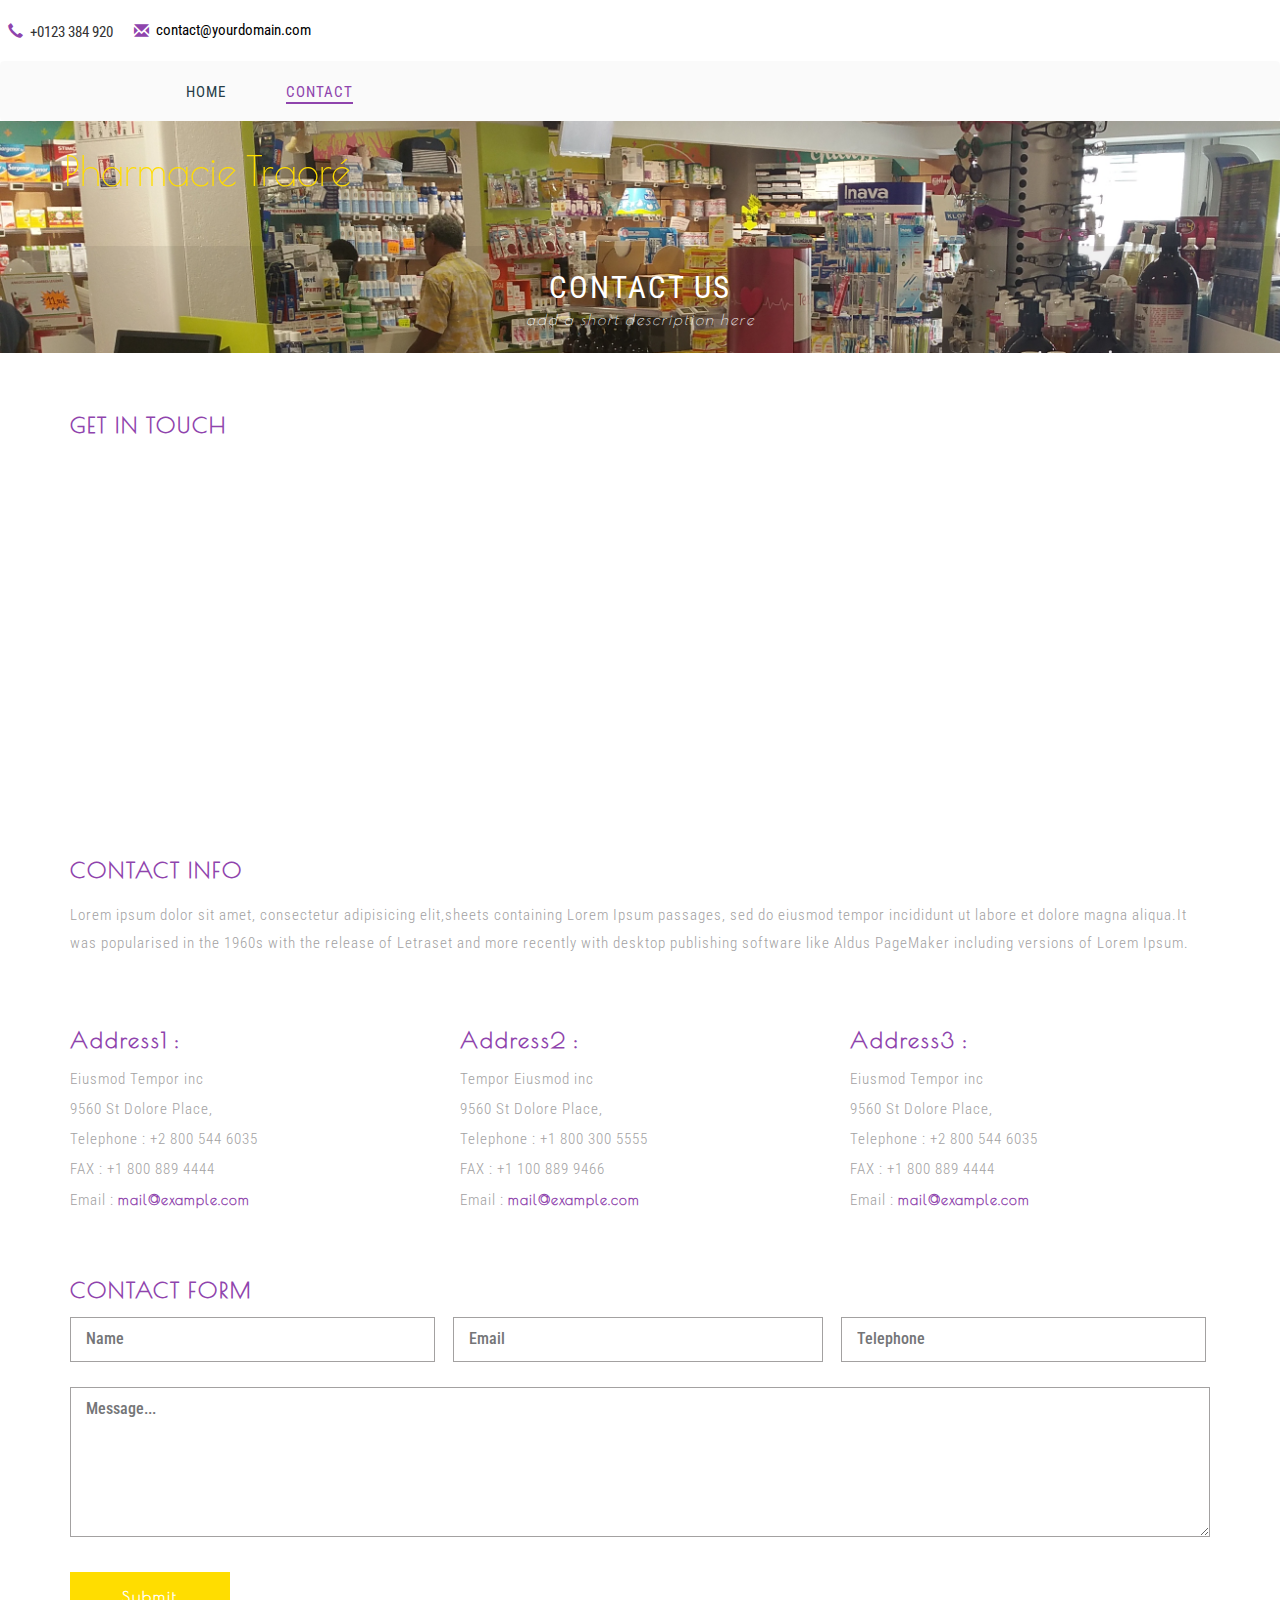
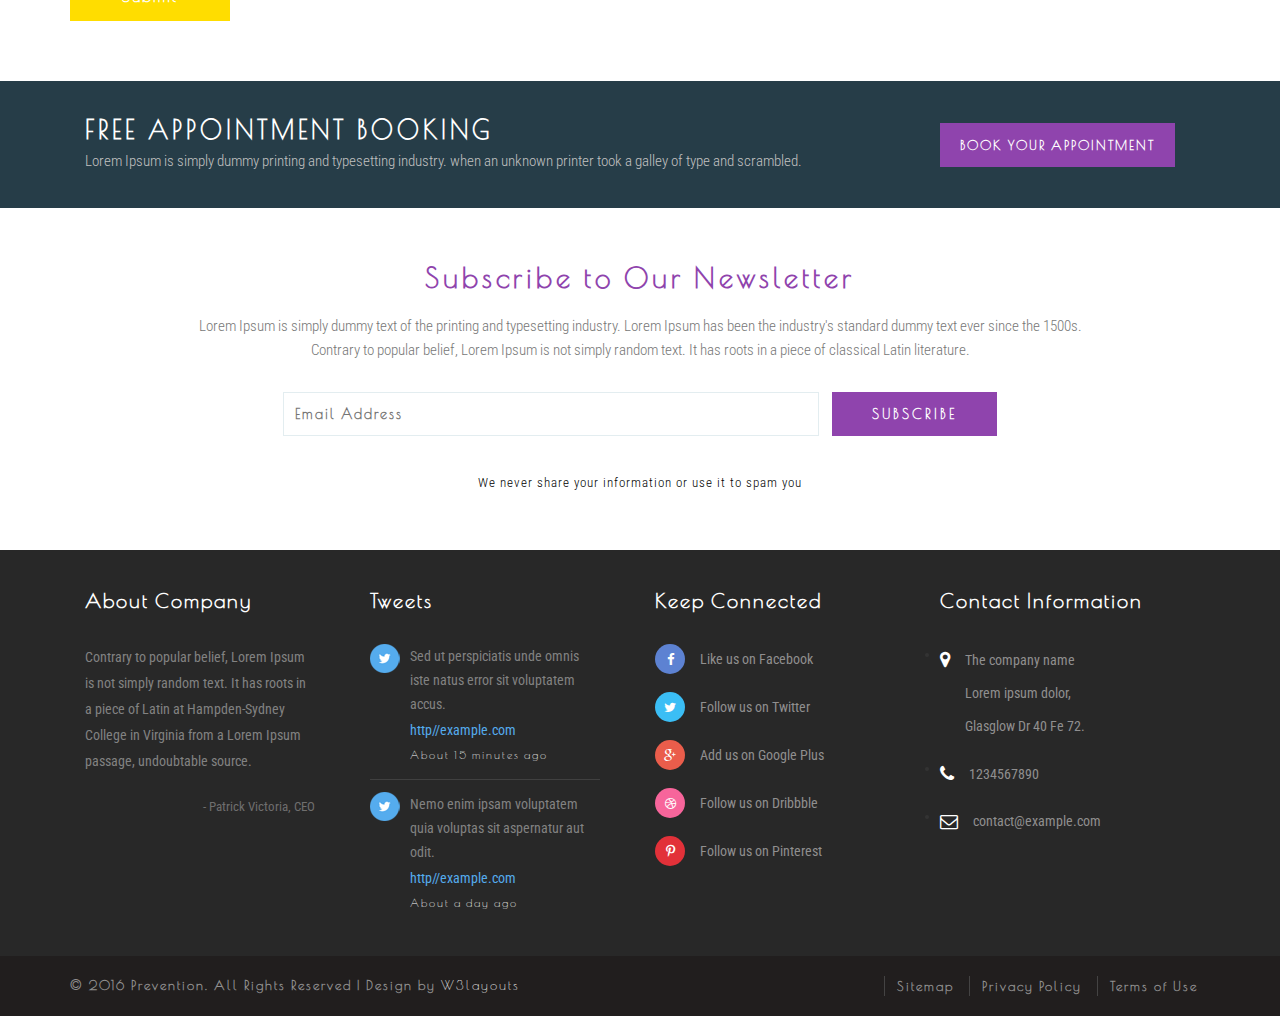
==== contact.html @ d1be407b "startup pack" ====
<!DOCTYPE html>
<html>
<head>
<title>Pharmacie Traoré - Guadeloupe</title>
<link href="css/pignose.layerslider.css" rel="stylesheet" type="text/css" media="all" />
<link href="css/bootstrap-3.1.1.min.css" rel='stylesheet' type='text/css' />
<link href="css/style.css" rel="stylesheet" type="text/css" media="all" />
<!-- for-mobile-apps -->
<meta name="viewport" content="width=device-width, initial-scale=1">
<meta http-equiv="Content-Type" content="text/html; charset=utf-8" />
<meta name="keywords" content="Prevention Responsive web template, Bootstrap Web Templates, Flat Web Templates, Android Compatible web template, 
Smartphone Compatible web template, free webdesigns for Nokia, Samsung, LG, Sony Ericsson, Motorola web design" />
<script type="application/x-javascript"> addEventListener("load", function() { setTimeout(hideURLbar, 0); }, false); function hideURLbar(){ window.scrollTo(0,1); } </script>
<!-- //for-mobile-apps -->
<!--fonts-->
<link href='//fonts.googleapis.com/css?family=Poiret+One' rel='stylesheet' type='text/css'>
<link href='//fonts.googleapis.com/css?family=Roboto+Condensed:400,300,300italic,400italic,700,700italic' rel='stylesheet' type='text/css'>
<!--//fonts-->	
<!-- js -->
<script type="text/javascript" src="js/jquery.min.js"></script>
<!-- js -->
<!-- jQuery (necessary for Bootstrap's JavaScript plugins) -->
<script src="js/bootstrap.min.js"></script>
<script src="js/modernizr.custom.js"></script>
<link rel="stylesheet" href="css/font-awesome.min.css" />
        <link rel="stylesheet" type="text/css" href="css/custom.css" />
		<script type="text/javascript" src="js/modernizr.custom.79639.js"></script>		
		<!-- js for news -->
		<script src="js/jquery.easing.min.js"></script>
		<script type="text/javascript" src="js/pignose.layerslider.js"></script>
		<script type="text/javascript">
			//<![CDATA[
				$(window).load(function() {
					$('#visual').pignoseLayerSlider({
						play    : '.btn-play',
						pause   : '.btn-pause',
						next    : '.btn-next',
						prev    : '.btn-prev'
					});
				});
			//]]>
			</script>
		<!-- /js for news -->
		
		<!-- for smooth scrolling -->
		<script type="text/javascript" src="js/move-top.js"></script>
		<script type="text/javascript" src="js/easing.js"></script>
		<script type="text/javascript">
		jQuery(document).ready(function($) {
			$(".scroll").click(function(event){		
				event.preventDefault();
				$('html,body').animate({scrollTop:$(this.hash).offset().top},1000);
			});
		});
		</script>
		<!-- //for smooth scrolling -->
</head>
<body>
	<!-- header -->
	<div class="top-strip">
		<div class="container-fluid">
			<div class="social-icons">
				<!-- <a class="facebook" href="#"><i class="fa fa-facebook"></i></a>
				<a class="twitter" href="#"><i class="fa fa-twitter"></i></a>
				<a class="pinterest" href="#"><i class="fa fa-pinterest-p"></i></a>
				<a class="linkedin" href="#"><i class="fa fa-linkedin"></i></a>
				<a class="tumblr" href="#"><i class="fa fa-tumblr"></i></a> -->
			</div>
			<div class="contact-info">
				<ul>
					<li><span class="glyphicon glyphicon-earphone" aria-hidden="true"></span>+0123 384 920</li>
					<li><span class="glyphicon glyphicon-envelope" aria-hidden="true"></span><a href="mailto:info@example.com">contact@yourdomain.com</a></li>
				</ul>
			</div>
	
			</div>
			<div class="clearfix"></div>
		</div>
	</div>
	<nav class="navbar nav_bottom" role="navigation">
	 <div class="container">
	 <!-- Brand and toggle get grouped for better mobile display -->
	   <div class="navbar-header nav_2">
		  <button type="button" class="navbar-toggle collapsed navbar-toggle1" data-toggle="collapse" data-target="#bs-megadropdown-tabs">Menu
			<span class="sr-only">Toggle navigation</span>
			<span class="icon-bar"></span>
			<span class="icon-bar"></span>
			<span class="icon-bar"></span>
		  </button>
		  <a class="navbar-brand" href="#"></a>
	   </div> 
	   <!-- Collect the nav links, forms, and other content for toggling -->
		<div class="collapse navbar-collapse" id="bs-megadropdown-tabs">
			<ul class="nav navbar-nav nav_1">
				<li><a href="index.html">Home</a></li>
				<!-- <li><a href="about.html">About</a></li>
				<li class="dropdown">
				  <a href="#" class="dropdown-toggle" data-toggle="dropdown">Lab<span class="caret"></span></a>
				  <ul class="dropdown-menu drop_menu" role="menu">
					<li><a href="laboratory.html">About Lab</a></li>
					<li><a href="quality.html">Quality</a></li>
					<li><a href="technologies.html">Technologies</a></li>
					<li><a href="instruments.html">Instruments</a></li>
				  </ul>
				</li>
				<li class="dropdown">
				  <a href="#" class="dropdown-toggle" data-toggle="dropdown">Book Test<span class="caret"></span></a>
				  <ul class="dropdown-menu drop_menu" role="menu">
					<li><a href="book-a-test.html">Book a Test</a></li>
					<li><a href="test-list.html">Test Menu</a></li>
				  </ul>
				</li>
				<li class="dropdown">
				  <a href="#" class="dropdown-toggle" data-toggle="dropdown">Opportunity<span class="caret"></span></a>
				  <ul class="dropdown-menu drop_menu" role="menu">
					<li><a href="career.html">Careers</a></li>
					<li><a href="404.html">Franchisee</a></li>
				  </ul>
				</li>
				<li class="dropdown">
				  <a href="#" class="dropdown-toggle" data-toggle="dropdown">Pages<span class="caret"></span></a>
				  <ul class="dropdown-menu drop_menu" role="menu">
					<li><a href="news.html">News</a></li>
					<li><a href="faq.html">Faq</a></li>
					<li><a href="mobile-app.html">App</a></li>
					<li><a href="login.html">Login</a></li>
					<li><a href="terms.html">Terms of Use</a></li>
					<li><a href="shortcodes.html">Shortcodes</a></li>
					<li><a href="privacy_policy.html">Privacy Policy</a></li>
				  </ul>
				</li>
				<li><a href="blog.html">Blog</a></li> -->
				<li class="current_page"><a href="contact.html">Contact</a></li>
			</ul>
		 </div><!-- /.navbar-collapse -->
	   </div>
	</nav>
	<!-- //header -->
		<!-- Contact-section -->
		<section class="contact">
			<div class="inner-banner demo-2 text-center">
				<header class="logo">
					<h1><a class="cd-logo link link--takiri" href="index.html">Pharmacie Traoré  <span>Farmasi an nou</span></a></h1>
				</header>
				<div id="breadcrumb_wrapper">
					<div class="container">		
						<h2>Contact Us</h2>
						<h6>add a short description here</h6>
					</div>
				</div>
			</div>
			<!--contact-->
	<div class="contact">
		<div class="container">
			<div class="map">
				<h4>GET IN TOUCH</h4>
				<div id="map">
					<iframe src="https://www.google.com/maps/embed?pb=!1m10!1m8!1m3!1d2482.432383990807!2d0.028213999961443994!3d51.52362882484525!3m2!1i1024!2i768!4f13.1!5e0!3m2!1sen!2sin!4v1423469959819" frameborder="0" style="border:0"></iframe>
				</div>
			</div>
			<div class="contact-infom">
				<h4>CONTACT INFO</h4>
				<p>Lorem ipsum dolor sit amet, consectetur adipisicing elit,sheets containing Lorem Ipsum passages, 
					sed do eiusmod tempor incididunt ut labore et dolore magna aliqua.It was popularised in the 1960s with the release of Letraset
					  and more recently with desktop publishing software like Aldus PageMaker including versions of Lorem Ipsum.</p>
			</div>	
			<div class="address">
				<div class="row">
					<div class="col-md-4 location">
						<h4>Address1 :</h4>
						<p>Eiusmod Tempor inc</p>
						<p>9560 St Dolore Place,</p>
						<p>Telephone : +2 800 544 6035</p>
						<p>FAX : +1 800 889 4444</p>
						<p>Email : <a href="mailto:example@email.com">mail@example.com</a></p>
					</div>
					<div class="col-md-4 location">
						<h4>Address2 :</h4>
						<p>Tempor Eiusmod  inc</p>
						<p>9560 St Dolore Place,</p>
						<p>Telephone : +1 800 300 5555</p>
						<p>FAX : +1 100 889 9466</p>
						<p>Email : <a href="mailto:example@email.com">mail@example.com</a></p>
					</div>	
					<div class="col-md-4 location">
						<h4>Address3 :</h4>
						<p>Eiusmod Tempor inc</p>
						<p>9560 St Dolore Place,</p>
						<p>Telephone : +2 800 544 6035</p>
						<p>FAX : +1 800 889 4444</p>
						<p>Email : <a href="mailto:example@email.com">mail@example.com</a></p>
					</div>
					<div class="clearfix"> </div>
				</div>
			</div>
			<div class="contact-form">
				<h4>CONTACT FORM</h4>
				<form>
					<input type="text" value="Name" onfocus="this.value = '';" onblur="if (this.value == '') {this.value = 'Name';}" required="">
					<input type="email" value="Email" onfocus="this.value = '';" onblur="if (this.value == '') {this.value = 'Email';}" required="">
					<input type="text" value="Telephone" onfocus="this.value = '';" onblur="if (this.value == '') {this.value = 'Telephone';}" required="">
					<textarea type="text"  onfocus="this.value = '';" onblur="if (this.value == '') {this.value = 'Message...';}" required="">Message...</textarea>
					<input type="submit" value="Submit" >
				</form>
			</div>
			
		</div>
	</div>
		</section>
		<!-- //contact-section -->
		<!-- book an appointment -->
		<div class="appointment">
			<div class="container">
				<div class="col-md-9 appointment-left">
					<h3>FREE APPOINTMENT BOOKING</h3>
					<p>Lorem Ipsum is simply dummy printing and typesetting industry. when an unknown printer took a galley of type and scrambled.</p>
				</div>
				<div class="col-md-3 appointment-right">
					<a href="#" class="btn btn-default btn-default_2 pull-left" data-toggle="modal" data-target="#applyModal_1">book your appointment</a>
					<div class="modal fade" id="applyModal_1" tabindex="-1" role="dialog" aria-labelledby="applyModalLabel" aria-hidden="true">
				  	<div class="modal-dialog dialog_3">
				    	<div class="modal-content">
					      	<div class="modal-header">
					        	<button type="button" class="close" data-dismiss="modal" aria-label="Close"><span aria-hidden="true">×</span></button>
					        	<h4 class="modal-title" id="myModalLabel"><div class="head_4">
			                         <h3>Make An appointment Now</h3>
									 <p>Lorem ipsum dolor sit amet, consectetur adipisicing elit. Porro similique ipsa deleniti doloribus fuga dicta id voluptate, excepturi nostrum cupiditate</p>
			                        </div></h4>
					      	</div>
							<div class="modal-body">
								<form name="row" method="post" class="register">
                                    <input type="text" name="name" id="name" placeholder="Name" required="">
                                    <input type="text" name="email id" id="Email id" placeholder="Email id" required="">
                                    <input type="text" name="mobile number" id="Mobile Number" placeholder="Mobile Number" required="">
									<input class="date" id="datepicker" type="text" value="Appointment date" onfocus="this.value = '';" onblur="if (this.value == '') {this.value = 'Appointment date';}" required="">
									<textarea type="text" onfocus="this.value = '';" onblur="if (this.value == '') {this.value = 'Enter Message...';}" required="">Enter Message...</textarea>
									<input type="submit" onclick="myFunction()" value="Submit Now">
								</form>
							</div>
							<!---start-date-piker---->
								<link rel="stylesheet" href="css/jquery-ui.css" />
								<script src="js/jquery-ui.js"></script>
									<script>
										$(function() {
										$( "#datepicker" ).datepicker();
										});
									</script>
							<!---/End-date-piker---->
                     </div>
		         </div>
		     </div>
				</div>
				<div class="clearfix"></div>
			</div>
		</div>
		<!-- //book an appointment -->
		
		<!-- news letter -->
		<div class="subscribe text-center">
			<div class="container">
				<h3>Subscribe to Our Newsletter</h3>
				<p>Lorem Ipsum is simply dummy text of the printing and typesetting industry. Lorem Ipsum has been the industry's standard dummy text ever since the 1500s. Contrary to popular belief, Lorem Ipsum is not simply random text. It has roots in a piece of classical Latin literature.</p>
				<form>
					<input placeholder="Email Address" class="user" type="text" required="">
					<input type="submit" value="Subscribe">
				</form>
				<p class="spam">We never share your information or use it to spam you</p>
			</div>
		</div>
		<!-- //news letter -->
		
		<!-- footer -->
		<footer>
			<div class="footer-grids">
				<div class="container">
					<div class="col-md-3 footer one">
						<h3>About Company</h3>
						<p> Contrary to popular belief, Lorem Ipsum is not simply random text. It has roots in a piece of Latin at Hampden-Sydney College in Virginia from a Lorem Ipsum passage, undoubtable source.</p>
						<p class="adam">- Patrick Victoria, CEO</p>
						<div class="clear"></div>
					</div>
					<div class="col-md-3 footer one tweet">
						<h3>Tweets</h3>
						<ul>
							<li>
								<a href="#">Sed ut perspiciatis unde omnis iste natus error sit voluptatem accus.
								<i>http//example.com</i></a>
								<span>About 15 minutes ago<span>
							</span></span></li>
							<li>
								<a href="#"> Nemo enim ipsam voluptatem quia voluptas sit aspernatur aut odit. 
								<i>http//example.com</i></a>
								<span>About a day ago<span>
							</span></span></li>
						</ul>
					</div>
					<div class="col-md-3 footer two">
						<h3>Keep Connected</h3>
						<ul>
							<li><a class="fb" href="#"><i class="fa fa-facebook"></i>Like us on Facebook</a></li>
							<li><a class="fb1" href="#"><i class="fa fa-twitter"></i>Follow us on Twitter</a></li>
							<li><a class="fb2" href="#"><i class="fa fa-google-plus"></i>Add us on Google Plus</a></li>
							<li><a class="fb3" href="#"><i class="fa fa-dribbble"></i>Follow us on Dribbble</a></li>
							<li><a class="fb4" href="#"><i class="fa fa-pinterest-p"></i>Follow us on Pinterest</a></li>
						</ul>
					</div>
					<div class="col-md-3 footer three">
						<h3>Contact Information</h3>
						<ul>
							<li><i class="fa fa-map-marker"></i><p>The company name <span>Lorem ipsum dolor,</span>Glasglow Dr 40 Fe 72. </p><div class="clearfix"></div> </li>
							<li><i class="fa fa-phone"></i><p>1234567890</p> <div class="clearfix"></div> </li>
							<li><i class="fa fa-envelope-o"></i><a href="mailto:info@example.com">contact@example.com</a> <div class="clearfix"></div></li>
						</ul>
					</div>
					<div class="clearfix"></div>
				</div>
			</div>
			<div class="copy-right-grids">
				<div class="container">
					<div class="copy-left">
							<p class="footer-gd">© 2016 Prevention. All Rights Reserved | Design by <a href="https://w3layouts.com/" target="_blank">W3layouts</a></p>
					</div>
					<div class="footer-links">
						<ul>
							<li><a href="sitemap.html">Sitemap</a></li>
							<li><a href="privacy_policy.html">Privacy Policy</a></li>
							<li><a href="terms.html">Terms of Use</a></li>
						</ul>
					</div>
					<div class="clearfix"></div>
				</div>
			</div>
		</footer>
		<!-- //footer -->

		<script type="text/javascript">
						$(document).ready(function() {
							/*
							var defaults = {
					  			containerID: 'toTop', // fading element id
								containerHoverID: 'toTopHover', // fading element hover id
								scrollSpeed: 1200,
								easingType: 'linear' 
					 		};
							*/
							
							$().UItoTop({ easingType: 'easeOutQuart' });
							
						});
					</script>
				<a href="#" id="toTop" style="display: block;"> <span id="toTopHover" style="opacity: 1;"> </span></a>
</body>
</html>
---- css/pignose.layerslider.css ----
.pignose-layerslider {
	display: block;
	width: 100%;
	margin: 0 auto;
	overflow: hidden;
}

.pignose-layerslider,
.pignose-layerslider * {
	box-sizing: content-box;
	-o-box-sizing: content-box;
	-moz-box-sizing: content-box;
	-webkit-box-sizing: content-box;
}

.pignose-layerslider .slide-visual {
	width: 1000px;
	height: 400px;
	margin: 0 auto;
	position: relative;
}

.pignose-layerslider .slide-visual .slide_tint {
	position: absolute;
	top: 0;
	z-index: 50;
	width: 2000px;
	height: 100%;
	background-color: #ffffff;
	opacity: .6;
	filter: alpha(opacity=60);
	-ms-filter: alpha(opacity=60);
}

.pignose-layerslider .slide-visual .slide_tint.left {
	right: 1000px;
}

.pignose-layerslider .slide-visual .slide_tint.right {
	left: 1000px;
}

.pignose-layerslider .slide-visual .slide-group {
	margin: 0;
	padding: 0;
	list-style: none;
}

.pignose-layerslider .slide-visual .script-wrap {
	width: 276px;
	height: 288px;
	padding: 20px;
	position: absolute;
	top: 36px;
	right: 100px;
}

.pignose-layerslider .slide-visual .script-wrap .script-inner {
	overflow: hidden;
	position: relative;
}

.pignose-layerslider .slide-visual .script-wrap .script-tint {
	width: 100%;
	height: 100%;
	position: absolute;
	left: 0;
	top: 0;
	background-color: #ffffff;
	opacity: .6;
	filter: alpha(opacity=60);
	-ms-filter: alpha(opacity=60);
}

.pignose-layerslider .slide-visual .script-wrap .slide-pagination {
	width: 100%;
	*width: 84px;
	position: absolute;
	left: 0;
	*left: 50%;
	*margin-left: -62px;
	bottom: 0;
	padding: 40px 20px;
	z-index: 60;
	text-align: center;
	box-sizing: border-box;
	-moz-box-sizing: border-box;
	-webkit-box-sizing: border-box;
}

.pignose-layerslider .slide-visual .script-wrap .slide-pagination .btn-page {
	display: inline-block;
	*display: block;
	*float: left;
	width: 8px;
	height: 8px;
	margin: 0 2px;
	border-radius: 50%;
	border: 1px solid #ffffff;
	text-indent: -10000px;
	overflow: hidden;
	-moz-transition: background-color .3s ease;
	-webkit-transition: background-color .3s ease;
	-o-transition: background-color .3s ease;
	transition: background-color .3s ease;
}
.pignose-layerslider .slide-visual .script-wrap .slide-pagination .btn-page:hover,
.pignose-layerslider .slide-visual .script-wrap .slide-pagination .btn-page:focus {
	background-color: #ffffff;
}

.pignose-layerslider .slide-visual .script-wrap .slide-pagination .btn-page.on {
	background-color: #ffffff;
}

.pignose-layerslider .slide-visual .script-wrap .slide-controller {
	position: absolute;
	left: 0;
	bottom: 84px;
	width: 100%;
	text-align: center;
	z-index: 60;
}

.pignose-layerslider .slide-visual .script-wrap .slide-controller a {
	display: inline-block;
	margin: 0 20px;
	opacity: .6;
	filter: alpha(opacity=60);
	-ms-filter: alpha(opacity=60);
	-moz-transition: opacity .3s ease;
	-webkit-transition: opacity .3s ease;
	-o-transition: opacity .3s ease;
	transition: opacity .3s ease;
}

.pignose-layerslider .slide-visual .script-wrap .slide-controller a:focus,
.pignose-layerslider .slide-visual .script-wrap .slide-controller a:hover {
	opacity: 1;
	filter: alpha(opacity=100);
	-ms-filter: alpha(opacity=100);
}

.pignose-layerslider .slide-visual .script-wrap .script-group {
	margin: 0;
	padding: 0;
	position: relative;
	list-style: none;
	z-index: 50;
	overflow: hidden;
}

.pignose-layerslider .slide-visual .script-wrap .script-group li {
	float: left;
}

/*-- responsive-design-starts --*/
/*-- responsive media queries --*/
@media (max-width: 991px){
	.pignose-layerslider .slide-visual {
		height: 330px;
	}
	.pignose-layerslider .slide-visual .script-wrap, .script-group img {
		width: 220px;
		height: 220px;
	}
}
@media (max-width: 900px){
	.pignose-layerslider .slide-visual {
		height: 320px;
	}
	.pignose-layerslider .slide-visual .script-wrap, .script-group img {
		width: 200px;
		height: 200px;
	}
	.pignose-layerslider .slide-visual .script-wrap {
		right:250px;
	}
}
@media (max-width: 800px){
	.pignose-layerslider .slide-visual {
		height: 310px;
	}
	.pignose-layerslider .slide-visual .script-wrap, .script-group img {
		width: 200px;
		height: 200px;
	}
	.pignose-layerslider .slide-visual .script-wrap {
		right:300px;
	}
}
@media (max-width: 667px){
	.pignose-layerslider .slide-visual {
		height: 300px;
	}
	.pignose-layerslider .slide-visual .script-wrap, .script-group img {
		width: 180px;
		height: 180px;
	}
	.pignose-layerslider .slide-visual .script-wrap {
		right:400px;
	}
}
@media (max-width: 640px){
	.pignose-layerslider .slide-visual {
		height: 300px;
	}
	.pignose-layerslider .slide-visual .script-wrap, .script-group img {
		width: 180px;
		height: 180px;
	}
	.pignose-layerslider .slide-visual .script-wrap {
		right:400px;
	}
}
@media (max-width: 600px){
	.pignose-layerslider .slide-visual {
		height: 290px;
	}
	.pignose-layerslider .slide-visual .script-wrap {
		right:500px;
	}
}
@media (max-width: 480px){
	.pignose-layerslider .slide-visual {
		height: 285px;
	}
	.pignose-layerslider .slide-visual .script-wrap {
		right:550px;
	}
}
@media (max-width: 414px){
	.pignose-layerslider .slide-visual {
		height: 280px;
	}
	.pignose-layerslider .slide-visual .script-wrap {
		right:630px;
	}
}
@media (max-width: 384px){
	.pignose-layerslider .slide-visual .script-wrap {
		right:660px;
	}
}
@media (max-width: 320px){
	.pignose-layerslider .slide-visual .script-wrap, .script-group img {
		width: 170px;
		height: 170px;
	}
	.pignose-layerslider .slide-visual .script-wrap {
		right:720px;
	}
}
---- css/style.css ----
/*--
Author: W3layouts
Author URL: http://w3layouts.com
License: Creative Commons Attribution 3.0 Unported
License URL: http://creativecommons.org/licenses/by/3.0/
--*/
body{
	padding:0;
	margin:0;
	background:#fff;
	font-family: 'Poiret One', cursive;
}
body a{
    transition:0.5s all;
	-webkit-transition:0.5s all;
	-moz-transition:0.5s all;
	-o-transition:0.5s all;
	-ms-transition:0.5s all;
	font-weight:400;
	font-family: 'Poiret One', cursive;
}
input[type="button"],input[type="submit"]{
	transition:0.5s all;
	-webkit-transition:0.5s all;
	-moz-transition:0.5s all;
	-o-transition:0.5s all;
	-ms-transition:0.5s all;
}
h1,h2,h3,h4,h5,h6{
	margin:0;		
	font-weight:400;
    transition:0.5s all;
	-webkit-transition:0.5s all;
	-moz-transition:0.5s all;
	-o-transition:0.5s all;
	-ms-transition:0.5s all;
	font-family: 'Poiret One', cursive;
}	
p{
	margin:0;
	font-family: 'Poiret One', cursive;
}
ul{
	margin:0;
	padding:0;
}
label{
	margin:0;
}

/*-- header --*/
/*-- top-strip --*/
button.btn.btn-primary {
	color:#8F44AD;
	border:none;
	background:transparent;
	font-family: 'Roboto Condensed', sans-serif;
	outline:none;
	font-size:16px;
	padding:0;
}
button.btn.btn-primary:focus {
	outline:none;
	box-shadow:none;
}
.top-strip {
	padding:20px 0 15px 0;
    min-height: 4px;
}
.social-icons {
	float:left;
	width:40%;
}
.social-icons a {
    display: inline-block;
    vertical-align: middle;
    position: relative;
    background-clip: content-box;
    transition: .5s;
    color: #545454;
    font-size: 15px;
}
.social-icons a:hover {
    color: #8F44AD;
}
.social-icons i {
    padding: 0 6px;
}
.contact-info {
	float:left;
	width:30%;
}
.selectpackage {
	float:right;
}
.contact-info ul li {
	display:inline-block;
	font-family: 'Roboto Condensed', sans-serif;
	font-size:15px;
}
.contact-info ul li a{
	font-family: 'Roboto Condensed', sans-serif;
	color:#000;
	vertical-align:text-bottom;
}
.contact-info ul li a:hover {
	color:#8F44AD;
}
.contact-info ul li:nth-child(2) {
	margin-left:25px;
}
.contact-info ul li span {
    left: -.5em;
	color: #8F44AD;
}
h4.package-title {
    margin: 0;
    line-height: 1.42857143;
    text-transform: uppercase;
    color: #8F44AD;
    font-size: 28px;
    font-weight: 600;
    letter-spacing: 2px;
    text-align: center;
}
button.close {
    font-size: 50px;
}
.packages{
	padding:30px;
}
.package {
    border: 2px solid #eee;
    padding: 25px 15px 30px;
}
.package p {
	font-size: 15px;
    color: #472654;
    font-family: 'Roboto Condensed', sans-serif;
}
.package i {
	font-size:50px;
	margin: 20px 0 10px 0;
	color: #D43535;
}
.package h4 {
    color: #000000;
    font-size: 19px;
    font-weight: 600;
    letter-spacing: 2px;
    margin: 15px 0 30px 0;
    height: 50px;
    line-height: 25px;
}
.package a {
    font-weight: 600;
    text-align: center;
    font-size: 13px;
    padding: 7px 15px;
    text-decoration: none;
    text-transform: uppercase;
    letter-spacing: 2px;
    background: #8F44AD;
    border: 2px solid #8F44AD;
    color: #fff;
}
.package a:hover {
    color: #263D48;
    border: 2px solid #F1C40F;
    background: #fff;
}
/*-- //top-strip --*/

/*-- nav bar --*/
.navbar-default {
    background-color:#f1b458 !important;
    border-color:#f1b458;
    border-radius: 0px;
	-webkit-border-radius: 0;
	-moz-border-radius: 0;
	-ms-border-radius: 0;
	-o-border-radius: 0;
}
.navbar-default .navbar-nav > li > a {
    color: #fff;
    font-weight: 300;
}
.navbar-default .navbar-nav > li > a span{
	display:block;
}
.navbar {
    margin-bottom: 0;
    background: rgba(0, 0, 0, 0.02);
    padding: 20px 0 16px;
    margin-top: 2px;
}
.navbar-collapse {
    padding:0 !important;
}    
.navbar-nav {
    width: 85%;
    margin: 0 auto;
    float: none;
    text-align: center;
}
.navbar-brand {
    height: 100%;
    padding: 0;
    margin: 20px 0 0 0;
    padding-left: 15px;
    font-size: 45px;
    text-transform: uppercase;
    letter-spacing: 3px;
    font-weight: 500;
}
.navbar-default .navbar-brand {
    color: #fff;
}
.navbar-default .navbar-brand:hover, .navbar-default .navbar-brand:focus {
    color: #fff;
    background-color: transparent;
}
.navbar-nav > li > a {
    padding: 0 !important;
    text-align: center;
    color: #263D48;
    font-weight: 400;
    font-size: 15px;
    margin: 0px 30px;
    -webkit-transition: all 0.4s ease-in-out;
    -moz-transition: all 0.4s ease-in-out;
    -ms-transition: all 0.4s ease-in-out;
    -o-transition: all 0.4s ease-in-out;
    transition: all 0.4s ease-in-out;
    text-transform: uppercase;
    letter-spacing: 1px;
    font-family: 'Roboto Condensed', sans-serif;
}
.dropdown-menu>li>a:hover, .dropdown-menu>li>a:focus {
    text-decoration: none;
    background-color: #F1C616 !important;
    color: #fff;
}
.navbar-nav > li.current_page>a, .navbar-nav > li.current_page>a:hover {
    border-bottom: 2px solid #8F44AD;
	color: #8F44AD;
}
.nav_1>li>a:hover, .nav_1>li>a:focus {
    background-color: rgba(86, 207, 202, 0) !important;
    color: #000;
}
.navbar-nav > li>a:focus, .navbar-nav>li>a:hover {
    border-bottom: 2px solid #8F44AD !important;
}
.nav_1 .open>a, .nav_1 .open>a:hover, .nav_1 .open>a:focus {
    background-color:rgba(255, 255, 255, 0) !important;
    border-color: rgba(255, 255, 255, 0);
}
.dropdown-menu.columns-2 {
    min-width: 400px;
} 
.dropdown-menu.columns-3 {
    min-width:550px;
}
.multi-column-dropdown {
    list-style: none;
    padding: 0;
    margin: 0;
}
.multi-column-dropdown li a {
    display: block;
    clear: both;
    line-height: 1.428571429;
    color: #333;
    white-space: normal;
}
.multi-column-dropdown li a:hover {
    text-decoration: none;
    color: #262626;
    background-color: #f5f5f5;
}
.dropdown-menu li a {
    padding: 5px 15px;
    font-weight: 300;
}
.dropdown-menu {
    right: 0 !important;
    left:inherit;
}    
.drop_menu {
    top: 39px !important;
    left: -26px !important;
    font-size: 14px;
    background-color: #8F44AD !important;
    border: 1px solid #8F44AD !important;
    border: 1px solid #8F44AD !important;
    border-radius: 0 !important;
	-webkit-border-radius: 0 !important;
	-moz-border-radius: 0 !important;
	-ms-border-radius: 0 !important;
	-o-border-radius: 0 !important;
    box-shadow: none !important;
}
.dropdown-menu>li>a {
    display: block;
    padding: 6px 0px;
    clear: both;
    font-weight: 400;
    line-height: 1.42857143;
    color: #333;
    white-space: nowrap;
    color: #fff;
    font-size: 15px;
    font-family: 'Roboto Condensed', sans-serif;
	font-weight:400;
	margin:5px 0;
	text-align: center;
}
.nav-tabs {
    display: inline-block;
    border-bottom: none;
    font-weight: bold;
    padding:0;
    font-family: 'Oswald', sans-serif;
}
.nav-tabs > li > a, 
.nav-tabs > li > a:hover, 
.nav-tabs > li > a:focus, 
.nav-tabs > li.active > a, 
.nav-tabs > li.active > a:hover,
.nav-tabs > li.active > a:focus {
    padding: 8px 15px;
    font-weight: 100;
    font-size: 15px;
}
.nav-list { border-bottom: 1px solid #eee; }
.nav-list > li { 
  padding:20px 15px 15px;
  border-left: 1px solid #eee; 
  margin-right: 0 !important;
}
.nav-list > li:last-child { border-right: 1px solid #eee; }
.nav-list > li > a:hover { text-decoration: none; }
.nav-list > li > a > span {
  display: block;
  font-weight: bold;
  text-transform: uppercase;
}
/*-- //nav-bar --*/
/* -------------------------------- 

Primary style

-------------------------------- */
*, *::after, *::before {
  -webkit-box-sizing: border-box;
  -moz-box-sizing: border-box;
  box-sizing: border-box;
}


/* -------------------------------- 

Main components 

-------------------------------- */
html, body {
  height: 100%;
}

header {
  z-index: 3;
}
.demo-2 {
    position: relative;
}
header.logo {
    position: ABSOLUTE;
    top: 30px;
    left: 5%;
}
.cd-logo {
	z-index: 99999;
}
a.cd-logo {
    text-decoration: none;
    font-size: 40px;
    color: #FFDD00;
	font-family: 'Poiret One', cursive;
}

@media only screen and (min-width: 768px) {
  .cd-primary-nav li {
    margin: 2em 0;
  }
  .cd-primary-nav a {
    font-size: 28px;
    font-size: 1.75rem;
  }
}
@media only screen and (min-width: 1170px) {
  .cd-primary-nav li {
    margin: 3em 0;
  }
  .cd-primary-nav a {
    font-size: 32px;
    font-size: 2.4rem;
	text-decoration:none;
	color: #fff;
  }
}

.cd-overlay-nav, .cd-overlay-content {
  /* containers of the 2 main rounded backgrounds - these containers are used to position the rounded bgs behind the menu icon */
  position: fixed;
  top: 18px;
  right: 5%;
  height: 4px;
  width: 4px;
  -webkit-transform: translateX(-20px) translateY(20px);
  -moz-transform: translateX(-20px) translateY(20px);
  -ms-transform: translateX(-20px) translateY(20px);
  -o-transform: translateX(-20px) translateY(20px);
  transform: translateX(-20px) translateY(20px);
}
.cd-overlay-nav span, .cd-overlay-content span {
  display: inline-block;
  position: absolute;
  border-radius: 50%;
	-webkit-border-radius: 50%;
	-moz-border-radius: 50%;
	-o-border-radius: 50%;
	-ms-border-radius: 50%;
  /* Force Hardware Acceleration in WebKit */
  -webkit-transform: translateZ(0);
  -moz-transform: translateZ(0);
  -ms-transform: translateZ(0);
  -o-transform: translateZ(0);
  transform: translateZ(0);
  -webkit-backface-visibility: hidden;
  backface-visibility: hidden;
  will-change: transform;
  -webkit-transform-origin: 50% 50%;
  -moz-transform-origin: 50% 50%;
  -ms-transform-origin: 50% 50%;
  -o-transform-origin: 50% 50%;
  transform-origin: 50% 50%;
  -webkit-transform: scale(0);
  -moz-transform: scale(0);
  -ms-transform: scale(0);
  -o-transform: scale(0);
  transform: scale(0);
}
.cd-overlay-nav.is-hidden, .cd-overlay-content.is-hidden {
  /* background fades out at the end of the animation */
  opacity: 0;
  visibility: hidden;
  -webkit-transition: opacity .3s 0s, visibility 0s .3s;
  -moz-transition: opacity .3s 0s, visibility 0s .3s;
  transition: opacity .3s 0s, visibility 0s .3s;
}

.cd-overlay-nav {
  /* main rounded colored bg 1 */
  z-index: 2;
}
.cd-overlay-nav span {
  background-color: #091d23;
}

.cd-overlay-content {
  /* main rounded colored bg 2 */
  z-index: 4;
}
.cd-overlay-content span {
  background-color: #FFDD00;
}

.cd-content {
  /* just some dummy content */
  padding: 80px 0;
  width: 90%;
  max-width: 768px;
  margin: 0 auto;
  z-index: 1;
}
.cd-content .cd-intro {
  height: 200px;
  padding-top: 4.6em;
}
.cd-content h1 {
  text-align: center;
  font-size: 20px;
  font-size: 1.25rem;
}
.cd-content p {
  line-height: 1.5;
  color: #a76500;
}
@media only screen and (min-width: 768px) {
  .cd-content .cd-intro {
    height: 250px;
    padding-top: 6em;
  }
  .cd-content h1 {
    font-size: 28px;
    font-size: 1.75rem;
  }
  .cd-content p {
    font-size: 18px;
    font-size: 1.125rem;
    line-height: 1.8;
  }
}
/*-- //header --*/

/*-- slider --*/
.sl-slider-wrapper {
	width: 800px;
	height: 400px;
	margin: 0 auto;
	position: relative;
	overflow: hidden;
}

.sl-slider {
	position: absolute;
	top: 0;
	left: 0;
}

/* Slide wrapper and slides */

.sl-slide,
.sl-slides-wrapper,
.sl-slide-inner {
	position: absolute;
	width: 100%;
	height: 100%;
	top: 0;
	left: 0;
} 

.sl-slide {
	z-index: 1;
}

/* The duplicate parts/slices */

.sl-content-slice {
	overflow: hidden;
	position: absolute;
	-webkit-box-sizing: content-box;
	-moz-box-sizing: content-box;
	box-sizing: content-box;
	background: #fff;
	-webkit-backface-visibility: hidden;
	-moz-backface-visibility: hidden;
	-o-backface-visibility: hidden;
	-ms-backface-visibility: hidden;
	backface-visibility: hidden;
	opacity : 1;
}

/* Horizontal slice */

.sl-slide-horizontal .sl-content-slice {
	width: 100%;
	height: 50%;
	left: -200px;
	-webkit-transform: translateY(0%) scale(1);
	-moz-transform: translateY(0%) scale(1);
	-o-transform: translateY(0%) scale(1);
	-ms-transform: translateY(0%) scale(1);
	transform: translateY(0%) scale(1);
}

.sl-slide-horizontal .sl-content-slice:first-child {
	top: -200px;
	padding: 200px 200px 0px 200px;
}

.sl-slide-horizontal .sl-content-slice:nth-child(2) {
	top: 50%;
	padding: 0px 200px 200px 200px;
}

/* Vertical slice */

.sl-slide-vertical .sl-content-slice {
	width: 50%;
	height: 100%;
	top: -200px;
	-webkit-transform: translateX(0%) scale(1);
	-moz-transform: translateX(0%) scale(1);
	-o-transform: translateX(0%) scale(1);
	-ms-transform: translateX(0%) scale(1);
	transform: translateX(0%) scale(1);
}

.sl-slide-vertical .sl-content-slice:first-child {
	left: -200px;
	padding: 200px 0px 200px 200px;
}

.sl-slide-vertical .sl-content-slice:nth-child(2) {
	left: 50%;
	padding: 200px 200px 200px 0px;
}

/* Content wrapper */
/* Width and height is set dynamically */
.sl-content-wrapper {
	position: absolute;
}

.sl-content {
	width: 100%;
	height: 100%;
	background: #fff;
}
.sl-content-wrapper {
    height: 800px!important;
}

/* Default styles for background colors */
.sl-slide-horizontal .sl-slide-inner {
	background: #ddd;
}

.sl-slide-vertical .sl-slide-inner {
	background: #ccc;
}


/*-- //slider --*/



/*-- Stats --*/
.stats {
	background: url("../images/2.jpg");
    background-repeat: no-repeat;
    background-attachment: fixed;
    background-position: center;
    background-size: cover;
    height: 550px;
    text-align: center;
    padding-top: 90px;
}
.stats p {
	color: #FFF;
    font-size: 20px;
    line-height: 35px;
    padding: 0 50px;
}
.stats-info {
	margin-top: 80px;
}
.stats-grid i {
	margin-bottom: 35px;
    border: 1px solid #fff;
    padding: 22px 0 0 0;
    border-radius: 50%;	
	-webkit-border-radius: 50%;
	-moz-border-radius: 50%;
	-o-border-radius: 50%;
	-ms-border-radius: 50%;
    width: 85px;
    height: 85px;
    font-size: 40px;
}
.stats-grid {
	font-size: 35px;
	font-weight: 600;
	color: #fff;
	margin-bottom: 10px;
}
p.stats-info {
	margin-top: 15px;
}
/*-- //Stats --*/

/*-- banner-bottom --*/
.banner-bottom {
    padding: 80px 0;
}
.opening-hours h3 {
	font-size:22px;
	margin-bottom:25px;
	font-weight:900;
}
.opening-hours ul {
	border-bottom: 1px solid #E2EBF9;
    padding: 8px 0;
    margin-top: 10px;
}
.opening-hours ul li {
	display: inline-block;
    font-family: 'Roboto Condensed', sans-serif;
    font-size: 14px;
    color: #ADADAD;
    font-weight: 400;
}
.opening-hours ul li:nth-child(1) {
	float:left;
}
.opening-hours ul li:nth-child(2) {
	float:right;
}
.help {
	margin-top:45px;
}
.help h3 {
	font-size:22px;
	margin-bottom:20px;
	font-weight:900;
}
.help h3 i , .opening-hours h3 i {
	font-size:17px;
	margin-right:8px;
	color: #8F44AD;
}
.help p {
	font-size: 15px;
    color: #ADADAD;
    font-weight: 400;
    font-family: 'Roboto Condensed', sans-serif;
	margin-bottom:30px;
}
.help a {
	color: #fff;
    font-size: 16px;
    background: #8F44AD;
    padding: 10px 20px;
    text-decoration: none;
    letter-spacing: 1px;
}
.help a:hover {
	background:#000;
}
.timing {
    border: 6px solid #eee;
    padding: 30px 20px 40px;
}
.abt-img img {
	width:86%;
}
.abt-dec h2 {
    font-size: 30px;
    color: #000;
    font-weight: 600;
}
.abt-dec p {
    font-family: 'Roboto Condensed', sans-serif;
    font-size: 14.5px;
    line-height: 28px;
    color: #A2A1A2;
    font-weight: 300;
	margin: 20px 0 20px;
}
p.diff {
    font-family: 'Roboto Condensed', sans-serif;
    font-style: italic;
    margin: 23px 0 26px 0;
    line-height: 23px;
    font-size: 16px;
    color: #8A8A8A;
}
.abt-dec {
    margin-top: 30px;
}
.abt-img {
    text-align: Center;
}
.abt-dec a {
	font-weight: 600;
    margin-top: 25px;
    text-align: center;
    font-size: 14px;
    padding: 8px 15px;
    border-radius: 5px;
	-webkit-border-radius: 5px;
	-ms-border-radius: 5px;
	-moz-border-radius: 5px;
	-o-border-radius: 5px;
    text-decoration: none;
    text-transform: uppercase;
    letter-spacing: 2px;
    background: #8F44AD;
    border: 2px solid #8F44AD;
    color: #fff;
}
.abt-dec a:hover {
	color: #263D48;
    border: 2px solid #F1C40F;
    background: #fff;
}
/*-- //banner-bottom --*/

/*-- vertical-tabs --*/
.vertical-tabs{
	padding:80px 0 45px 0;
}
.list-group-item {
    padding: 25px 15px;
    font-size: 22px;
    letter-spacing: 4px
}
a.list-group-item:hover, a.list-group-item:focus {
    background-color: #F1C616;
    color: #fff;
}
a.list-group-item {
    color: #263D48;
    font-weight: 600;
}
/*-- //vertical-tabs --*/


/*  bhoechie tab */
div.bhoechie-tab-container{
  z-index: 10;
  background-color: #ffffff;
  padding: 0 !important;
  border-radius: 4px;
  -ms-border-radius: 4px;
  -webkit-border-radius: 4px;
  -o-border-radius: 4px;
  -moz-border-radius: 4px;
  border:1px solid #ddd;
  margin-top:50px;
  -webkit-box-shadow: 0 6px 12px rgba(0,0,0,.175);
  box-shadow: 0 6px 12px rgba(0,0,0,.175);
  -moz-box-shadow: 0 6px 12px rgba(0,0,0,.175);
  background-clip: padding-box;
  opacity: 0.97;
  filter: alpha(opacity=97);
}
div.bhoechie-tab-menu{
  padding-right: 0;
  padding-left: 0;
  padding-bottom: 0;
}
div.bhoechie-tab-menu div.list-group{
  margin-bottom: 0;
}
div.bhoechie-tab-menu div.list-group>a{
  margin-bottom: 0;
}
div.bhoechie-tab-menu div.list-group>a .glyphicon, div.bhoechie-tab-menu div.list-group>a .fa {
    color: #F1C616;
}
div.bhoechie-tab-menu div.list-group>a:first-child{
  border-top-right-radius: 0;
  -moz-border-top-right-radius: 0;
}
div.bhoechie-tab-menu div.list-group>a:last-child{
  border-bottom-right-radius: 0;
  -moz-border-bottom-right-radius: 0;
}
div.bhoechie-tab-menu div.list-group>a.active, div.bhoechie-tab-menu div.list-group>a.active .glyphicon, div.bhoechie-tab-menu div.list-group>a.active .fa {
    background-color: #F1C40F;
    background-image: #5A55A3;
    color: #ffffff;
}
a.list-group-item.active, a.list-group-item.active:hover, a.list-group-item.active:focus {
    border-color: #F1C40F;
}
div.bhoechie-tab-menu div.list-group>a.active:after{
  content: '';
  position: absolute;
  left: 100%;
  top: 50%;
  margin-top: -13px;
  border-left: 0;
  border-bottom: 13px solid transparent;
  border-top: 13px solid transparent;
  border-left: 10px solid #F1C616;
}

div.bhoechie-tab-content{
	background-color: #ffffff;
	/* border: 1px solid #eeeeee; */
    padding: 25px 25px;
}

div.bhoechie-tab div.bhoechie-tab-content:not(.active){
  display: none;
}
/*-- services --*/
.ser-img {
	float:left;
	width:35%;
	margin-right:5%;
}
.ser-img img {
	width:100%;
}
.ser-info {
	float:right;
	width:60%;
}
.ser-info h3 {
    font-size: 23px;
    font-weight: bold;
    letter-spacing: 1px;
    margin-right: 20px;
    color: #000000;
    line-height: 32px;
}
.ser-info p {
    color: #777;
    font-size: 15px;
    font-family: 'Roboto Condensed', sans-serif;
    font-weight: 300;
    line-height: 28px;
    margin-top: 15px;
    margin-bottom: 10px;
}
.ser-info a {
    font-weight: 600;
    margin-top: 25px;
    display: block;
    width: 27%;
    text-align: center;
    font-size: 14px;
    padding: 8px 15px;
    text-decoration: none;
    text-transform: uppercase;
    letter-spacing: 2px;
    background: #8F44AD;
    border: 2px solid #8F44AD;
    color: #fff;
}
.ser-info a:hover {
    color: #263D48;
    border: 2px solid #F1C40F;
    background: #fff;
}
/*-- //services --*/
/*-- //tabs --*/

/*-- news --*/
.our-news {
    padding: 70px 0px 10px 0;
}
.our-news h3 {
	color: #8F44AD;
    font-size: 37px;
    font-weight: 600;
    letter-spacing: 3px;
}
.our-news p {
	font-size: 15px;
    margin: 18px 0 40px 0;
    font-family: 'Roboto Condensed', sans-serif;
    color: #A9A9A9;
    letter-spacing: 1px;
    font-weight: 300;
}
/*-- //news --*/

/* logo-effect */
.link--takiri {
	-webkit-transition: color 0.5s;
	transition: color 0.5s;
}

.link--takiri:hover {
	color: #FFFFFF;
}

.link--takiri::before {
	content: '';
    position: absolute;
    height: 25px;
    width: 76%;
    top: 82%;
    margin-top: -18px;
    left: 9%;
    z-index: -1;
    background: rgba(0, 0, 0, 0.15);
    -webkit-transform: rotate3d(0,0,1,45deg) scale3d(0,1,1);
    transform: rotate3d(0,0,1,45deg) scale3d(0,1,1);
    -webkit-transition: -webkit-transform 0.5s;
    transition: transform 0.5s;
}

.link--takiri:hover::before {
	-webkit-transform: rotate3d(0,0,1,45deg) scale3d(1,1,1);
	transform: rotate3d(0,0,1,45deg) scale3d(1,1,1);
	-webkit-transform: rotate3d(0,0,1,45deg) scale3d(1,1,1);
	-moz-transform: rotate3d(0,0,1,45deg) scale3d(1,1,1);
	-o-transform: rotate3d(0,0,1,45deg) scale3d(1,1,1);
	-ms-transform: rotate3d(0,0,1,45deg) scale3d(1,1,1);
}

.link--takiri span {
	font-size: 40%;
    font-weight: 600;
    position: absolute;
    right: -25px;
    color: #ACA244;
    bottom: -18px;
    opacity: 0;
    -webkit-transform: translate3d(-10px,-10px,0);
    transform: translate3d(-10px,-10px,0);
    -webkit-transition: -webkit-transform 0.5s, opacity 0.5s;
    transition: transform 0.5s, opacity 0.5s;
}

.link--takiri:hover span {
	opacity: 1;
	-webkit-transform: translate3d(0,0,0);
	transform: translate3d(0,0,0);
}
.link {
    outline: none;
    text-decoration: none;
    font-size: 8em;
    line-height: 1;
    color: #9e9ba4;
    display: inline-block;
}
a.link { 
	text-decoration:none;
	z-index: 999;
}

/* //logo-effect */

.news-section{
	padding: 80px 0;
}
.news-section-head h3{
	color: #8F44AD;
    font-size: 37px;
    font-weight: 600;
    letter-spacing: 3px;
}
.news-section-head{
	margin-bottom:50px;
}
.news-section-head p{
	font-size: 15px;
    margin: 18px 0 40px 0;
    font-family: 'Roboto Condensed', sans-serif;
    color: #A9A9A9;
    letter-spacing: 1px;
    font-weight: 300;
}
.news-section-grid img {
    width: 100%;
}
a.news-title {
	color: #8F44AD;
    font-size: 25px;
    font-weight: 600;
    letter-spacing: 2px;
	display:block;
	text-decoration:none;
}
a.news-title:hover {
	color:#F1C616;
}
.info label{
	color: #C7C7C7;
    font-style: italic;
    font-size: 13px;
    margin: 2px 0 7px 0;
    letter-spacing: 1px;
}
.info p{
	color: #777;
    font-size: 14.5px;
    font-family: 'Roboto Condensed', sans-serif;
    font-weight: 300;
    line-height: 26px;
    margin-top: 8px;
    margin-bottom: 30px;
    letter-spacing: 1px;
}
a.more {
    font-size: 14px;
    padding: 8px 15px;
    text-decoration: none;
    text-transform: uppercase;
    letter-spacing: 2px;
	background: #8F44AD;
    border: 2px solid #8F44AD;
    color: #fff;
}
a.more:hover {
	color: #263D48;
    border: 2px solid #F1C40F;
	background:#fff;
}
.info {
    background: rgba(247, 247, 247, 0.43);
    padding: 20px 20px 35px;
	border: 1px solid rgba(0, 0, 0, 0.02);
    border-top: none;
}
/* appointment */

.appointment {
	background:#263D48;
	padding:40px 0;
}
.appointment-left h3 {
	color: #FFF;
    font-size: 25px;
    font-weight: 600;
    letter-spacing: 4px;
}
.appointment-left p {
	color: #C1C1C1;
    font-size: 15px;
    font-family: 'Roboto Condensed', sans-serif;
    font-weight: 300;
    margin-top: 8px;
}
.appointment-right {
    margin-top: 10px;
}
.appointment-right a{
	font-size: 13px;
    text-transform: uppercase;
    padding: 13px 20px;
    color: #fff;
    background: #8F44AD;
    text-decoration: none;
    letter-spacing: 2px;
    font-weight: 600;
	border-radius:0;
	border: none;
}
.appointment-right a:hover {
	background: #000;
	color: #fff;
}
.head_4 h3 {
    text-transform: uppercase;
    color: #8F44AD;
    font-size: 24px;
    font-weight: 600;
    letter-spacing: 2px;    
	text-align: center;
}
.modal-content {
    border-radius: 0;
	-webkit-border-radius: 0;
	-moz-border-radius: 0;
	-ms-border-radius: 0;
	-o-border-radius: 0;
}
.head_4 p {
    font-family: 'Roboto Condensed', sans-serif;
    font-size: 14.5px;
    line-height: 25px;
    color: #A2A1A2;
    font-weight: 300;
    margin: 10px 0 0px;
	letter-spacing: 2px;
	text-align:center;
}
.modal-body input[type="text"] {
    display: inline-block;
    background: none;
    border: 1px solid #A3A1A1;
    width: 47.7%;
    margin: 0 5px 15px 5px;
    outline: none;
    font-size: 16px;
    color: #9C9C9C;
    font-weight: 500;
    padding: 10px 15px 10px 15px;
    font-family: 'Roboto Condensed', sans-serif;
}
.modal-body textarea {
    background: none;
    border: 1px solid #A3A1A1;
    width: 98%;
    display: block;
    height: 150px;
    outline: none;
    font-size: 16px;
    color: #9B9B9C;
    font-weight: 500;
    margin: 0 5px 15px 5px;
    padding: 10px 15px 10px 15px;
    font-family: 'Roboto Condensed', sans-serif;
}
.modal-body input[type="submit"] {
        margin-top: 10px;
    font-weight: 600;
    outline: none;
    transition: .5s all;
    margin-left: 5px;
    color: #fff;
    border: none;
    font-size: 16px;
    background: #8F44AD;
    padding: 10px 20px;
    text-decoration: none;
    letter-spacing: 1px;
}
.modal-body input[type="submit"]:hover {
    color: #FFDD00;
    background: #000;	
}
.modal-header {
    padding: 30px 10px;
}
.modal-header .close {
    margin-top: -31px;
}
.modal-header span {
    font-size: 50px;
}
/* //appointment */

/* newsletter */
.subscribe {
	padding:60px 0;
}
.subscribe h3 {
	color: #8F44AD;
    font-size: 28px;
    font-weight: 600;
    letter-spacing: 4px;
}
.subscribe p {
	color: #777;
    font-size: 15px;
    font-family: 'Roboto Condensed', sans-serif;
    font-weight: 300;
	width:80%;
	margin:20px auto 30px;
	line-height:24px;
}
.subscribe form input.user {
	width: 42%;
    padding: 11px;
    outline: none;
    font-size: 14px;
    border: 1px solid #E3EDF0;
    margin-right: 20px;
    color: #000000;
    font-weight: 600;
    letter-spacing: 2px;
}
.subscribe form input[type="submit"] {
	border: none;
    font-size: 14px;
    text-transform: uppercase;
    padding: 12px 40px;
    color: #fff;
    background: #8F44AD;
    letter-spacing: 3px;
    font-weight: 600;
    outline: none;
}
.subscribe form input[type="submit"]:hover {
	background:#000;
}
p.spam {
    margin-top: 35px;
    margin-bottom: 0;
    letter-spacing: 1px;
    font-size: 13px;
    color: #000;
}
/* //newsletter */


/* footer */
.footer-grids{
	background: #282828;
    padding: 40px 0;
}
p.footer-gd {
    color: #908F8F;
    font-weight: 600;
    font-size: 13px;
    letter-spacing: 2px;
}
p.footer-gd a {
	color:#fff;
}
.footer{
	float:left;
}
.footer h3{
    font-size: 20px;
    color: #fff;
    margin-bottom: 32px;
    letter-spacing: 2px;
    font-weight: 600;
}
p.adam{
	float:right;
	color:#6F6E6E !important;
	font-size:13px !important;
	margin-top:20px;
}
.footer.one p{
	color: #828282;
    line-height: 26px;
    font-size: 14px;
    font-family: 'Roboto Condensed', sans-serif;
}
.footer.two ul{
	margin:0;
	padding:0;
}
.footer.two ul li{
	list-style-type:none;
	display:block;
    line-height: 1.5em;
	font-size:14px;
	margin: 18px 0;
}
.footer.three {
    list-style-type: none;
}
.footer.two ul li i {
    font-size: 13px;
    margin-right: 15px;
    width: 30px;
    text-align: center;
    color: #fff;
    background: #6E65F1;
    padding: 9px;
    border-radius: 50%;
	-webkit-border-radius: 50%;
	-moz-border-radius: 50%;
	-o-border-radius: 50%;
	-ms-border-radius: 50%;
    width: 30px;
    height: 30px;
}
.footer.two ul li i.fa.fa-facebook {
	background:#5d82d2;
}
.footer.two ul li i.fa.fa-twitter {
	background:#3bbef5;
}
.footer.two ul li i.fa.fa-google-plus {
	background:#ea5d4b;
}
.footer.two ul li i.fa.fa-dribbble {
	background:#f7659b;
}
.footer.two ul li i.fa.fa-pinterest-p {
	background:#e23139;
}
.footer.two ul li a{
	color:#908F8F;	
	display:block;
	font-family: 'Roboto Condensed', sans-serif;
	text-decoration:none;
}
.footer.three ul li i {
	float: left;
    font-size: 18px;
    color: #fff;
	line-height: 1.8;
}
.footer.three ul li p {
    list-style-type: none;
    display: block;
    color: #908F8F;
    font-size: 14px;
    line-height: 33px;
    font-family: 'Roboto Condensed', sans-serif;
	float:left;
	margin-left:15px;
}
.footer.three ul li span {
    display: block;
}
.footer.one {
    padding-right: 40px;
}
.tweet p {
    text-align: center;
    font-size: 16px;
    color: #000;
    margin-top: 15px;
}
.tweet ul li{
    background: url(../images/tweet.png) no-repeat 0px 0px;
    display: block;
    font-size: 15px;
    color: #000;
    padding: 0em 0 0em 40px;   
}
.tweet ul li:nth-child(1) {
	border-bottom: 1px solid #404040;
	margin-bottom:12px;
	padding-bottom:12px;
}
.tweet ul li a{
	font-weight: 400;
    color: #828282;
    line-height: 24px;
    font-size: 14px;
    font-family: 'Roboto Condensed', sans-serif;
    text-decoration: none;
}
.tweet ul li a i{
    color: #55ACEE;
    font-style: normal;
    display: block;
    margin: 2px 0;
}

.tweet ul li span{
	display: block;
    color: #FFFFFF;
    font-size: 11px;
    letter-spacing: 2px;
    margin-top: 5px;
}
.tweet p a {
    color: #55ACEE;
    margin-left: 5px;
}
.footer.three ul li a {
    display: block;
	color:#908F8F;
	font-family: 'Roboto Condensed', sans-serif;
	float: left;
	margin-lefT: 15px;
	margin-top: 5px;
}
i.fa-envelope-o {
	float:left;
}
.copy-right-grids {
	padding: 20px 0px;
    background: #211E1E;
}
.copy-left{
	float:left;
}
.footer-links{
	float:right;
}
.footer-links ul li {
    list-style-type: none;
    display: inline-block;
    margin: 0 0px;
    border-left: 1px solid #444343;
    padding: 0 12px;
}
.footer-links ul li a {
	color: #908F8F;
    font-size: 13px;
    letter-spacing: 2px;
    font-weight: 600;
}
.copy-right ul li a:hover,.footer.three ul li a:hover{
	color:#8F44AD;
}
.footer.two ul li:nth-child(1) a:hover {
	color:#5D82D2;
}
.footer.two ul li:nth-child(2) a:hover {
	color:#3bbef5;
}
.footer.two ul li:nth-child(3) a:hover {
	color:#ea5d4b;
}
.footer.two ul li:nth-child(4) a:hover {
	color:#f7659b;
}
.footer.two ul li:nth-child(5) a:hover {
	color:#e23139;
}
#map-canvas {
  width: 100%;
  height: 135px;
  margin-bottom: 15px;
  border: 2px solid #fff;
}

#map-canvas {
  width: 100%;
  height: 135px;
  margin-bottom: 15px;
  border: 2px solid #fff;
}
div#map iframe {
    width: 100%;
    min-height: 300px;
}
/* //footer */
#toTop {
	display: none;
	text-decoration: none;
	position: fixed;
	bottom: 10px;
	right: 10px;
	overflow: hidden;
	width: 48px;
	height: 48px;
	border: none;
	text-indent: 100%;
	background: url("../images/to-top2.png") no-repeat 0px 0px;
	z-index: 9999;
}

/*-- about-section-starts --*/
.inner-banner {
	background: url('../images/5.jpg') no-repeat 0px 0px;
    min-height: 250px;
    background-size: cover;
    padding-top: 135px;
	background-attachment: fixed;
}
.about-grids {
	padding:60px 0;
}
.abt-grid h3 {
	float:left;
	font-size:30px;
	font-weight:bold;
	letter-spacing:2px;
	margin-right:20px;
	color: #8F44AD;
}
.abt-grid i {
	float:left;
	font-size:35px;
	color: #8F44AD;
	margin-top: 3px;
}
.abt-grid p {
	color: #777;
    font-size: 15px;
    font-family: 'Roboto Condensed', sans-serif;
    font-weight: 300;
    line-height: 26px;
	margin-top:18px;
	margin-bottom:30px;
}
.abt-grid a {
    color: #fff;
    font-size: 14px;
    background: #8F44AD;
    padding: 8px 16px;
    text-decoration: none;
    font-weight: 600;
    letter-spacing: 1px;
    border: 2px solid #8F44AD;
}
.abt-grid a:hover {
    color: #263D48;
    border: 2px solid #F1C40F;
    background: #fff;
}
/* happy clients */
section.happy-patients {
	background: url('../images/happy.jpg') no-repeat 0px 0px;
    background-size: cover;
    min-height: 540px;
    background-attachment: fixed;
    padding-top: 65px;
}
.happy-patients-head {
	margin-bottom:20px;
}
.happy-patients-head h3 {
    color: #fff;
    font-size: 45px;
}
.happy-patients-head h4 {
    color: #E0AFC0;
    font-size: 36px;
    margin-top: 10px;
    font-family: 'Roboto Condensed', sans-serif;
    font-weight: 300;
    letter-spacing: 2px;
}
.happy-patients-grid {
    margin-top: 30px;
}
.happy-patients-grid-left {
	float:left;
	width:70%;
}
.happy-patients-grid-right {
	float:right;
	width:20%;
	margin-right: 20px;
}

/* Bounce To Right */
.hvr-bounce-to-right {
  display: inline-block;
  vertical-align: middle;
  -webkit-transform: translateZ(0);
  transform: translateZ(0);
  box-shadow: 0 0 1px rgba(0, 0, 0, 0);
  -webkit-backface-visibility: hidden;
  backface-visibility: hidden;
  -moz-osx-font-smoothing: grayscale;
  position: relative;
  -webkit-transition-property: color;
  transition-property: color;
  -webkit-transition-duration: 0.5s;
  transition-duration: 0.5s;
}
.hvr-bounce-to-right:before {
  content: "";
  position: absolute;
  z-index: -1;
  top: 0;
  left: 0;
  right: 0;
  bottom: 0;
  background: #E0AFC0;
  -webkit-transform: scaleX(0);
  transform: scaleX(0);
  -webkit-transform-origin: 0 50%;
  transform-origin: 0 50%;
  -webkit-transition-property: transform;
  transition-property: transform;
  -webkit-transition-duration: 0.5s;
  transition-duration: 0.5s;
  -webkit-transition-timing-function: ease-out;
  transition-timing-function: ease-out;
}
.hvr-bounce-to-right:hover, .hvr-bounce-to-right:focus, .hvr-bounce-to-right:active {
  color: white;
}
.hvr-bounce-to-right:hover:before, .hvr-bounce-to-right:focus:before, .hvr-bounce-to-right:active:before {
  -webkit-transform: scaleX(1);
  transform: scaleX(1);
  -webkit-transition-timing-function: cubic-bezier(0.52, 1.64, 0.37, 0.66);
  transition-timing-function: cubic-bezier(0.52, 1.64, 0.37, 0.66);
}
/* Bounce To Right */

/* Bounce To Left */
.hvr-bounce-to-left {
  display: inline-block;
  vertical-align: middle;
  -webkit-transform: translateZ(0);
  transform: translateZ(0);
  box-shadow: 0 0 1px rgba(0, 0, 0, 0);
  -webkit-backface-visibility: hidden;
  backface-visibility: hidden;
  -moz-osx-font-smoothing: grayscale;
  position: relative;
  -webkit-transition-property: color;
  transition-property: color;
  -webkit-transition-duration: 0.5s;
  transition-duration: 0.5s;
}
.hvr-bounce-to-left:before {
  content: "";
  position: absolute;
  z-index: -1;
  top: 0;
  left: 0;
  right: 0;
  bottom: 0;
  background: #E0AFC0;
  -webkit-transform: scaleX(0);
  transform: scaleX(0);
  -webkit-transform-origin: 100% 50%;
  transform-origin: 100% 50%;
  -webkit-transition-property: transform;
  transition-property: transform;
  -webkit-transition-duration: 0.5s;
  transition-duration: 0.5s;
  -webkit-transition-timing-function: ease-out;
  transition-timing-function: ease-out;
}
.hvr-bounce-to-left:hover, .hvr-bounce-to-left:focus, .hvr-bounce-to-left:active {
  color: white;
}
.hvr-bounce-to-left:hover:before, .hvr-bounce-to-left:focus:before, .hvr-bounce-to-left:active:before {
  -webkit-transform: scaleX(1);
  transform: scaleX(1);
  -webkit-transition-timing-function: cubic-bezier(0.52, 1.64, 0.37, 0.66);
  transition-timing-function: cubic-bezier(0.52, 1.64, 0.37, 0.66);
}
/* Bounce To Left */

.happy-patients-grid-left {
	padding:12px 15px;
	background: rgba(0, 0, 0, 0.24);
	position:relative;
}
.dir-arrl:before {
    content: '';
    position: absolute;
    left: 28.23%;
    top: 38%;
    border-left: 10px solid transparent;
    border-right: 10px solid transparent;
    border-bottom: 14px solid #E0AFC0;
    transform: rotate(-90deg);
	-webkit-transform: rotate(-90deg);
	-moz-transform: rotate(-90deg);
	-o-transform: rotate(-90deg);
	-ms-transform: rotate(-90deg);
}
.dir-arrr:after {
    content: '';
    position: absolute;
    right: -4.5%;
    top: 38%;
    border-left: 10px solid transparent;
    border-right: 10px solid transparent;
    border-bottom: 14px solid #E0AFC0;
    transform: rotate(90deg);
	-webkit-transform: rotate(90deg);
	-moz-transform: rotate(90deg);
	-o-transform: rotate(90deg);
	-ms-transform: rotate(90deg);
}
.happy-patients-grid-left:hover div.dir-arr:before {
	border-bottom: 14px solid #2098d1;
}
.happy-patients-grid-left p {
    color: #FDF6FF;
    letter-spacing: 1px;
    font-size: 15px;
    font-family: 'Roboto Condensed', sans-serif;
    font-weight: 300;
    line-height: 26px;
}
.happy-patients-grid-left h4 {
	font-size:18px;
	color:#fff;
	font-weight:600;
	margin-top:10px;
}
.another1 {
	float:left;
	margin-left: 20px;
}
.another2 {
	float:right;
}
.happy-patients-grid-right img {
	width:100%;
	border-radius:50%;
}
/* //happy clients */
/*--team--*/
.team p.w-text {
    margin-top: 1em;
}
.team-row {
    margin-top: 50px;
}
.team-grids {
    border: 2px solid #F5D503;
    padding: 5em 2em;
    width: 22.5%;
    position: relative;
    transition: .5s all;
	-webkit-transition: .5s all;
	-o-transition: .5s all;
	-moz-transition: .5s all;
	-ms-transition: .5s all;
    overflow: hidden;
	text-align: center;
}
.team-grids.team-mdl {
    margin: 0 2.5em;
}
.team-grids.team-mdl1 {
    margin-right: 2.5em;
}
.team-grids h5 {
    font-size: 1.8em;
    color: #333;
}
.team-grids p {
	margin-top: 1em;
}
.team-row .social-icons {
    margin: 1em 0 0;
}
.team-img{
    position: absolute;
    top: 0;
    left: 0;
    display: block;
    background-color: #8EB021;
    width: 100%;
    height: 100%;
	transition: .7s all;
	-webkit-transition: .7s all;
	-moz-transition: .7s all;
}
.team-img img {
    width: 100%;
}
.team-grids:hover div.team-img {
	top:100%;
}
section.team {
    padding: 70px 0 80px;
}
h3.title {
    color: #8F44AD;
    font-size: 37px;
    font-weight: 600;
    letter-spacing: 3px;
}
p.w-text {
    color: #777;
    font-size: 15px;
    font-family: 'Roboto Condensed', sans-serif;
    font-weight: 300;
    line-height: 26px;
    margin-top: 18px;
    margin-bottom: 30px;
    width: 70%;
    margin: 0 auto;
}
.team-grids h5 {
    font-size: 25px;
    color: #8F44AD;
    font-weight: 600;
    margin-top: 0;
    letter-spacing: 2px;
}
.team-grids p {
    color: #777;
    font-size: 14.5px;
    font-family: 'Roboto Condensed', sans-serif;
    font-weight: 300;
    line-height: 22px;
	margin-bottom:25px;
}
.abt-social-icons a {
    display: inline-block;
    vertical-align: middle;
    position: relative;
    background-clip: content-box;
    transition: .5s;
    color: #545454;
    font-size: 15px;
	margin:0 5px;
    transition:0.5s all;
	-webkit-transition:0.5s all;
	-moz-transition:0.5s all;
	-o-transition:0.5s all;
	-ms-transition:0.5s all;
}
.abt-social-icons a i {
	background: #8F44AD;
    color: #fff;
    padding: 8px 10px;
    transition:0.5s all;
	-webkit-transition:0.5s all;
	-moz-transition:0.5s all;
	-o-transition:0.5s all;
	-ms-transition:0.5s all;
}
.abt-social-icons a i:hover {
	opacity:0.8;
    transition:0.5s all;
	-webkit-transition:0.5s all;
	-moz-transition:0.5s all;
	-o-transition:0.5s all;
	-ms-transition:0.5s all;
}
/*--//team--*/
/*--who-are-we--*/
.who-are-we {
    background: url(../images/who.jpg) no-repeat 0px 0px;
    padding: 70px 0 0 0;
    border-top: 6px solid#F5D503;
    background-size: cover;
    min-height: 450px;
}
.who-are-we h3 {
    text-align: center;
    color: #fff;
    font-size: 45px;
    font-weight: 200;
    margin-bottom: 60px;
    letter-spacing: 2px;
}
.who-are-we h3 span {
	font-weight:600;
}
.who-grids {
    background: #fff;
    padding: 20px 30px;
    width: 48%;
    margin-right: 2%;
}
.who-grids:nth-child(3){
	margin-left:2%;
	margin-right:0;
}
ul.whogrid_info {
  list-style: none;
  margin: 0;
  padding: 0;
}
ul.whogrid_info li {
  margin: 10px 0;
}
li.tick {
    background: url(../images/tick.png)no-repeat 0px 0px;
    height: 31px;
    padding: 0 0 0 28px;
    font-family: 'Roboto Condensed', sans-serif;
    letter-spacing: 1px;
    font-size: 15px;
    color: #777;
}
/*--/who-are-we--*/
/*-- //about-section-ends --*/


/*-- laboratory-section-starts --*/


/* -------------------------------- 

Images block

-------------------------------- */
.cd-image-block {
  position: relative;
}
.cd-image-block::before {
  /* this is the layer used to cover the .cd-image-block when the content block becomes visible - mobile only */
  content: '';
  position: absolute;
  top: 0;
  left: 0;
  height: 100%;
  width: 100%;
  background-color: rgba(52, 54, 66, 0.6);
  opacity: 0;
  visibility: hidden;
  -webkit-transition: opacity 0.3s 0s, visibility 0s 0.3s;
  -moz-transition: opacity 0.3s 0s, visibility 0s 0.3s;
  transition: opacity 0.3s 0s, visibility 0s 0.3s;
}
.cd-image-block.content-block-is-visible::before {
  opacity: 1;
  visibility: visible;
  -webkit-transition: opacity 0.3s 0s, visibility 0s 0s;
  -moz-transition: opacity 0.3s 0s, visibility 0s 0s;
  transition: opacity 0.3s 0s, visibility 0s 0s;
}
@media only screen and (min-width: 768px) {
  .cd-image-block::before {
    display: none;
  }
}

.cd-images-list::before {
  /* never visible - this is used in jQuery to check the current MQ */
  content: 'mobile';
  display: none;
}
.cd-images-list > li {
  height: 550px;
  background: #979c9c url(../images/img-1.jpg) no-repeat center center;
  background-size: cover;
}
.cd-images-list > li:nth-of-type(2) {
  background: #343642 url(../images/img-2.jpg) no-repeat center center;
  background-size: cover;
}
.cd-images-list > li:nth-of-type(3) {
  background: #982b3c url(../images/img-3.jpg) no-repeat center center;
  background-size: cover;
}
.cd-images-list > li:nth-of-type(4) {
  background: #338899 url(../images/img-4.jpg) no-repeat center center;
  background-size: cover;
}
.cd-images-list > li > a {
  /* used to vertically align the h2 child -  mobile version only */
  display: table;
  height: 100%;
  width: 100%;
}
.cd-images-list h3 {
  /* used to vertically align h2 -  mobile version only */
  display: table-cell;
  vertical-align: middle;
  text-align: center;
  font-size: 3rem;
  color: #ffffff;
  font-weight: 600;
  -webkit-font-smoothing: antialiased;
  -moz-osx-font-smoothing: grayscale;
}
@media only screen and (min-width: 768px) {
  .cd-images-list::before {
    /* never visible - this is used in jQuery to check the current MQ */
    content: 'desktop';
  }
  .cd-images-list > li > a {
    display: block;
    padding: 4em 3em;
    cursor: default;
    pointer-events: none;
  }
  .cd-images-list h3 {
    font-size: 5.5rem;
    text-align: left;
  }
}

/* -------------------------------- 

Content block

-------------------------------- */
.cd-content-block {
  /* move the block outside the viewport (to the right) - mobile only */
  position: fixed;
  z-index: 1;
  top: 0;
  left: 0;
  height: 100%;
  -webkit-transform: translateX(100%);
  -moz-transform: translateX(100%);
  -ms-transform: translateX(100%);
  -o-transform: translateX(100%);
  transform: translateX(100%);
  -webkit-transition: -webkit-transform 0.3s;
  -moz-transition: -moz-transform 0.3s;
  transition: transform 0.3s;
}
.cd-content-block.is-visible {
  -webkit-transform: translateX(0);
  -moz-transform: translateX(0);
  -ms-transform: translateX(0);
  -o-transform: translateX(0);
  transform: translateX(0);
}
.cd-content-block > ul {
  height: 100%;
}
.cd-content-block > ul > li {
  position: absolute;
  height: 100%;
  padding: 2em;
  overflow-y: scroll;
  background-color: #ffffff;
  opacity: 0;
  visibility: hidden;
}
.cd-content-block > ul > li.is-selected {
  /* this is the selected content */
  position: relative;
  opacity: 1;
  visibility: visible;
  -webkit-overflow-scrolling: touch;
}
.cd-content-block h3 {
  line-height: 1.2;
  font-weight: 600;
  font-size: 2.3rem;
  margin-bottom: 1em;
}
.cd-content-block p {
    font-size: 14.5px;
    line-height: 28px;
    color: #000000;
    font-weight: 600;
    margin: 20px 0 20px;
    letter-spacing: 2px;
}
.cd-content-block .cd-close {
  /* 'X' icon to close the content block -  mobile only */
  position: fixed;
  top: 0;
  right: 0;
  height: 44px;
  width: 44px;
  /* image replacement */
  overflow: hidden;
  text-indent: 100%;
  white-space: nowrap;
  color: transparent;
  -webkit-transform: scale(0);
  -moz-transform: scale(0);
  -ms-transform: scale(0);
  -o-transform: scale(0);
  transform: scale(0);
  -webkit-transition: -webkit-transform 0.2s;
  -moz-transition: -moz-transform 0.2s;
  transition: transform 0.2s;
}
.cd-content-block .cd-close::after, .cd-content-block .cd-close::before {
  /* these are the 2 lines of the 'X' icon */
  content: '';
  position: absolute;
  left: 50%;
  top: 50%;
  width: 2px;
  height: 24px;
  background-color: #343642;
  /* Force Hardware Acceleration */
  -webkit-backface-visibility: hidden;
  backface-visibility: hidden;
  -webkit-transform: translateZ(0);
  -moz-transform: translateZ(0);
  -ms-transform: translateZ(0);
  -o-transform: translateZ(0);
  transform: translateZ(0);
}
.cd-content-block .cd-close::after {
  -webkit-transform: translateX(-50%) translateY(-50%) rotate(45deg);
  -moz-transform: translateX(-50%) translateY(-50%) rotate(45deg);
  -ms-transform: translateX(-50%) translateY(-50%) rotate(45deg);
  -o-transform: translateX(-50%) translateY(-50%) rotate(45deg);
  transform: translateX(-50%) translateY(-50%) rotate(45deg);
}
.cd-content-block .cd-close::before {
  -webkit-transform: translateX(-50%) translateY(-50%) rotate(-45deg);
  -moz-transform: translateX(-50%) translateY(-50%) rotate(-45deg);
  -ms-transform: translateX(-50%) translateY(-50%) rotate(-45deg);
  -o-transform: translateX(-50%) translateY(-50%) rotate(-45deg);
  transform: translateX(-50%) translateY(-50%) rotate(-45deg);
}
.cd-content-block .cd-close.is-scaled-up {
  -webkit-transform: scale(1);
  -moz-transform: scale(1);
  -ms-transform: scale(1);
  -o-transform: scale(1);
  transform: scale(1);
}
.no-touch .cd-content-block .cd-close.is-scaled-up:hover {
  -webkit-transform: scale(1.2);
  -moz-transform: scale(1.2);
  -ms-transform: scale(1.2);
  -o-transform: scale(1.2);
  transform: scale(1.2);
}
@media only screen and (min-width: 768px) {
  .cd-content-block {
    /* reset style */
    position: static;
    -webkit-transform: translateX(0);
    -moz-transform: translateX(0);
    -ms-transform: translateX(0);
    -o-transform: translateX(0);
    transform: translateX(0);
  }
  .cd-content-block > ul > li {
    /* reset style */
    opacity: 1;
    visibility: visible;
    padding: 4em 3em;
  }
  .cd-content-block > ul > li.overflow-hidden {
    /* this class is used during the animation (slider change) to hide the scrolling bar */
    overflow: hidden;
  }
  .cd-content-block h3 {
        font-size: 30px;
    color: #8F44AD;
    font-weight: 600;
  }
  .cd-content-block .cd-close {
    display: none;
  }
}

/* ---------------------------------------------- 

Desktop slider - both image and content blocks

---------------------------------------------- */
@media only screen and (min-width: 768px) {
  .cd-image-block,
  .cd-content-block {
    /* slider style - desktop version only */
    width: 50%;
    float: left;
    height: 400px;
    overflow: hidden;
  }
  .cd-image-block > ul,
  .cd-content-block > ul {
    position: relative;
    height: 100%;
  }
  .cd-image-block > ul > li,
  .cd-content-block > ul > li {
    position: absolute;
    top: 0;
    left: 0;
    width: 100%;
    /* Force Hardware Acceleration */
    -webkit-transform: translateZ(0);
    -moz-transform: translateZ(0);
    -ms-transform: translateZ(0);
    -o-transform: translateZ(0);
    transform: translateZ(0);
    -webkit-backface-visibility: hidden;
    backface-visibility: hidden;
    will-change: transform;
    /* by default, the items are moved to the right - relative to their parent elements */
    -webkit-transform: translateX(100%);
    -moz-transform: translateX(100%);
    -ms-transform: translateX(100%);
    -o-transform: translateX(100%);
    transform: translateX(100%);
    -webkit-transition: -webkit-transform 0.5s;
    -moz-transition: -moz-transform 0.5s;
    transition: transform 0.5s;
  }
  .cd-image-block > ul > li.is-selected,
  .cd-content-block > ul > li.is-selected {
    /* this is the visible item */
    position: absolute;
    -webkit-transform: translateX(0);
    -moz-transform: translateX(0);
    -ms-transform: translateX(0);
    -o-transform: translateX(0);
    transform: translateX(0);
  }
  .cd-image-block > ul > li.move-left,
  .cd-content-block > ul > li.move-left {
    /* this is the item hidden on the left */
    -webkit-transform: translateX(-100%);
    -moz-transform: translateX(-100%);
    -ms-transform: translateX(-100%);
    -o-transform: translateX(-100%);
    transform: translateX(-100%);
  }
}
/* -------------------------------- 

Slider navigation

-------------------------------- */
.block-navigation {
  /* this is the slider navigation - desktop version only */
  display: none;
}
@media only screen and (min-width: 768px) {
  .block-navigation {
    display: block;
    bottom: 0;
    left: 0;
    width: 50%;
  }
  .block-navigation::after {
    clear: both;
    content: "";
    display: table;
  }
  .block-navigation li {
    width: 50%;
    height: 50px;
    line-height: 50px;
    text-align: center;
    background-color: rgba(0, 0, 0, 0.5);
    -webkit-transition: background 0.2s;
    -moz-transition: background 0.2s;
    transition: background 0.2s;
  }
  .block-navigation li:hover {
    background-color: rgba(0, 0, 0, 0.7);
  }
  .block-navigation li:first-of-type {
    float: left;
  }
  .block-navigation li:last-of-type {
    float: right;
  }
  .block-navigation button {
    display: block;
    height: 100%;
    width: 100%;
    color: #ffffff;
    -webkit-font-smoothing: antialiased;
    -moz-osx-font-smoothing: grayscale;
    background: #18272E;
    border: none;
    font-size: 20px;
    letter-spacing: 4px;
  }
  .block-navigation button:focus {
	  outline:none;
  }
  .block-navigation button.inactive {
    opacity: .3;
    cursor: not-allowed;
  }
}

/* -------------------------------- 

Javascript disabled

-------------------------------- */
@media only screen and (min-width: 768px) {
  .no-js .cd-content-block {
    display: none;
  }

  .no-js .cd-image-block {
    width: 100%;
    overflow: visible;
  }

  .no-js .cd-images-list::after {
    clear: both;
    content: "";
    display: table;
  }

  .no-js .cd-images-list > li {
    position: static;
    width: 50%;
    float: left;
    height: 400px;
    -webkit-transform: translateX(0);
    -moz-transform: translateX(0);
    -ms-transform: translateX(0);
    -o-transform: translateX(0);
    transform: translateX(0);
  }
  .no-js .cd-images-list > li.is-selected {
    position: static;
  }

  .no-js .cd-images-list > li > a {
    cursor: pointer;
    pointer-events: auto;
  }

  .no-js .block-navigation {
    display: none;
  }
}

/*-- //laboratory-section-ends --*/

/*-- privacy policy-section-starts --*/
.panel {
    margin-bottom: 20px;
    background-color: #fff;
    border: 1px solid transparent;
    border-radius: 4px;
    -webkit-box-shadow: 0 1px 1px rgba(0,0,0,.05);
    box-shadow: -1px 0px 5px rgba(143, 68, 173, 0.08);
}
.privacy_policy {
	padding:70px 0 50px 0;
}
.panel-default {
    border-color: #FFF;
}
.panel-default>.panel-heading {
    color: #222;
    background-color: #FFFFFF;
    border-color: #FFF;
	text-transform:capitalize;
}
.panel-default>.panel-heading+.panel-collapse>.panel-body {
    border-top-color: #FFF;
	    margin-left: 17px;
    padding: 0px 15px 15px;
    line-height: 28px;
    font-family: 'Roboto Condensed', sans-serif;
    font-size: 14.5px;
    color: #6D682D;
    font-weight: 300;
}
.panel-title {
    font-size: 18px;
	color: #000;
    font-family: 'Roboto Condensed', sans-serif;
}
.panel-title:hover {
     cursor: pointer;
}
.panel-title span {
    color: #A2921C;
    vertical-align: text-bottom;
    margin-right: 4px;
    font-size: 24px;
}
.panel-body {
	padding-top:0;
	padding-bottom:0;
}
.panel-body p {
    margin-left: 17px;
    padding: 0px 15px 15px;
    line-height: 28px;
    font-family: 'Roboto Condensed', sans-serif;
    font-size: 14.5px;
    color: #6D682D;
    font-weight: 300;
}
.panel-heading {
    padding: 15px 15px;
}
.panel-group .panel+.panel {
    margin-top: 0px;
}
.panel-group .panel {
    margin-bottom: 20px;
}
.more-address p {
    padding-bottom: 6px;
	line-height:25px;
}
.address-more, .address-left {
    float: left;
    width: 20%;
}
.more-address {
    margin: 5px 0 15px 0px;
}
.address-left a {
    color: #8F44AD;
    font-size: 14px;
    letter-spacing: 1px;
    font-weight: 400;
    font-family: 'Roboto Condensed', sans-serif;
}
h3.last-updated {
    font-size: 22px;
    font-family: 'Roboto Condensed', sans-serif;
    color: #FFFFFF;
    margin-bottom: 30px;
    text-transform: uppercase;
    border-left: 4px solid #F3D303;
    padding: 10px 20px;
    width: 100%;
    background: #263D48;
}
/*-- //privacy policy-section-ends --*/

/*-- terms-section-starts --*/
.terms h3 {
    font-size: 30px;
    color: #8F44AD;
    font-weight: 600;
    letter-spacing: 3px;
}
.terms h6 {
    font-size: 22px;
    color: #6D682D;
    font-weight: 600;
    margin: 35px 0 18px 0;
    letter-spacing: 2px;
}
.terms p {
    color: #777;
    font-size: 15px;
    font-family: 'Roboto Condensed', sans-serif;
    font-weight: 300;
    line-height: 28px;
    margin-top: 15px;
    padding-left: 40px;
}
.terms ol li {
    color: #777;
    font-size: 15px;
    font-family: 'Roboto Condensed', sans-serif;
    font-weight: 300;
    line-height: 26px;
    margin-top: 15px;
}
.terms {
    padding: 70px 0;
}
.terms span {
    color: #000;
    font-weight: 600;
    font-size: 1.3em;
}
.terms-bottom {
    margin-top: 3em;
}
/*-- //terms-section-ends --*/

/*-- //opportunity-section-starts --*/
.careers {
	padding:70px 0;
}
/*-- //opportunity-section-ends --*/

/*-- faq-page-starts-here --*/
.faq {
	padding: 70px 0 50px 0;
}
.faq-list dd {
    position: relative;
}
.faq-list_h {
    position: relative;
    margin: 0 0 10px;
    padding: 0 0 0 40px;
    background: none;
    font-weight: normal;
}
.faq-list .marker {
    position: absolute;
    top: 0;
    left: 0;
    display: block;
    font-weight: bold;
    margin: 0;
	color: #8F44AD;
}
p.m_13 {
    padding-left: 40px;
    margin-bottom: 50px;	
	font-family: 'Roboto Condensed', sans-serif;
    font-size: 14.5px;
    line-height: 28px;
    color: #A2A1A2;
    font-weight: 300;
}
.faq-list .marker1 {
    position: absolute;
    top: 0;
    left: 0;
    display: block;
    font-weight: bold;
    margin: 0;
	color: #8F44AD;
}
h5.marker_head{
	color: #000;
    font-weight: 600;
    font-size: 20px;
    letter-spacing: 2px;
}
p.last_2{
	margin-bottom:0;
}
/*-- //faq --*/
/*-- //faq-page-ends-here --*/
/*--trypography--*/
.shortcodes {
    padding: 70px 0;
}
.typrography h1, .typrography h2, .typrography h3, .typrography h4, .typrography h5, .typrography h6 {
    font-family: 'Roboto Condensed', sans-serif;
}
.mb-60 {
    padding-left: 0;
}
.mb-60 h4 {
    margin: 36px 0 38px;
    font-size: 24px;
}
.tab-content {
	padding: 15px;
	padding-top: 0px; 
	padding-left: 0px; 
	padding-bottom: 0px;
	border-top: none;
}
.nav-tabs {
	border: none;
}
.nav-tabs > li {
	float: left;
	margin-bottom: -1px;
}
.nav-tabs > li > a {
	background: #f8f8f8;
	margin-right: 3px;
	border: none;
	border-radius: 0;
	-webkit-border-radius: 0;
	-moz-border-radius: 0;
	-ms-border-radius: 0;
	-o-border-radius: 0;
	font-size: 14px;
	color: #555;
	padding: 8px 16px;
	-webkit-transition: all 0.3s ease-in-out 0s;
	-o-transition: all 0.3s ease-in-out 0s;
	transition: all 0.3s ease-in-out 0s;
}
.nav-tabs > li > a .fa {
	margin-right: 10px;
}
.nav-tabs > li.active > a{
	border: none;
}
.nav-tabs > li.active > a, .nav-tabs > li.active > a:hover, .nav-tabs > li.active > a:focus {
	color: #fff;
	background-color: #FF7900;
	border: none;
	border-radius: 0;
	-webkit-border-radius: 0;
	-moz-border-radius: 0;
	-ms-border-radius: 0;
	-o-border-radius: 0;
}
.nav-tabs > li > a:hover, .nav-tabs > li > a:focus {
	color: #fff;
	background-color: #FF7900;
}
.nav-tabs > li > a i {
	font-size: 32px;
	margin-right: 20px;
	vertical-align: middle;
}
.tab-content p {
    line-height: 2.2em;
    font-size: 14px;
}
.grid_4{
	background:#fff;
	padding:0em 0em 0em 0em;
}  
.grid_5{
	background:#fff;
	padding:1em 0 2em 0;
}

.table td, .table>tbody>tr>td, .table>tbody>tr>th, .table>tfoot>tr>td, .table>tfoot>tr>th, .table>thead>tr>td, .table>thead>tr>th {
  padding: 15px!important;
}
.table > thead > tr > th, .table > tbody > tr > th, .table > tfoot > tr > th, .table > thead > tr > td, .table > tbody > tr > td, .table > tfoot > tr > td {
  font-size: 0.8em;
  color: #999;
}
.table > thead > tr > th, .table > tbody > tr > th, .table > tfoot > tr > th, .table > thead > tr > td, .table > tbody > tr > td, .table > tfoot > tr > td {
  border-top: none !important;
}
.tab-content > .active {
  display: block;
  visibility: visible;
}
.label {
  font-weight: 300 !important;
}
.label {
  padding: 4px 6px;
  border: none;
  text-shadow: none;
}
h4.typ1{
	margin-bottom:15px;
}
h5.typ1{
	margin-bottom:15px;
}
.progress {
  height: 8px;
  box-shadow: none;
}
.progress {
  overflow: hidden;
  height: 20px;
  margin-bottom: 20px;
  background-color: #eeeeee;
  border-radius: 2px;
  -webkit-border-radius: 2px;
  -moz-border-radius: 2px;
  -ms-border-radius: 2px;
  -o-border-radius: 2px;
  -webkit-box-shadow: inset 0 1px 2px rgba(0, 0, 0, 0.1);
  box-shadow: inset 0 1px 2px rgba(0, 0, 0, 0.1);
}
.progress-bar {
  float: left;
  width: 0%;
  height: 100%;
  font-size: 12px;
  line-height: 20px;
  color: #ffffff;
  text-align: center;
  background-color: #03a9f4;
  -webkit-box-shadow: inset 0 -1px 0 rgba(0, 0, 0, 0.15);
  box-shadow: inset 0 -1px 0 rgba(0, 0, 0, 0.15);
  -webkit-transition: width 0.6s ease;
  -o-transition: width 0.6s ease;
  transition: width 0.6s ease;
}
.progress-bar {
  box-shadow: none;
}
.progress-bar-primary {
  background-color: #03a9f4;
}
.progress-bar-info {
  background-color: #00bcd4;
}
.progress-bar-success {
  background-color: #8bc34a;
}
.progress-bar-warning {
  background-color: #ffc107;
}
.progress-bar-danger {
  background-color: #e51c23;
}
.progress-bar-inverse {
  background-color: #757575;
}
.pagination > .active > a, .pagination > .active > span, .pagination > .active > a:hover, .pagination > .active > span:hover, .pagination > .active > a:focus, .pagination > .active > span:focus {
  background-color:#5bb2fc !important;
  border-color:#5bb2fc !important;
}
.grid_3 p,.page-header p {
	color: #000;
    font-size: 14px;
    line-height: 2em;
    margin: 1em 0 2em;
    letter-spacing: 1px;
}
.bs-docs-example {
  margin: 1em 0;
}
section#tables  p {
 margin-top: 1em;
}
.breadcrumb li{
	font-size:0.85em;
}
.badge-primary {
  background-color: #03a9f4;
}
.badge-success {
  background-color: #8bc34a;
}
.badge-warning {
  background-color: #ffc107;
}
.badge-danger {
  background-color: #e51c23;
}
.tab-container .tab-content {
  border-radius: 0 2px 2px 2px;
	-webkit-border-radius: 0 2px 2px 2px;
	-moz-border-radius: 0 2px 2px 2px;
	-ms-border-radius: 0 2px 2px 2px;
	-o-border-radius: 0 2px 2px 2px;
  border: 1px solid #e0e0e0;
  padding: 16px;
  background-color: #ffffff;
}
.nav-tabs {
  margin-bottom: 1em;
}
.alert {
  font-size: 0.85em;
}
h1.t-button,h2.t-button,h3.t-button,h4.t-button,h5.t-button {
line-height:1.8em;
  margin-top:0.5em;
  margin-bottom: 0.5em;
}
.bars {
  margin-bottom: 0.8em;
    color: #8F44AD;
}
li.list-group-item1 {
  line-height: 2.5em;
}
ol {
  margin-bottom: 44px;
}
.list-group {
  margin-bottom: 48px;
}
.input-group {
  margin-bottom: 20px;
}
.list_1 h3 {
    color: #8F44AD;
    font-size: 27px;
    margin: 50px 0 20px 0;
}
.column_grid p {
    font-family: 'Roboto Condensed', sans-serif;
    font-size: 14.5px;
    line-height: 28px;
    color: #A2A1A2;
    font-weight: 300;
    margin: 0px 0 20px;
}
/*--//trypography--*/

/*-- quality --*/
.quality {
	margin-top:40px;
}
/*-- //quality --*/

/*-- technology --*/
.technologies {
	padding: 70px 0;
}
.technologies p {
    color: #777;
    font-size: 15px;
    font-family: 'Roboto Condensed', sans-serif;
    font-weight: 300;
    line-height: 28px;
    margin-top: 15px;
	padding-left:10px;
}
.pa_italic i,.collapsed span {
    left: 97%;
    color: #212121;
}
.collapsed i {
    display: none;
}
.collapsed span {
    display: inline-block;
}
.pa_italic label {
    font-size: 22px;
    color: #263D48;
    padding-left: 0;
    cursor: pointer;
    letter-spacing: 1px;
    font-family: 'Roboto Condensed', sans-serif;
    font-weight: 400;
}
.panel_text {
    font-size: 14px;
    color: #999;
    line-height: 1.8em;
}
.scrollbar{
	height: 100px;
    background: #fff;
    overflow-y: scroll;
	padding: 0 1em;
}
.pa_italic span {
    display: none;
}
.collapsed span {
    display: inline-block;
}
span.glyphicon.glyphicon-menu-down {
    font-size: 18px;
}
.tech-accordian{
	margin-top:40px;
}
/*-- //technology --*/

/*-- instruments --*/
.instruments {
    padding: 70px 0;
	background: #fff;
}
.instruments p {
    color: #777;
    font-size: 15px;
    font-family: 'Roboto Condensed', sans-serif;
    font-weight: 300;
    line-height: 28px;
    margin-top: 15px;
    padding-left: 10px;
}
.lab-instruments{
	margin-top:40px;
}

.jm-item {
	padding: 15px;
	display: inline-block;
	text-align: left;
}

.jm-item-wrapper {
	position: relative;
    padding: 7px;
    background: #FFFFFF;
    border: 1px solid #eee;
}

.jm-item-image {
	position: relative;
	overflow: hidden;
}

.jm-item-image img {
	display: block;
	width:100%;
}

.jm-item-title {
	position: absolute;
    left: -10px;
    bottom: 17px;
    background: rgba(0, 0, 0, 0.64);
    color: #FFFFFF;
    font-size: 16px;
    line-height: 30px;
    font-weight: normal;
    padding: 5px 12px 6px;
    text-transform: capitalize;
    letter-spacing: 1px;
}

.jm-item-overlay {
	background: #000;
	opacity: 0;
	position: absolute;
	width: 100%;
	height: 100%;
	top: 0;
	left: 0;
	-webkit-transition: opacity 0.5s ease-in 0s;
	-moz-transition: opacity 0.5s ease-in 0s;
	-o-transition: opacity 0.5s ease-in 0s;
	transition: opacity 0.5s ease-in 0s;
}

.jm-item-wrapper:hover .jm-item-overlay {
	opacity: 0.3;
}

.jm-item-button {
	    height: 60px;
    width: 60px;
    text-align: center;
    position: absolute;
    left: 50%;
    margin-left: -25px;
}

.jm-item-button a {
	border-radius: 50%;
	-webkit-border-radius: 50%;
	-moz-border-radius: 50%;
	-o-border-radius: 50%;
	-ms-border-radius: 50%;
    background: #8F44AD;
    text-transform: uppercase;
    color: #FFFFFF;
    font-size: 15px;
    letter-spacing: 2px;
    line-height: 60px;
    -webkit-transition: all 0.2s ease-in 0s;
    -moz-transition: all 0.2s ease-in 0s;
    -o-transition: all 0.2s ease-in 0s;
    transition: all 0.2s ease-in 0s;
    text-decoration: none !important;
    display: block;
}

.jm-item-button a:hover {
	background: #F3D303;	
}

/** first **/

.first .jm-item-button {
	-webkit-transition: all 0.5s ease-in 0.5s;
	-moz-transition: all 0.5s ease-in 0.5s;
	-o-transition: all 0.5s ease-in 0.5s;
	transition: all 0.5s ease-in 0.5s;
	top: -70px;	
}

.first .jm-item-wrapper:hover .jm-item-button {
	top: 30%;	
}
/*-- //instruments --*/

/*-- instrument --*/
.instrument {
    padding: 70px 0;
}
.ins-name {
	margin:30px 0;
}
.ins-name h3 {
    font-size: 27px;
    color: #000;
    font-weight: 600;
	letter-spacing:3px;
}
.ins-name p {
    font-family: 'Roboto Condensed', sans-serif;
    font-size: 14.5px;
    line-height: 28px;
    color: #A2A1A2;
    font-weight: 300;
    margin: 20px 0 20px;
}
p.left {
    float: left;
    font-size: 14px;
    color: #000;
    letter-spacing: 3px;
    margin-right: 5%;
    width: 35%;
    font-weight: 600;
    font-family: 'Roboto Condensed', sans-serif;
}
p.right {
    font-size: 14px;
    float: left;
    color: #949494;
    letter-spacing: 2px;
    font-family: 'Roboto Condensed', sans-serif;
}
.span1 {
    margin: 18px 0;
    padding: 15px 0;
    border-top: 1px solid #eee;
    border-bottom: 1px solid #eee;
}
.span4 {
    border-bottom: 1px solid #Eee;
    padding-bottom: 18px;
}
.ins-image {
    margin-top: 30px;
}
.ins-image img {
    width: 100%;
    border: 1px solid #eee;
    padding: 6px;
}
/*-- //instrument --*/

/*--public-page-starts--*/
.public-relations {
	padding:10px;
}
.public-relations img {
	width:100%;
}
/*-- news --*/
.news {
    padding: 70px 0;
}
.news-grids{
	margin-top: 40px;
}
.news-left{
	padding-left:0;
}
.news-right{
	padding-left:50px;
}
.news-left h3{
	font-size: 22px;
    color: #8F44AD;
    margin: 0 0 20px 0;
    font-family: 'Roboto Condensed', sans-serif;
    letter-spacing: 1px;
}
.news-left ol{
  padding: 0;
  margin: 1em 0 0 0;
}
.news-left ol li{
	color: #000;
	margin: 0 0 10px 16px;
	font-family: 'Roboto Condensed', sans-serif;
    font-size: 14.5px;
    line-height: 27px;
    font-weight: 300;
}
.news-right ol li a{
	font-size: 14.5px;
    color: #000;
    margin: 0 0 10px 10px;
    line-height: 27px;
    font-family: 'Roboto Condensed', sans-serif;
    font-weight: 300;
}
h3.p-c-text {
	margin-top: 40px;
    font-size: 35px;
    color: #000;
    font-weight: 600;
    letter-spacing: 2px;
}
/*--public-page-end--*/

/*-- //news --*/

/*-- careers --*/
.jobs-item {
    position: relative;
}
.jobs-item .thumb {
    padding: 3px;
    float: left;
    border: 1px solid #E7E7E7;
    margin-right: 20px;
}
.jobs-item .thumb img {
    width:120px;
    height: auto;
}
.jobs-item .date > span {
    display: block;
    background: #ffffff;
    color: #303C42;
    -webkit-border-radius: 2px;
    border-radius: 2px;
    -moz-border-radius: 2px;
    -o-border-radius: 2px;
    padding: 0 3px;
}
.jobs-item .top-btns {
    list-style: none;
    margin: 0;
    padding: 0;
    position: absolute;
    top: 0px;
    right: 0;
}
.jobs-item .top-btns li {
    float: left;
    margin-left:10px;
}
.jobs-item .top-btns li a{
	color:#2185C5;
}
.jobs-item .top-btns li a:hover{
	text-decoration:none;
	color:#f15f43;
}
.jobs_right {
    overflow: hidden;
}
.date_desc{
	overflow:hidden;
}
span.meta {
    font-size: 12px;
    color: #BBAA3B;
    font-weight: 600;
    letter-spacing: 1px;
}
p.description {
    margin: 1em 0 0 0;
}
p.description a {
    color: #C1AE30;
    font-weight: 600;
    letter-spacing: 1px;
    font-size: 14px;
}
.widget_search {
    margin-top: 90px;
}
.widget_search.widget-title {
    margin: 0 0 20px 0;
    padding-bottom: 15px;
    border-bottom: 1px solid #e6e6e6;
}
h5.widget-title {
    font-size: 24px;
    color: #8F44AD;
    font-weight: 400;
    margin-bottom: 14px;
    font-family: 'Roboto Condensed', sans-serif;
}
.widget-content span{
	color: #555;
    font-size: 14px;
    margin-bottom: 10px;
    font-weight: 600;
    letter-spacing: 1px;
}
select.form-control.jb_1 {
    margin: 1em 0;
}
select.form-control.jb_1 {
    margin: 16px 0;
    border-radius: 0px;
	-webkit-border-radius: 0;
	-moz-border-radius: 0;
	-ms-border-radius: 0;
	-o-border-radius: 0;
    box-shadow: none;
    color: #999;
    font-family: 'Roboto Condensed', sans-serif;
}
input.form-control.jb_2 {
    padding: 6px 12px;
	margin: 16px 0;
    border-radius: 0px;
	-webkit-border-radius: 0;
	-moz-border-radius: 0;
	-ms-border-radius: 0;
	-o-border-radius: 0;
    box-shadow: none;
    color: #999;
    font-family: 'Roboto Condensed', sans-serif;
}
.jobs_pagination{
	margin:0;
}
.jobs_follow .date, .jobs_right .date {
    display: inline-block;
    background: #8F44AD;
    padding: 2px;
    line-height: 16px;
    font-size: 14px;
    text-align: center;
    font-weight: bold;
    color: #ffffff;
    float: left;
    margin-right: 10px;
}
h6.title a {
    color: #000;
	font-family: 'Roboto Condensed', sans-serif;
}
h6.title {
    font-size: 20px;
    margin-bottom: 3px;
    font-weight: 500;
    text-transform: capitalize;
    font-family: 'Roboto Condensed', sans-serif;
	color:#000;
}
h6.job-title {
    font-size: 25px;
    margin-bottom: 3px;
    font-weight: 500;
    text-transform: capitalize;
    font-family: 'Roboto Condensed', sans-serif;
    color: #000;
}
.tab_grid {
    margin: 40px 0;
}
p.description {
    margin: 1em 0 0 0;
}
.row_1 p, .single_right p {
    margin-bottom: 10px;
    color: #777;
    font-size: 15px;
    font-family: 'Roboto Condensed', sans-serif;
    font-weight: 300;
    line-height: 28px;
    margin-top: 5px;
    padding-left: 36px;
}
p.job-desc{
    margin-bottom: 10px;
    color: #777;
    font-size: 15px;
    font-family: 'Roboto Condensed', sans-serif;
    font-weight: 300;
    line-height: 28px;
    margin-top: 15px;
    padding-left: 0px;
}
.btn-default, .widget-content input[type="button"] {
    font-size: 13px;
    text-transform: uppercase;
    padding: 10px 20px;
    color: #fff;
    background: #8F44AD;
    text-decoration: none;
    letter-spacing: 2px;
    font-weight: 600;
    border-radius: 0;
	-webkit-border-radius: 0;
	-moz-border-radius: 0;
	-ms-border-radius: 0;
	-o-border-radius: 0;
    border: none;
}
.btn-default:hover, .widget-content input[type="button"]:hover {
    background: #000;
    color: #fff;
}
.job-summary h6 {
    font-size: 22px;
    color: #6D682D;
    font-weight: 600;
    margin: 35px 0 18px 0;
    letter-spacing: 2px;
}
.job-summary ol li {
    color: #777;
    font-size: 15px;
    font-family: 'Roboto Condensed', sans-serif;
    font-weight: 300;
    line-height: 23px;
    margin-top: 15px;
}
.skill-req h6 {
    font-size: 22px;
    color: #6D682D;
    font-weight: 600;
    margin: 35px 0 18px 0;
    letter-spacing: 2px;
}
.skill-req ul li {
    color: #777;
    font-size: 15px;
    font-family: 'Roboto Condensed', sans-serif;
    font-weight: 300;
    line-height: 24px;
    margin-top: 15px;
	list-style-type:circle;
	padding-left:25px;
}
.skill-req ul li i {
	margin-right:8px;
}
.qualification h6 {
    font-size: 22px;
    color: #6D682D;
    font-weight: 600;
    margin: 35px 0 18px 0;
    letter-spacing: 2px;
}
.qualification p {
    color: #777;
    font-size: 15px;
    font-family: 'Roboto Condensed', sans-serif;
    font-weight: 300;
    line-height: 24px;
    margin-top: 15px;
	padding-left:25px;
}
.job-contact {
    background: #F9F9F9;
    padding: 20px;
    margin-top: 72px;
    border: 1px solid #eee;
    text-align: CENTER;
}
.job-contact p {
    font-size: 15px;
    font-family: 'Roboto Condensed', sans-serif;
    font-weight: 300;
    line-height: 24px;
    margin-top: 15px;
	color:#000;
	padding-left:10px;
}
.job-contact a {
    color: #8F44AD;
    margin: 0 0 .5em 0;
    text-align: left;
    font-size: 14px;
    letter-spacing: 1px;
    font-weight: 600;
    transition: .5s all;
}
/*-- /careers --*/

/*-- error-page --*/
.hd-content {
	padding: 70px 0 60px 0;
}
.page_404 p {
	text-shadow: none;
    letter-spacing: 1px;
    font-family: 'Roboto Condensed', sans-serif;
    font-size: 17px;
    line-height: 28px;
    color: #000000;
    font-weight: 300;
    margin: 25px 0 30px;
}
.page_404 h3 {
	font-weight: 400;
    color: #8F44AD;
    letter-spacing: 3px;
    font-size: 90px;
}
.page_404 {
	padding: 2em 0;
}
.page_404 input {
    background: #fff;
    padding: 15px;
    width: 250px;
    outline: none;
    border: 1px solid #eee;
    font-weight: 600;
    letter-spacing: 2px;
    color: #8F44AD;
}
#breadcrumb_wrapper {
    width: 100%;
    padding: 28px 0 28px 0px;
    text-align: center;
    color: #fff;
    background-color: rgba(0, 0, 0, 0.06);
}
div#breadcrumb_wrapper h2 {
	text-transform: uppercase;
	font-size: 33px;
	letter-spacing:2px;
	margin-bottom: 10px;
	font-family: 'Roboto Condensed', sans-serif;
	color:#fff;
}
div#breadcrumb_wrapper h6 {
	color: #fff;
    font-style: italic;
    font-size: 15px;
    font-weight: 400;
    letter-spacing: 2px;
}
/*-- /error-page --*/

/*-- blog --*/
.blog{
	padding:70px 0;
}
.blog-top img{
	width:100%;
}
.blog-top{
	padding:0;
}
a.blog-post {
    width: 48%;
    float: left;
}
.blog-top:nth-child(2),.blog-top:nth-child(4){
	margin:0 0 0% 0;
}
.blog-grid h3{
	    font-size: 22px;
    font-weight: 400;
    text-transform: uppercase;
    line-height: 32px;
    letter-spacing: 1px;
    margin-top: 12px;
}
.blog-grid h3 a{
	color: #fff;
	text-decoration:none;
	font-size: 22px;
}
.blog-grid h3 a:hover {
	color:#FAD802;
}
.blog-grid p{
    color: #fff;
    font-family: 'Roboto Condensed', sans-serif;
    font-size: 14.5px;
    line-height: 28px;
    letter-spacing: 3px;
    font-weight: 300;
    margin: 20px 0 20px;
}
.blog-grid p span{
	display:block;
}
.blog-grid {
    padding: 25px 22px 17px 0;
    float: left;
    width: 50%;
    margin-left: 2%;
}
a.smore{
	text-decoration: none;
    color: #000000;
    font-size: 15px;
    padding: 7px;
    background: #FAD802;
    width: 40%;
    display: block;
    margin: 0px auto;
    text-align: center;
    letter-spacing: 3px;
    font-weight: 600;
}
a.smore:hover{
	background:#000000;
	color:#fff;
}
a.read-more{
	margin: 3.3em auto;
}
a.read-more-in{
	margin: 5.8em auto;
}
span.date-in{
	float:left;
	color:#fff;
	font-size:1em;
}
span.date-in i {
    vertical-align: text-top;
    margin-right: 5px;
	color: #fff;
    font-size: 13px;
}
a.comments{
	float:right;
	color:#fff;
	text-decoration:none;
	font-size:1em;
}
a.comments i {
    margin-right: 4px;
    vertical-align: text-top;
    font-size: 13px;
	color: #fff;
}
ul.start{
	text-align:center;
	padding: 2em 0 0;
}
ul.start li{
	display:inline-block;
}
ul.start li a,ul.start li span{
	text-decoration:none;
	color:#362f2f;
	font-size:1em;
	padding:0.5em 1em;
}
ul.start li span.prev ,ul.start li a.next{
	background:#8F44AD;
	color:#fff;
}
.blog-in{
	background:#1B2527;
}
.blog-top i.black{
	display: block;
	border-bottom: 1px dashed #000;
	margin: 40px 20px;
}
.in-blog{
	background:#002831;
}
a.blog-post1 {
    float: right;
	width: 48%;
}
a.blog-post1 img {
	width:100%;
}
.blog-in1{
	background:#676240;
}
/*-- /blog --*/

/*--singe--*/
.single-top img{
	width: 100%;
    border: 1px solid #eee;
    padding: 5px;
}
.single h3{
	color: #362f2f;
    font-size: 40px;
    text-transform: uppercase;
    font-weight: 600;
    letter-spacing: 2px;
    line-height: 50px;
}
.grid-single{
	width:70%;
	margin:1em auto;
}
.single-one{
	float:left;
	width:33.3%;
	text-align: center;
}
.single-one span {
	color: #000000;
    font-size: 13px;
    font-weight: 600;
    letter-spacing: 2px;
}
.single-one span a{
	color: #000000;
    font-size: 13px;
    font-weight: 600;
    letter-spacing: 2px;
	text-decoration:none;
}
.single-one span a:hover {
    color: #8F44AD;
}
.single-one span i {
	margin-right:5px;
}
 p.eget {
	font-family: 'Roboto Condensed', sans-serif;
    font-size: 15px;
    line-height: 28px;
    color: #A2A1A2;
    font-weight: 300;
    margin: 25px 0 25px;
}
ul.share {
	    margin: 60px 0 0px 0;
}
ul.share li {
	display: inline-block;
    margin: 0 15px 0px 0;
    color: #333333;
    font-size: 16px;
    text-transform: uppercase;
    font-weight: 600;
    letter-spacing: 1px;
	font-family: 'Roboto Condensed', sans-serif;
}
ul.share li:nth-child(1) {
	    vertical-align: middle;
}
ul.share li:nth-child(3) {
	    vertical-align: middle;
}
.top-comments h3,.leave h3{
	font-size: 27px;
    color: #8F44AD;
    font-weight: 600;
    margin-bottom: 15px;
}
.comments-top-top{
	 background: #f8f8f8;
}
.men{	
	background:#263D48;
	float: left;
	width: 9%;
	text-align: center;
	padding: 2em 0;
}
p.men-it{
	float: left;
    width: 86%;
    margin: 0 0 0 2%;
    line-height: 1.6em;
    padding: 16px 0;
    font-weight: 300;
    font-family: 'Roboto Condensed', sans-serif;
    letter-spacing: 1px;
    font-size: 15px;
    color: #7D7777;
}
.met-in{
	margin: 0 0 0 3em;
}
.met {
	padding: 1em 0;
}
p.smith{
	float:left;
	padding: 0;
	font-size:1em;
}
p.smith a{
	font-family: 'Roboto Condensed', sans-serif;
    letter-spacing: 1px;
    font-size: 15px;
    color: #8F44AD;
    line-height: 26px;
}
.code-in {
	padding: 0 0 0.5em;
}
p.smith  span{
	font-weight: 400;
    padding: 0 25px;
    color: #7f8c8c;
    font-family: 'Roboto Condensed', sans-serif;
    letter-spacing: 1px;
    font-size: 15px;
}
.top-in{
	background:#f8f8f8;
}
p.reply{
	float:right;
	padding:0;
	width: 17%;
	color:#362f2f;
	font-size:1em;
}
p.reply a{
	text-decoration: none;
    color: #969696;
    font-size: 14px;
    letter-spacing: 2px;
    font-weight: 600;
}
p.reply a:hover{
	color:#F2D304;
}
p.reply i{
	height: 18px;
	display: inline-block;
	vertical-align: middle;
	margin: 0 10px 0 0px;
}
/*----*/
.single-us input[type="text"],.leave textarea,.leave input[type="submit"]{
	width: 100%;
    -webkit-appearance: none;
    display: inline-block;
    background: none;
    border: 1px solid #A3A1A1;
    outline: none;
    font-size: 16px;
    color: #9A9A9A;
    font-weight: 500;
    padding: 10px 15px 10px 15px;
    font-family: 'Roboto Condensed', sans-serif;
}
.leave textarea{
	resize:none;
	width: 100%;
	margin: 0.5em 0em;
	height: 185px;	
}
.leave input[type="submit"]{
	border: none;
    color: #fff;
    font-size: 19px;
    letter-spacing: 2px;
    width: 46%;
    margin: 150px 0 0 20px;
    padding: 7px;
    background: none;
    transition: 0.5s all;
    -webkit-transition: 0.5s all;
    -moz-transition: 0.5s all;
    -o-transition: 0.5s all;
    font-weight: 400;
    background: #8F44AD;
}
.leave input[type="submit"]:hover{
	background:#000;
}
.leave p{
	width: 80%;
    font-family: 'Roboto Condensed', sans-serif;
    letter-spacing: 1px;
    font-size: 15px;
    line-height: 26px;
}
.single-us {
	padding:0 2em 0 0;
}
.single-us:nth-child(2) {
	padding:0;
}
.text-in{
	padding:0;
}
.single-grid {
	padding: 0.7em 0;
}
.text-top{
	padding:0.5em 0;
}
.leave {
	padding: 4em 0 0em;
}
.top-comments {
	padding: 5em 0 0;
}
.md-col-in h4 {
	color: #362f2f;
	font-size: 1.5em;
	border-bottom: 1px solid #c29f00;
	font-weight: 600;
	width: 50%;
	padding: 0 10px 6px;
}
.md-col-in ul li{
	list-style:none;
}
.md-col-in ul{
	padding:1.8em 0 0;
}
.md-col-in ul li a{
	text-decoration:none;
	color:#362f2f;
	font-size:1.1em;
	padding: 0.1em 0;
	display: block;
}
.md-col-in ul li a:hover{
	color:#c3a000;
}
.md-col-in ul li i{
	background: url(../images/img-sprite.png)no-repeat -497px -20px;
	width: 8px;
	height: 8px;
	display: inline-block;
	transition: 0.5s all;
	vertical-align: middle;
	margin: 0 13px 0 0;
}
.top-single {
	padding: 1em;
}
/*-- /single --*/

/*-- test-menu --*/
.test-list {
	padding:70px 0;
}
.test-list h3 {
    font-size: 30px;
    color: #8F44AD;
    font-weight: 600;
    letter-spacing: 3px;
}
.test-list p {
    font-size: 15px;
    color: #6D682D;
    font-weight: 600;
    letter-spacing: 1px;
	margin-top:8px;
}
.test-list table {
	margin-top:30px;
}
.test-list table, th, td {
    border: 1px solid #E6E6E6;
    border-collapse: collapse;
}
.test-list th, td {
    padding: 10px 0 10px 20px;
}
.test-list th {
    font-size: 20px;
    letter-spacing: 3px;
    font-weight: 600;
    color: #FFF;
    font-family: 'Poiret One', cursive;
    background: #000A10;
}
.test-list td {
    font-size: 18px;
    letter-spacing: 0px;
}
.test-list tr {
    font-size: 16px;
    font-family: 'Roboto Condensed', sans-serif;
	font-weight:300;
}
/*-- /test-menu --*/

/*-- test-desc --*/
.test-desc {
	padding:70px 0;
}
.test-desc h3 {
    font-size: 30px;
    color: #8F44AD;
    font-weight: 600;
    letter-spacing: 3px;
}
.test-desc table {
	margin-top:30px;
	width:50%;
	margin-left:40px;
}
.test-desc table, th, td {
    border: 1px solid #E6E6E6;
    border-collapse: collapse;
}
.test-desc th, td {
    padding: 10px 0 10px 20px;
}
.test-desc th {
    font-size: 20px;
    letter-spacing: 3px;
    font-weight: 600;
    color: #000;
    font-family: 'Poiret One', cursive;
}
.test-desc td {
    font-size: 18px;
    letter-spacing: 0px;
}
.test-desc tr {
    font-size: 16px;
    font-family: 'Roboto Condensed', sans-serif;
	font-weight:300;
}
.test-desc p {
    color: #777;
    font-size: 15px;
    font-family: 'Roboto Condensed', sans-serif;
    font-weight: 300;
    line-height: 28px;
    margin-top: 25px;
    padding-left: 40px;
}
.clinic-significant h3 {
	font-size:22px;
	margin-top:50px;
}
.clinic-significant ol li {
    color: #777;
    font-size: 15px;
    font-family: 'Roboto Condensed', sans-serif;
    font-weight: 300;
    line-height: 26px;
    margin-top: 15px;
}
.clinic-significant h6 {
    font-size: 20px;
    color: #6D682D;
    font-weight: 600;
    margin: 35px 0 18px 20px;
    letter-spacing: 2px;
}
/*-- /test-desc --*/

/*-- book-a-test --*/
.test-booking {
	padding:70px 0;
	font-family: 'Roboto Condensed', sans-serif;
}
.test-booking form label {
    font-size: 18px;
    text-transform: capitalize;
    margin-bottom: 8px;
    color: #000;
    letter-spacing: 1px;
    margin-top: 10px;
    display: BLOCK;
    font-weight: 400;
    float: left;
    width: 27%;
    text-align: right;
    margin-right: 3%;
}
.test-booking form select {
    border: 1px solid #8F44AD;
    background-color: #fff;
    padding: 8px;
    width: 70%;
    margin-bottom: 25px;
}
.test-booking input[type="text"]:hover, .test-booking textarea:hover {
    border: 1px solid #f3c500;
    transition: 0.5s all;
    -webkit-transition: 0.5s all;
    -moz-transition: 0.5s all;
    -o-transition: 0.5s all;
    -ms-transition: 0.5s all;
}
.test-booking input[type="text"] {
    padding: 10px 10px 10px 10px;
    width: 70%;
    margin-bottom: 25px;
    border: 1px solid #8F44AD;
    outline: none;
    color: #555;
    transition: 0.5s all;
    -webkit-transition: 0.5s all;
    -moz-transition: 0.5s all;
    -o-transition: 0.5s all;
    -ms-transition: 0.5s all;
    float: left;
}
.test-booking textarea {
    height: 150px;
    outline: none;
    resize: none;
    padding: 10px 10px 10px 10px;
    width: 70%;
    margin-bottom: 25px;
    border: 1px solid #8F44AD;
    outline: none;
    color: #555;
}
.book-submit {
	text-align:center;
}
.book-submit input[type="submit"] {
    background: #f3c500;
    color: white;
    -webkit-appearance: none;
    border: none;
    text-transform: uppercase;
    position: relative;
    padding: 8px 25px 6px;
    font-size: 18px;
    letter-spacing: 0.1em;
    font-weight: 300;
    -webkit-transition: all 333ms ease-in-out;
    -moz-transition: all 333ms ease-in-out;
    -o-transition: all 333ms ease-in-out;
    -ms-transition: all 333ms ease-in-out;
    transition: all 333ms ease-in-out;
    margin-top: 20px;
	background: #8F44AD;
	outline:none;
    border: 2px solid #8F44AD;
}
.book-submit input[type="submit"]:hover {
	color: #263D48;
    border: 2px solid #F1C40F;
    background: #fff;
}
.preventive-desc {
    margin-top: 70px;
}
.preventive-desc h4 {
	color: #8F44AD;
    font-size: 30px;
    font-weight: 600;
    letter-spacing: 2px;
	text-align:center;
	margin-bottom:25px;
}
.preventive-desc p {
	color: #777;
    font-size: 15px;
    font-family: 'Roboto Condensed', sans-serif;
    font-weight: 300;
    line-height: 28px;
    margin-top: 12px;
	text-align:center;
}
.health-packages {
    margin-top: 60px;
}
p.update {
    margin-left: 30%;
    color: #7D7777;
    font-size: 14px;
    letter-spacing: 1px;
    font-family: 'Roboto Condensed', sans-serif;
    margin-bottom: 15px;
}
input#c1 {
    margin-right: 5px;
}
.text-booking-form-right img {
	width:100%;
}
/*-- /book-a-test --*/

/*-- mobile app --*/
.app {
    padding: 70px 0px;
}
.app-image img {
	width:100%;
}
.app-left h3 {
    font-size: 33px;
    line-height: 40px;
    margin: 70px 0 0px 0;
    color: #8F44AD;
    font-weight: 600;
    letter-spacing: 1px;
}
.app-left p {
    margin: 20px 0 0px 0;
    color: #000;
    font-size: 20px;
    font-family: 'Roboto Condensed', sans-serif;
    font-weight: 300;
    line-height: 28px;
    letter-spacing: 1px;
}
.app-devices {
    width: 75%;
    margin: 30px 0 0 0;
}
.app-devices a {
    float: left;
    width: 46%;
	margin-right:4%;
}
.app-devices a img {
    width: 100%;
}
.app-devices h5 {
	margin-bottom: 12px;
    letter-spacing: 1px;
    font-size: 22px;
    font-family: 'Roboto Condensed', sans-serif;
    color: #BBA933;
}
.app-bottom-grids {
    padding: 60px 0;
}
.app-bottom-grid h3 {
	font-size: 24px;
    color: #f3c500;
    margin: 30px 0 0px 0;
    font-weight: 600;
    letter-spacing: 2px;
    line-height: 32px;
}
.app-bottom-grid p {
    color: #777;
    font-size: 15px;
    font-family: 'Roboto Condensed', sans-serif;
    font-weight: 300;
    line-height: 28px;
    margin-top: 15px;
    margin-bottom: 10px;
}
.app-bottom-grid {
    border: 1px solid #eee;
	padding: 30px 15px;
	width:23%;
	margin:0 1%;
	background-color: #FFF;
}
.app-bottom-grid i {
	font-size: 50px;
    color: #8F44AD;
}
/*-- //mobile app --*/

/*-- sitemap --*/
.sitemap{
	padding:70px 0;
}
.sitemap-grid h4 {
    color: #8F44AD;
    font-size: 26px;
    font-weight: 600;
    letter-spacing: 3px;
    margin-bottom: 10px;
    margin-top: 30px;
}
.sitemap-grid ul {
	padding-left:15px;
}
.sitemap-grid ul li {
	list-style-type:none;
}
.sitemap-grid ul li span {
	color: #000;
    font-size: 20px;
    vertical-align: bottom;
}
.sitemap-grid ul li a {
    color: #000;
    font-size: 17px;
    font-family: 'Roboto Condensed', sans-serif;
    font-weight: 300;
    line-height: 32px;
    text-decoration: none;
    letter-spacing: 1px;
    margin-left: 5px;
}
ul.sub-child {
	padding-left:33px;
}
ul.sub-child li {
    list-style-type: disc;
}
ul.sub-child li a {
    margin-left: -6px;
	font-size:15px;
}
/*-- /sitemap --*/

/*-- login --*/
.login {
	padding:70px 0;
}
.login-form-grids{
	width: 50%;
    padding: 30px 40px 30px;
    background: #FFFFFF;
    margin: 50px auto 10px;
    border: 1px solid #eee;
}
.login h3 {
    color: #8F44AD;
    font-size: 36px;
    font-weight: 600;
    letter-spacing: 3px;
    text-align: center;
}
.login p {
    font-size: 15px;
	width:65%;
	margin:17px auto 0;
    font-family: 'Roboto Condensed', sans-serif;
    color: #A9A9A9;
    letter-spacing: 1px;
    font-weight: 300;
	line-height:25px;
	text-align:center;
}
.login-form-grids input[type="email"],.login-form-grids input[type="password"],.login-form-grids input[type="text"]{
	font-size: 14px;
    display: block;
    padding: 10px 15px 10px 15px;
    margin-bottom: 20px;
    border: 1px solid #E8AEFF;
    font-weight: 600;
    outline: none;
    letter-spacing: 2px;
    color: #000;
    transition: 0.5s all;
    -webkit-transition: 0.5s all;
    -moz-transition: 0.5s all;
    -o-transition: 0.5s all;
    -ms-transition: 0.5s all;
	width:100%;
	
}
.login-form-grids input[type="email"]:hover,.login-form-grids input[type="password"]:hover,.login-form-grids input[type="text"]:hover{
    border: 1px solid #f3c500;
    transition: 0.5s all;
    -webkit-transition: 0.5s all;
    -moz-transition: 0.5s all;
    -o-transition: 0.5s all;
    -ms-transition: 0.5s all;
}
label.test-info {
    font-size: 18px;
    text-transform: capitalize;
    margin-bottom: 8px;
    color: #000;
    letter-spacing: 1px;
    margin-top: 10px;
    display: BLOCK;
    font-weight: 400;
    font-family: 'Roboto Condensed', sans-serif;
}
.forgot {
    margin: 10px 0 10px;
}
.login-form-grids input[type="submit"]{
    color: white;
    -webkit-appearance: none;
    border: none;
    text-transform: uppercase;
    position: relative;
    padding: 8px 25px 6px;
    font-size: 18px;
    letter-spacing: 0.1em;
    font-weight: 300;
    -webkit-transition: all 333ms ease-in-out;
    -moz-transition: all 333ms ease-in-out;
    -o-transition: all 333ms ease-in-out;
    -ms-transition: all 333ms ease-in-out;
    transition: all 333ms ease-in-out;
    margin-top: 20px;
    background: #8F44AD;
    outline: none;
    border: 2px solid #8F44AD;
    margin-left: 37.5%;
    width: 25%;
}
.login-form-grids input[type="submit"]:hover{
	color: #263D48;
    border: 2px solid #F1C40F;
    background: #fff;
}
.login-form-grids ::-webkit-input-placeholder{
	color:#999;
}
.forgot a{
	color: #212121;
    font-size: 14px;
    text-decoration: none;
    font-family: 'Roboto Condensed', sans-serif;
}
.forgot a:hover{
	color:#8F44AD;
}
.login h4{	
    margin: 50px 0 8px;
    font-size: 24px;
    color: #000000;
    text-align: center;
    text-transform: uppercase;
    letter-spacing: 3px;
}
.login-form-grids h5, .login-form-grids h6 {
    text-transform: uppercase;
    font-size: 18px;
    margin-bottom: 8px;
    color: #000;
    letter-spacing: 1px;
    margin: 10px 0 20px 0;
    display: BLOCK;
    font-weight: 400;
    font-family: 'Roboto Condensed', sans-serif;
}
.login p a{
	color: #8F44AD;
    text-decoration: none;
    font-size: 16px;
    padding: 0 8px;
    font-family: 'Roboto Condensed', sans-serif;
    font-weight: 400;
}
.login p a:hover{
	color:#212121;
	text-decoration:underline;
}
.login p a span{
	top: 2px;
    font-size: 13px;
    left: 5px;
}
.login-form-grids h6 {
    margin: 45px 0 25px !important;
}
.radio, .checkbox {
    letter-spacing: 1px;
}
/*-- //login --*/
/*-- contact --*/
.contact h4 {
	margin: 0 0 20px 0;
    color: #8F44AD;
    font-size: 26px;
    font-weight: 600;
    letter-spacing: 2px;
}
.map {
  	padding: 70px 0;
}
.map iframe {
  	width: 100%;
  	height: 340px;
}
.contact-infom p {
  	text-align: left;
    letter-spacing: 1px;
    font-family: 'Roboto Condensed', sans-serif;
    font-size: 14.5px;
    line-height: 28px;
    color: #A2A1A2;
    font-weight: 300;
    margin: 20px 0 20px;
}
.address {
  	margin-top: 5em;
}
.address p {
	text-align: left;
    font-family: 'Roboto Condensed', sans-serif;
    font-size: 14.5px;
    line-height: 26px;
    color: #A2A1A2;
    font-weight: 300;
    margin: 0px 0 4px;
    letter-spacing: 1px;
}
.address a {
	color: #8F44AD;
	margin: 0 0 .5em 0;
	text-align: left;
	font-size: 14px;
	letter-spacing: 1px;
	transition: .5s all;
	font-weight: 600;
}
.address a:hover {
  	color:#858d94;
	text-decoration:underline;	
}
.contact-form {
  	padding: 70px 0;
}
.contact-form input[type="text"] {
	display: inline-block;
    background: none;
    border: 1px solid #A3A1A1;
    width: 32%;
    margin: 0 0 20px 0;
    outline: none;
    font-size: 16px;
    color: #747577;
    font-weight: 500;
    padding: 10px 15px 10px 15px;
	font-family: 'Roboto Condensed', sans-serif;
}
.contact-form input[type="email"] {
	display: inline-block;
    background: none;
    border: 1px solid #A3A1A1;
    width: 32.5%;
    margin: 0 15px 25px 15px;
    outline: none;
    font-size: 16px;
    color: #747577;
    font-weight: 500;
    padding: 10px 15px 10px 15px;
	font-family: 'Roboto Condensed', sans-serif;
}
.contact-form textarea {
	background: none;
	border: 1px solid #A3A1A1;
	width: 100%;
	display: block;
	height: 150px;
	outline: none;
	font-size: 16px;
	color: #747577;
	font-weight: 500;
	padding: 10px 15px 10px 15px;
	font-family: 'Roboto Condensed', sans-serif;
}
.contact-form input[type="submit"]{
	background: #FFDD00;
    border: 1px solid #FFDD00;
    padding: 12px 0;
    width: 14%;
    margin-top: 35px;
    font-size: 16px;
    color: #fff;
    font-weight: 600;
    letter-spacing: 2px;
    outline: none;
    transition: .5s all;
}
.contact-form input[type="submit"]:hover{
	color: #FFDD00;
	background: none;
}

/*-- //contact --*/

/*-- responsive-design-starts --*/
/*-- responsive media queries --*/
@media (max-width: 1366px){
	.help p {
		font-size: 14px;
	}
	.timing {
		border: 5px solid #eee;
		padding: 25px 20px 34px;
	}
	.news-section {
		padding: 70px 0;
	}
	.cd-images-list h3 {
		font-size: 4.5rem;
	}
	.stats {
		height: 500px;
		padding-top: 70px;
	}
	.stats-info {
		margin-top: 65px;
	}
	.info {
		padding: 15px 20px 30px;
	}
	.appointment-right {
		margin-top: 7px;
	}
	.appointment {
		padding: 35px 0;
	}
	.subscribe form input.user {
		width: 47%;
		margin-right: 10px;
	}
	.happy-patients-head h3 {
		font-size: 43px;
	}
	.happy-patients-head h4 {
		font-size: 34px;
		margin-top: 8px;
	}
	section.happy-patients {
		min-height: 520px;
		padding-top: 55px;
	}
	.sl-content {
		height: 100%;
	}
	.sl-slide, .sl-slides-wrapper, .sl-slide-inner {
		height: 100%;
	}
	.sl-slide-horizontal .sl-slide-inner {
		background: #FFF;
	}
	.contact h4 {
		margin: 0 0 15px 0;
		font-size: 23px;
	}
}

@media (max-width: 1280px){
	.banner-bottom {
		padding: 70px 0;
	}
	.vertical-tabs {
		padding: 70px 0 30px 0;
	}
	.stats-grid i {
		margin-bottom: 30px;
		padding: 24px 0 0 0;
		font-size: 35px;
	}
	.stats-info {
		margin-top: 60px;
	}
	.stats {
		height: 470px;
		padding-top: 55px;
	}
	.vertical-tabs {
		padding: 60px 0 20px 0;
	}
	.who-are-we {
		padding: 60px 0 0 0;
		min-height: 430px;
	}
	.who-are-we h3 {
		font-size: 40px;
	}
	.news-section {
		padding: 60px 0 70px;
	}
	.news-section-head {
		margin-bottom: 40px;
	}
	.sl-content-wrapper {
		height: 750px!important;
	}
	.abt-dec {
		margin-top: 25px;
	}
	.subscribe {
		padding: 55px 0;
	}
	.abt-grid h3 {
		font-size: 28px;
		margin-right: 15px;
	}
	.abt-grid i {
		font-size: 31px;
		margin-top: 1px;
	}
	h3.title {
		font-size: 35px;
	}		
	.inner-banner {
		min-height: 230px;
		padding-top: 125px;
	}
	#breadcrumb_wrapper {
		padding: 25px 0 25px 0px;
	}
	div#breadcrumb_wrapper h2 {
		font-size: 31px;
		margin-bottom: 7px;
	}
	section.team {
		padding: 60px 0 70px;
	}
	.team-row {
		margin-top: 40px;
	}
	.terms,.technologies,.instruments,.instrument,.test-booking,.test-list,.test-desc,.news,.shortcodes,.privacy_policy,.map,.sitemap,.blog {
		padding: 60px 0;
	}
	.faq {
		padding: 60px 0 40px 0;
	}
	.app {
		padding: 70px 0px 30px 0;
	}
	.ins-image {
		margin-top: 15px;
	}
	.ins-name {
		margin: 20px 0 0 0;
	}
	.lab-instruments {
		margin-top: 20px;
	}
	.widget_search {
		margin-top: 70px;
	}
	.single h3 {
		font-size: 36px;
	}
	.top-comments h3, .leave h3 {
		font-size: 24px;
		margin-bottom: 10px;
	}
	.contact h4 {
		font-size: 22px;
	}
	.contact-form {
		padding: 60px 0;
	}
	.sitemap-grid h4 {
		font-size: 25px;
	}
}

@media (max-width: 1200px){
	.navbar-nav {
		width: 90%;
	}
	.navbar-nav > li > a {
		margin: 0px 23px;
	}
	.contact-info {
		width: 33%;
	}
	.social-icons {
		width: 39%;
	}
	.abt-img img {
		width: 100%;
		margin-top:20px;
	}
	p.diff {
		margin: 12px 0 15px 0;
	}
	.timing {
		border: 4px solid #eee;
		padding: 25px 15px 25px;
	}
	.abt-dec {
		margin-top: 20px;
	}
	.stats p {
		font-size: 19px;	
		line-height: 33px;
		padding: 0 0px;
	}
	.stats-grid {
		font-size: 32px;
	}
	p.stats-info {
		margin-top: 10px;
	}
	.stats {
		height: 460px;
		padding-top: 60px;
	}
	h3.title {
		font-size: 32px;
	}
	.vertical-tabs {
		padding: 55px 0 15px 0;
	}
	.ser-info a {
		width: 33%;
	}
	div.bhoechie-tab-container {
		margin-top: 40px;
	}
	.ser-img {
		width: 37%;
		margin-right: 2%;
		margin-top: 2%;
	}
	div.bhoechie-tab-content {
		padding: 25px 15px;
	}
	.ser-info h3 {
		font-size: 21px;
		width: 100%;
	}
	.ser-info p {
		margin-top: 10px;
	}
	.list-group-item {
		padding: 23px 15px;
	}
	a.news-title {
		font-size: 24px;
	}
	.news-section-grid {
		padding: 0 10px;
	}
	.appointment-left h3 {
		font-size: 24px;
	}
	.appointment-right {
		margin-top: 12px;
	}
	.appointment {
		padding: 30px 0;
	}
	.subscribe p {
		width: 90%;
	}
	.banner-bottom {
		padding: 60px 0;
	}
	.subscribe {
		padding: 50px 0;
	}
	.tweet ul li span {
		letter-spacing: 1px;
	}
	.about-grids {
		padding: 50px 0 55px;
	}	
	.happy-patients-head h3 {
		font-size: 40px;
	}	
	.happy-patients-head h4 {
		font-size: 30px;
		margin-top: 6px;
	}
	.happy-patients-grid {
		padding: 0;
	}
	.happy-patients-grid-right img {
		margin-top: 10px;
	}
	.dir-arrr:after {
		right: -5.3%;
	}
	.dir-arrl:before {
		left: 26.4%;
	}
	section.happy-patients {
		padding-top: 40px;
	}
	.team-grids {
		padding: 3.8em 1em;
		width: 23%;
	}
	.team-grids.team-mdl {
		margin: 0 1.5em;
	}
	.team-grids.team-mdl1 {
		margin-right: 1.5em;
	}
	.who-are-we h3 {
		font-size: 36px;
	}
	.who-are-we {
		padding: 55px 0 0 0;
		min-height: 410px;
	}
	.cd-images-list h3 {
		font-size: 3.5rem;
	}
	.cd-content-block h3 {
		font-size: 28px;
	}
	.login, .careers, .terms, .technologies, .instruments, .instrument, .test-booking, .test-list, .test-desc, .news, .shortcodes, .privacy_policy, .map, .sitemap, .blog {
		padding: 50px 0;
	}
	.pa_italic label {
		font-size: 20px;
	}
	.jm-item {
		padding: 10px;
	}
	.jm-item-title {
		left: -4px;
		bottom: 17px;
		font-size: 16px;
		padding: 3px 10px 5px;
	}
	.jm-item-wrapper {
		padding: 5px;
	}
	.ins-name h3 {
		font-size: 23px;
		letter-spacing: 2px;
	}
	.ins-name p {
		margin: 15px 0 15px;
	}
	.span1 {
		margin: 15px 0;
		padding: 12px 0;
	}
	.subscribe h3 {
		font-size: 26px;
		letter-spacing: 3px;
	}
	p.spam {
		margin-top: 30px;
	}
	.subscribe {
		padding: 45px 0;
	}	
	.test-booking form label {
		font-size: 17px;
		margin-bottom: 5px;
		margin-top: 0px;
		width: 100%;
		text-align: left;
		margin-right: 0;
	}
	.test-booking input[type="text"],.test-booking textarea {
		width: 100%;
		margin-bottom: 20px;
	}
	.test-booking form select {
		width: 100%;
		margin-bottom: 20px;
	}
	p.update {
		margin-left: 0%;
	}
	.preventive-desc h4 {
		font-size: 28px;
		margin-bottom: 20px;
	}
	h4.package-title {
		font-size: 26px;
	}
	div#breadcrumb_wrapper h2 {
		font-size: 30px;
		margin-bottom: 6px;
	}
	.test-list td {
		font-size: 17px;
	}
	.job-contact {
		padding: 20px 0;
	}
	h3.p-c-text {
		margin-top: 35px;
		font-size: 33px;
	}
	.blog-grid p {
		font-size: 13.5px;
		letter-spacing: 1px;
		margin: 10px 0 20px;
	}
	.blog-grid {
		padding: 15px 15px 15px 0;
	}
	a.smore {
		font-size: 14px;
		padding: 6px;
		width: 34%;
		letter-spacing: 2px;
	}
	.single h3 {
		font-size: 32px;
	}
	.top-comments h3, .leave h3 {
		font-size: 24px;
	}
	.contact-form input[type="email"] {
		margin: 0 12px 25px 11px;
	}
	.our-news h3 {
		font-size: 32px;
	}
}

@media (max-width: 1080px){
	.inner-banner {
		min-height: 210px;
		padding-top: 120px;
	}	
	div#breadcrumb_wrapper h2 {
		font-size: 29px;
		margin-bottom: 5px;
	}
	div#breadcrumb_wrapper h6 {
		font-size: 14px;
	}
	#breadcrumb_wrapper {
		padding: 20px 0 20px 0px;
	}
	ul.whogrid_info li {
		margin: 5px 0;
	}
	.who-are-we {
		padding: 50px 0 0 0;
		min-height: 380px;
	}
	.who-are-we h3 {
		font-size: 34px;
		margin-bottom: 55px;
	}
	.cd-image-block, .cd-content-block {
		
	}
	.appointment-left h3 {
		font-size: 22px;
	}
	.test-list th {
		font-size: 19px;
	}
	h5.marker_head {
		font-size: 19px;
	}
	h3.p-c-text {
		margin-top: 34px;
		font-size: 32px;
	}
	h3.last-updated {
		font-size: 21px;
	}
	.app-left h3 {
		font-size: 28px;
		margin: 50px 0 0px 0;
	}
	.app-left p {
		margin: 15px 0 0px 0;
		font-size: 17px;
		line-height: 26px;
	}
	.app-devices h5 {
		margin-bottom: 10px;
		font-size: 20px;
	}
	.app-bottom-grid {
		width: 48%;
		margin: 4% 1% 0;
	}
	.terms h3 {
		font-size: 28px;
	}
	.terms h6 {
		margin: 25px 0 18px 0;
	}
	.test-desc th {
		font-size: 18px;
	}
}

@media (max-width: 1024px){
	.login h3 {
		font-size: 34px;
	}	
	.login-form-grids {
		width: 55%;
	}		
	.login-form-grids input[type="submit"] {
		margin-left: 30%;
		width: 40%;
	}
	.news-section {
		padding: 50px 0 60px;
	}
	.abt-dec h2 {
		font-size: 28px;
	}
	.cd-image-block, .cd-content-block {
		
	}
	p.left {
		font-size: 13px;
	}
	p.right {
		font-size: 13px;
	}
	.test-list td {
		font-size: 16px;
	}
	.page_404 h3 {
		font-size: 80px;
	}
	.page_404 p {
		font-size: 15px;
		margin: 20px 0 25px;
	}
	.hd-content {
		padding: 50px 0 50px 0;
	}
	h3.p-c-text {
		margin-top: 32px;
		font-size: 30px;
	}
	.sitemap-grid h4 {
		font-size: 23px;
	}
	.sitemap-grid ul li a {
		font-size: 16px;
	}
}

@media (max-width: 991px){
	.login p {
		width: 85%;
		margin: 15px auto 0;
	}
	.login-form-grids {
		width: 65%;
	}
	.login h3 {
		font-size: 30px;
	}	
	.social-icons {
		width: 36%;
	}
	.top-strip {
		padding: 15px 0px 11px 0;
		min-height: 3px;
	}
	.navbar-nav > li > a {
		margin: 0px 15px;
	}
	.navbar {
		padding: 16px 0 12px;
	}
	.navbar-nav {
		width: 100%;
	}
	.timing {
		padding: 25px 30px 70px;
		width: 100%;
	}
	.abt-img {
		width: 45%;
		float: right;
	}
	.abt-dec {
		margin-top: 70px;
		float: left;
		width: 55%;
	}
	.stats p {
		font-size: 17px;
		line-height: 32px;
	}
	.stats-grid i {
		margin-bottom: 25px;
		padding: 20px 0 0 0;
		font-size: 29px;
		width: 75px;
		height: 75px;
	}
	.stats-grid {
		font-size: 28px;
	}
	.stats p {
		font-size: 16px;
		line-height: 30px;
		letter-spacing: 1px;
	}
	p.stats-info {
		margin-top: 7px;
	}
	.stats {
		height: 425px;
		padding-top: 45px;
	}
	.subscribe p {
		width: 100%;
		line-height: 26px;
	}
	div.bhoechie-tab-container {
		width: 100%;
	}
	.ser-info {
		float: none;
		width: 100%;
	}
	.ser-img {
		margin-right: 4%;
		margin-bottom: 2%;
	}
	.ser-info h3 {
		font-size: 18px;
		line-height: 31px;
	}
	div.bhoechie-tab-content {
		padding: 18px 10px;
	}
	.ser-info a {
		margin-top: 10px;
	}
	.news-section-grid {
		padding: 0 15px;
		width: 50%;
		float: left;
	}
	.news-section-grid:nth-child(3){
		margin-left:25%;
		margin-top:5%;
	}
	.news-section {
		padding: 40px 0 50px;
	}
	.news-section-head p {
		margin: 10px 0 35px 0;
	}
	.appointment {
		text-align: center;
	}
	.appointment-right {
		margin-top: 15px;
		margin-left: 31%;
	}
	.appointment-left h3 {
		font-size: 24px;
	}
	.appointment-right a {
		padding: 12px 18px;
	}
	.subscribe h3 {
		font-size: 28px;
	}
	.copy-left {
		float: left;
		width: 100%;
		text-align: center;
	}
	.footer-links {
		float: right;
		width: 100%;
		text-align: center;
		margin-top: 2%;
	}
	.subscribe form input.user {
		width: 53%;
		margin-right: 8px;
	}
	.subscribe {
		padding: 40px 0;
	}
	.footer.one {
		width: 50%;
		float: left;
	}
	.footer.one.tweet {
		padding-right:0;
	}
	.footer.three,.footer.two {
		width: 50%;
		margin-top:5%;
	}
	.footer h3 {
		margin-bottom: 20px;
	}
	.footer.one {
		padding-right: 105px;
	}
	.footer-grids{
		padding: 50px 0 40px 0;
	}
	.package h4 {
		font-size: 19px;
		margin: 5px 0 25px 0;
	}
	.modal-header {
		padding: 25px;
	}
	.packages {
		padding: 20px;
	}
	.package {
		border: 2px solid #eee;
		padding: 20px 11px 25px;
		margin-top: 10px;
	}
	.modal-dialog {
		width: 800px;
	}
	.modal-align {
		width: 33.333%;
		float: left;
		padding: 0 5px;
	}
	.abt-grid {
		width: 33.333%;
		float: left;
	}
	.abt-grid h3 {
		font-size: 26px;
		margin-right: 12px;
	}
	.abt-grid i {
		font-size: 29px;
	}
	.abt-grid p {
		margin-top: 15px;
	}
	.happy-patients-grid-right img {
		width: 75%;
	}
	.another1 {
		margin-left: 52px;
	}
	.dir-arrl:before {
		left: 27.6%;
	}
	.dir-arrr:after {
		right: -3.3%;
	}
	.happy-patients-head h3 {
		font-size: 38px;
	}
	.happy-patients-head h4 {
		font-size: 28px;
		margin-top: 5px;
	}
	section.happy-patients {
		padding-top: 40px;
		padding-bottom: 40px;
	}
	.team-grids {
		width: 30%;
		float: left;
	}
	.team-grids:nth-child(4) {
		margin-left:33%;
		margin-top:5%;
	}
	section.team {
		padding: 50px 0 60px;
	}
	p.w-text {
		width: 100%;
	}
	.who-grids {
		padding: 15px 13px;
		width: 49%;
		margin-right: 1%;
		float: left;
	}
	.who-grids:nth-child(3) {
		margin-left: 1%;
		margin-right: 0;
	}
	li.tick {
		padding: 0 0 0 23px;
		font-size: 14px;
	}
	.who-are-we h3 {
		font-size: 32px;
		margin-bottom: 50px;
	}
	.who-are-we {
		padding: 40px 0 0 0;
		min-height: 330px;
		border-top: 4px solid#F5D503;
	}
	.modal-body textarea {
		width: 97.3%;
		margin: 0 5px 15px 10px;
	}
	.footer.three ul li:nth-child(2) {
		margin:10px 0;
	}
	.drop_menu {
		top: 35px !important;
	}
	.cd-content-block > ul > li {
		padding: 2em 2em;
	}
	h3.title {
		font-size: 30px;
		margin-bottom: 20px;
	}
	.panel-body p {
		padding: 0px 15px 15px;
		margin: 0;
	}
	.terms h6 {
		margin: 20px 0 15px 0;
		font-size: 20px;
	}
	.login, .careers, .terms, .technologies, .instruments, .instrument, .test-booking, .test-list, .test-desc, .news, .shortcodes, .privacy_policy, .map, .sitemap, .blog {
		padding: 45px 0;
	}
	.jm-item {
		padding: 24px;
	}
	.ins-image {
		margin-top: 0px;
		float: left;
		width: 50%;
		margin-right:3%;
	}
	.ins-name h3 {
		font-size: 25px;
		letter-spacing: 5px;
	}
	.ins-name p {
		margin: 25px 0 30px;
	}
	.text-booking-form-left {
		width: 50%;
		float: left;
	}
	.text-booking-form-right {
		width: 50%;
		float: left;
	}
	.test-booking form label {
		font-size: 16px;
		margin-bottom: 3px;
	}
	.test-booking input[type="text"], .test-booking textarea {
		margin-bottom: 15px;
		padding: 9px 9px 9px 9px;
	}
	p.update {
		letter-spacing: 0px;
	}
	.book-submit input[type="submit"] {
		padding: 7px 23px 6px;
		font-size: 17px;
	}
	.preventive-desc h4 {
		font-size: 27px;
		margin-bottom: 15px;
	}
	h4.package-title {
		font-size: 25px;
	}
	.test-list th {
		font-size: 18px;
	}
	.test-list h3,.test-desc h3 {
		font-size: 28px;
		letter-spacing: 2px;
	}
	.test-list p {
		font-size: 14px;
		margin-top: 5px;
	}
	.test-list table {
		margin-top: 25px;
	}
	.clinic-significant h3 {
		font-size: 22px;
		margin-top: 50px;
	}
	.clinic-significant h6 {
		font-size: 18px;
		margin: 31px 0 0px 20px;
	}
	.widget_search {
		margin-top: 50px;
		width: 50%;
	}
	.job-contact {
		margin-top: 25px;
	}
	h6.job-title {
		font-size: 24px;
	}
	h6.title {
		font-size: 19px;
	}
	.news-right {
		padding-left: 0;
		margin-top: 40px;
	}
	h3.p-c-text {
		margin-top: 30px;
		font-size: 28px;
	}
	.faq {
		padding: 45px 0 30px 0;
	}
	h5.marker_head {
		line-height: 26px;
	}
	.app-bottom-grid {
		float: left;
	}
	.app-bottom-grid h3 {
		height: 60px;
	}
	.app-image {
		width: 70%;
		margin: 8% auto 0;
	}
	.app-bottom-grids {
		padding: 0 0 50px 0;
	}
	.app-devices a {
		width: 28%;
		margin-right: 1%;
	}
	.app-left h3 {
		margin: 0px 0 0px 0;
	}
	.app {
		padding: 50px 0px 30px 0;
	}
	.app-left p {
		margin: 10px 0 0px 0;
		font-size: 17px;
		line-height: 20px;
	}
	.terms h3 {
		font-size: 26px;
	}
	.contact-form input[type="email"] {
		margin: 0 7px 15px 8px;
	}
	.contact-form input[type="submit"] {
		padding: 11px 0;
		width: 18%;
		font-size: 17px;
		margin-top: 25px;
	}
	.location {
		float: left;
		width: 33.333%;
	}
	.address {
		margin-top: 3em;
	}
	.contact-form input[type="text"] {
		margin: 0 0 15px 0;
	}
	p.men-it {
		padding: 8px 0;
		font-weight: 300;
		font-size: 14px;
	}
	.single h3 {
		font-size: 23px;
		line-height: 37px;
	}
	.top-comments h3, .leave h3 {
		font-size: 22px;
	}
	.single-us {
		padding: 0 0em 0 0;
		margin-bottom: 15px;
	}
	.single-grid {
		padding: 0 0;
	}
	.leave input[type="submit"] {
		width: 30%;
		margin: 15px 0 5px 0px;
	}
	.leave textarea {
		margin: 0em;
		height: 165px;
	}
	.leave p {
		width: 100%;
		letter-spacing: 0px;
		font-size: 15px;
		line-height: 24px;
	}
	.date {
		height: 20px;
	}
	.blog-grid {
		float: none;
		width: 98%;
	}
	a.blog-post {
		margin-right: 3%;
	}
	a.blog-post1 {
		margin-left: 3%;
	}
	.sitemap-grid {
		width: 33.333%;
		float: left;
	}
	input#datepicker {
		height: 42px;
	}
	div.bhoechie-tab-container {
		margin-top: 10px;
	}
}

@media (max-width: 900px){
	.social-icons {
		width: 33%;
	}
	.contact-info {
		width: 37%;
	}
	h3.last-updated {
		font-size: 20px;
	}
	h5.marker_head {
		font-size: 18px;
	}
	.contact h4 {
		font-size: 20px;
	}
}	
@media (max-width: 800px){	
	.modal-dialog {
		width: 730px;
	}
	.package h4 {
		font-size: 18px;
	}
	.package p {
		height: 85px;
	}
	div.bhoechie-tab-container {
		margin-top: 10px;
	}
	.our-news p {
		font-size: 14px;
		margin: 10px 0 30px 0;
	}
	.social-icons {
		width: 32%;
	}
	.contact-info {
		width: 45%;
	}
	.top-strip {
		padding: 12px 0px 8px 0;
		background-size: contain;
	}
	a.cd-logo {
		font-size: 37px;
	}
	.navbar-nav > li > a {
		font-size: 14px;
	}
	.navbar-nav {
		width: 97%;
	}
	h4.package-title {
		font-size: 23px;
	}
	.modal-header {
		padding: 20px;
	}
	a.news-title {
		font-size: 23px;
	}
	.info p {
		font-size: 14px;
		line-height: 24px;
	}
	.our-news {
		padding: 60px 0px 10px 0;
	}
	.news-section-head h3 {
		font-size: 34px;
	}	
	div#breadcrumb_wrapper h2 {
		font-size: 28px;
		margin-bottom: 4px;
	}
	.inner-banner {
		min-height: 200px;
		padding-top: 110px;
	}
	.abt-grid p {
		font-size: 14.5px;
	}
	.dir-arrr:after {
		right: -3.4%;
	}
	.dir-arrl:before {
		left: 27.7%;
	}	
	h3.title {
		font-size: 28px;
		margin-bottom: 10px;
	}
	.team p.w-text {
		margin-top: 0.5em;
	}
	.cd-images-list > li > a {
		padding: 2em 3em;
	}
	.cd-images-list h3 {
		font-size: 3rem;
	}
	.cd-content-block h3 {
		font-size: 25px;
		margin-bottom: 0em;
	}
	.blog-grid h3 a {
		font-size: 18px;
	}
	ul.start {
		padding: 0em 0 10px;
	}
	.top-single {
		padding:10px 0 0 0;
	}
	.contact-form {
		padding: 40px 0;
	}
	.contact-infom p {
		font-size: 14px;
		line-height: 26px;
		margin: 10px 0 10px;
	}
	.address p {
		font-size: 14px;
		line-height: 23px;
	}
}

@media (max-width: 768px){	
	.modal-body textarea {
		width: 97.6%;
		margin: 0 5px 15px 8px;
	}
	.list-group-item {
		padding: 26px 15px;
		font-size: 18px;
	}
	.cd-image-block, .cd-content-block {
		
	}
	.preventive-desc h4 {
		font-size: 25px;
		margin-bottom: 14px;
	}
	.login, .careers, .terms, .technologies, .instruments, .instrument, .test-booking, .test-list, .test-desc, .news, .shortcodes, .privacy_policy, .map, .sitemap, .blog {
		padding: 40px 0;
	}
	.test-list th {
		font-size: 17px;
	}
	.test-list td {
		font-size: 15px;
	}
	.test-list h3, .test-desc h3 {
		font-size: 26px;
		letter-spacing: 2px;
	}
	.test-list p {
		font-size: 13px;
		margin-top: 4px;
	}
	.clinic-significant h6 {
		font-size: 17px;
		margin: 20px 0 0px 20px;
	}
	ol {
		margin-bottom: 30px;
	}
	.clinic-significant h3 {
		font-size: 21px;
		margin-top: 40px;
	}
	.tab_grid {
		margin: 25px 0;
	}
	.page_404 h3 {
		font-size: 70px;
	}
	.page_404 p {
		font-size: 13px;
		margin: 15px 0 20px;
	}
	.hd-content {
		padding: 40px 0 35px 0;
	}
	.page_404 input {
		padding: 12px;
		width: 245px;
	}
	.terms h3 {
		font-size: 24px;
	}
	.terms ol li,.terms p {
		font-size: 14.5px;
	}
}

@media (max-width: 736px){	
	.modal-dialog {
		width: 700px;
	}
	.modal-align {
		width: 50%;
	}
	.package {
		margin-top: 0;
	}
	.modal-align:nth-child(3) {
		margin-left:25%;
		margin-top:2%;
	}
	.package p {
		height: 50px;
	}
	.package h4 {
		font-size: 18px;
		margin: 0px 0 25px 0;
		height: 22px;
	}
	.contact-info ul li {
		font-size: 14.5px;
	}
	.contact-info {
		width: 50%;
	}
	.social-icons {
		width: 32%;
	}
	.navbar-toggle {
		float: none;
		width: 100%;
		margin: 0;
		padding:0;
		font-size:20px;
		font-weight:600;
		letter-spacing:2px;
		height:33px;
	}
	.navbar-brand {
		display: none;
	}
	.navbar {
		padding: 10px 0;
	}
	.navbar-nav > li > a {
		margin: 15px 0px;
	}
	.navbar-nav > li > a {
  		border-bottom: 2px solid #FAFAFA !important;
	}
	.tweet ul li a {
		line-height: 25px;
	}
	.footer.three, .footer.two {
		margin-top: 8%;
	}
	.copy-right-grids {
		padding: 18px 0px;
	}
	.subscribe p {
		line-height: 24px;
		font-size: 14px;
		margin: 15px auto 30px;
	}
	.subscribe h3 {
		font-size: 26px;
	}
	.subscribe {
		padding: 35px 0;
	}
	p.spam {
		margin-top: 25px;
		margin-bottom: 0;
	}
	.subscribe form input.user {
		width: 60%;
		margin-right: 3px;
	}
	.appointment-left h3 {
		font-size: 22px;
	}
	.appointment-left p {
		font-size: 14.5px;
		line-height: 24px;
		letter-spacing: 1px;
	}
	a.more {
		font-size: 13px;
		padding: 7px 15px;
	}
	.appointment-right a {
		padding: 10px 16px;
		font-size: 12px;
	}
	.appointment-right {
		margin-left: 29%;
	}
	.our-news h3 {
		font-size: 30px;
	}
	.news-section-head h3 {
		font-size: 32px;
	}
	.news-section-head p {
		margin: 5px 0 30px 0;
	}
	a.news-title {
		font-size: 22px;
	}
	.our-news {
		padding: 50px 0px 10px 0;
	}
	.head_4 p {
		font-size: 14px;
		line-height: 22px;
		margin: 10px 0 0px;
		letter-spacing: 1px;
	}
	.abt-dec h2 {
		font-size: 26px;
	}
	.abt-dec {
		margin-top: 55px;
	}
	.abt-img img {
		margin-top: 40px;
	}
	.stats-grid {
		font-size: 25px;
		width: 50%;
		float: left;
	}
	.stats {
		height: 600px;
		padding-top: 40px;
	}
	p.stats-info {
		margin-top: 0px;
		font-size: 15px;
	}
	.stats p {
		font-size: 15px;
	}
	.stats-grid i {
		margin-top: 30px;
		margin-bottom: 15px;
	}
	.stats-info {
		margin-top: 30px;
	}
	h3.title {
		font-size: 26px;
	}
	.ser-info a {
		width: 32%;
		font-size: 13px;
		padding: 7px 12px;
	}
	.ser-info p {
		font-size: 14.5px;
		line-height: 27px;
	}
	.navbar-collapse {
		padding: 0 !important;
		background: #263D48;
	}
	.navbar-nav > li > a {
		color: #fff;
	}
	.navbar-nav > li.current_page>a, .navbar-nav > li.current_page>a:hover {
		border-bottom: 2px solid transparent;
		color: #F2D404;
	}
	.navbar-nav > li > a:focus, .navbar-nav > li > a:hover {
		border-bottom: 2px solid transparent !important;
	}
	.navbar-nav > li > a {
		border-bottom: 2px solid transparent !important;
	}
	.nav_1 > li > a:hover, .nav_1 > li > a:focus {
		color: #F1C616;
	}
	div#breadcrumb_wrapper h2 {
		font-size: 26px;
		margin-bottom: 3px;
	}
	div#breadcrumb_wrapper h6 {
		font-size: 13px;
	}
	.inner-banner {
		min-height: 185px;
		padding-top: 100px;
	}
	.abt-grid h3 {
		font-size: 22.5px;
		margin-right: 5px;
	}
	.abt-grid i {
		font-size: 24px;
	}
	.abt-grid p {
		font-size: 14px;
		margin-top: 10px;
		line-height: 24px;
		margin-bottom: 24px;
	}
	.abt-grid a {
		font-size: 13px;
		padding: 6px 14px;
	}
	.about-grids {
		padding: 45px 0 50px;
	}
	.happy-patients-head h3 {
		font-size: 33px;
	}
	.happy-patients-head h4 {
		font-size: 25px;
		margin-top: 4px;
	}
	.another1 {
		margin-right: 0;
	}
	.dir-arrr:after {
		right: -3.5%;
	}
	.dir-arrl:before {
		left: 27.6%;
	}
	.team-grids {
		width: 46.5%;		
		padding: 3.8em 2em;
		    margin-left: 11px;
	}
	.team-grids:nth-child(3) {
		margin-top: 5%;
	}
	.team-grids:nth-child(4) {
		margin-left: 0%;
		margin-top: 5%;
	}
	.team-grids.team-mdl {
		margin: 0 0 0 1.5em;
	}
	.who-are-we h3 {
		font-size: 30px;
		margin-bottom: 40px;
	}
	.who-are-we {
		padding: 35px 0 0 0;
		min-height: 300px;
		border-top: 3px solid#F5D503;
	}
	.cd-images-list > li {
		height: 300px;
	}
	.cd-image-block, .cd-content-block {
		
	}
	.terms ol li, .terms p {
		font-size: 14px;
		padding-left: 20px;
		line-height: 26px;
	}
	.jm-item {
		padding: 20px 2%;
		float: left;
		width: 50%;
	}
	.ins-name h3 {
		font-size: 20px;
		letter-spacing: 4px;
	}
	.ins-name p {
		margin: 20px 0 10px;
	}
	.preventive-desc p {
		font-size: 14.5px;
	}
	.preventive-desc h4 {
		font-size: 23px;
		margin-bottom: 12px;
	}
	.test-list th {
		font-size: 16px;
	}
	.test-list td {
		font-size: 14px;
	}
	.test-desc th {
		font-size: 16px;
	}
	.test-desc td {
		font-size: 16px;
	}
	.widget_search {
		width: 60%;
	}
	h5.marker_head {
		font-size: 17px;
	}
	.app-image {
		width: 80%;
	}
	.app-left h3 {
		font-size: 26px;
		margin: 0px 0 0px 0;
	}
	.app-left p {
		margin: 5px 0 0px 0;
		font-size: 16px;
	}
	.app-bottom-grid h3 {
		font-size: 22px;
	}
	.terms ol li{
		padding-left: 0;
	}
	.blog-grid h3 {
		font-size: 15px;
		line-height: 26px;
	}
	ul.share {
		margin: 40px 0 0px 0;
	}
	.top-comments {
		padding: 3em 0 0;
	}	
	.top-comments h3, .leave h3 {
		font-size: 20px;
	}
	.contact-form input[type="submit"] {
		padding: 10px 0;
		width: 23%;
		font-size: 17px;
		margin-top: 24px;
	}
	.contact-form input[type="text"] {
		width: 100%;
	}
	.contact-form input[type="email"] {
		margin: 0 7px 15px 0px;
		width: 100%;
	}
	.sitemap-grid h4 {
		font-size: 22px;
	}
}

@media (max-width: 720px){	
	.modal-dialog {
		width: 680px;
	}	
	.list-group-item {
		padding: 28px 15px;
	}
	.cd-image-block, .cd-content-block {
	}
}

@media (max-width: 667px){	
	.modal-dialog {
		width: 630px;
	}	
	.cd-image-block, .cd-content-block {
		
	}
	.app-bottom-grid {
		padding: 30px 20px;
	}
	.login p {
		width: 90%;
		margin: 15px auto 0;
	}
	.login-form-grids {
		padding: 25px 35px 30px;
	}
}

@media (max-width: 640px){	
	.login h4 {
		margin: 45px 0 8px;
		font-size: 22px;
	}
	.modal-dialog {
		width: 600px;
	}
	.modal-align {
		width: 50%;
	}
	.package {
		margin-top: 0;
	}
	.modal-align:nth-child(3) {
		margin-left:25%;
		margin-top:2%;
	}
	.package p {
		height: 50px;
	}
	.package h4 {
		font-size: 18px;
		margin: 0px 0 25px 0;
		height: 22px;
	}
	.contact-info ul li {
		font-size: 14.5px;
	}
	.contact-info {
		width: 50%;
	}
	.social-icons {
		width: 32%;
	}
	.navbar-toggle {
		float: none;
		width: 100%;
		margin: 0;
		padding:0;
		font-size:20px;
		font-weight:600;
		letter-spacing:2px;
		height:33px;
	}
	.navbar-brand {
		display: none;
	}
	.navbar {
		padding: 10px 0;
	}
	.navbar-nav > li > a {
		margin: 15px 0px;
	}
	.navbar-nav > li > a {
  		border-bottom: 2px solid #FAFAFA !important;
	}
	.tweet ul li a {
		line-height: 25px;
	}
	.footer.three, .footer.two {
		margin-top: 8%;
	}
	.copy-right-grids {
		padding: 18px 0px;
	}
	.subscribe p {
		line-height: 24px;
		font-size: 14px;
		margin: 15px auto 30px;
	}
	.subscribe h3 {
		font-size: 26px;
	}
	.subscribe {
		padding: 35px 0;
	}
	p.spam {
		margin-top: 25px;
		margin-bottom: 0;
	}
	.subscribe form input.user {
		width: 60%;
		margin-right: 3px;
	}
	.appointment-left h3 {
		font-size: 22px;
	}
	.appointment-left p {
		font-size: 14.5px;
		line-height: 24px;
		letter-spacing: 1px;
	}
	a.more {
		font-size: 13px;
		padding: 7px 15px;
	}
	.appointment-right a {
		padding: 10px 16px;
		font-size: 12px;
	}
	.appointment-right {
		margin-left: 29%;
	}
	.our-news h3 {
		font-size: 30px;
	}
	.news-section-head h3 {
		font-size: 32px;
	}
	.news-section-head p {
		margin: 5px 0 30px 0;
	}
	a.news-title {
		font-size: 22px;
	}
	.our-news {
		padding: 50px 0px 10px 0;
	}
	.head_4 p {
		font-size: 14px;
		line-height: 22px;
		margin: 10px 0 0px;
		letter-spacing: 1px;
	}
	.abt-dec p {
		font-size: 14px;
		line-height: 25px;
		margin: 15px 0 15px;
	}
	.abt-dec p {
		font-size: 14px;
		line-height: 24px;
		margin: 12px 0px;
	}
	.abt-dec h2 {
		font-size: 26px;
	}
	.abt-dec {
		margin-top: 55px;
	}
	.abt-img img {
		margin-top: 40px;
	}
	.stats-grid {
		font-size: 25px;
		width: 50%;
		float: left;
	}
	.stats {
		height: 600px;
		padding-top: 40px;
	}
	p.stats-info {
		margin-top: 0px;
		font-size: 15px;
	}
	.stats p {
		font-size: 15px;
	}
	.stats-grid i {
		margin-top: 30px;
		margin-bottom: 15px;
	}
	.stats-info {
		margin-top: 30px;
	}
	h3.title {
		font-size: 26px;
	}
	.ser-info h3 {
		font-size: 18px;
		line-height: 26px;
	}
	.ser-info a {
		width: 32%;
		font-size: 13px;
		padding: 7px 12px;
	}
	.ser-info p {
		font-size: 14.5px;
		line-height: 27px;
	}
	.navbar-collapse {
		padding: 0 !important;
		background: #263D48;
	}
	.navbar-nav > li > a {
		color: #fff;
	}
	.navbar-nav > li.current_page>a, .navbar-nav > li.current_page>a:hover {
		border-bottom: 2px solid transparent;
		color: #F2D404;
	}
	.navbar-nav > li > a:focus, .navbar-nav > li > a:hover {
		border-bottom: 2px solid transparent !important;
	}
	.navbar-nav > li > a {
		border-bottom: 2px solid transparent !important;
	}
	.nav_1 > li > a:hover, .nav_1 > li > a:focus {
		color: #F1C616;
	}
	div#breadcrumb_wrapper h2 {
		font-size: 26px;
		margin-bottom: 3px;
	}
	div#breadcrumb_wrapper h6 {
		font-size: 13px;
	}
	.inner-banner {
		min-height: 185px;
		padding-top: 100px;
	}
	.abt-grid h3 {
		font-size: 22.5px;
		margin-right: 5px;
	}
	.abt-grid i {
		font-size: 24px;
	}
	.abt-grid p {
		font-size: 14px;
		margin-top: 10px;
		line-height: 24px;
		margin-bottom: 24px;
	}
	.abt-grid a {
		font-size: 13px;
		padding: 6px 14px;
	}
	.about-grids {
		padding: 45px 0 50px;
	}
	.happy-patients-head h3 {
		font-size: 33px;
	}
	.happy-patients-head h4 {
		font-size: 25px;
		margin-top: 4px;
	}
	.another1 {
		margin-right: 0;
	}
	.dir-arrr:after {
		right: -4.1%;
	}
	.dir-arrl:before {
		left: 27.1%;
	}
	.team-grids {
		width: 46.5%;		
		padding: 3.8em 2em;
		    margin-left: 11px;
	}
	.team-grids:nth-child(3) {
		margin-top: 5%;
	}
	.team-grids:nth-child(4) {
		margin-left: 0%;
		margin-top: 5%;
	}
	.team-grids.team-mdl {
		margin: 0 0 0 1.5em;
	}
	.who-are-we h3 {
		font-size: 30px;
		margin-bottom: 40px;
	}
	.who-are-we {
		padding: 35px 0 0 0;
		min-height: 300px;
		border-top: 3px solid#F5D503;
	}
	.cd-images-list > li {
		height: 300px;
	}
	.cd-image-block, .cd-content-block {
		height: 1190px;
	}
	.terms ol li, .terms p {
		font-size: 14px;
		padding-left: 20px;
		line-height: 26px;
	}
	.jm-item {
		padding: 20px 2%;
		float: left;
		width: 50%;
	}
	.ins-name h3 {
		font-size: 23px;
		letter-spacing: 4px;
	}
	.preventive-desc p {
		font-size: 14.5px;
	}
	h4.package-title {
		font-size: 21px;
	}
	.preventive-desc h4 {
		font-size: 23px;
		margin-bottom: 12px;
	}
	.test-list th {
		font-size: 16px;
	}
	.test-list td {
		font-size: 14px;
	}
	.test-desc th {
		font-size: 16px;
	}
	.test-desc td {
		font-size: 16px;
	}
	.widget_search {
		width: 60%;
	}
	h5.marker_head {
		font-size: 17px;
	}
	.app-image {
		width: 80%;
	}
	.app-left h3 {
		font-size: 26px;
		margin: 0px 0 0px 0;
	}
	.app-left p {
		margin: 5px 0 0px 0;
		font-size: 16px;
	}
	.app-bottom-grid h3 {
		font-size: 22px;
	}
	.terms ol li{
		padding-left: 0;
	}
	.blog-grid h3 {
		font-size: 15px;
		line-height: 26px;
	}
	ul.share {
		margin: 40px 0 0px 0;
	}
	.top-comments {
		padding: 3em 0 0;
	}	
	.top-comments h3, .leave h3 {
		font-size: 20px;
	}
	.contact-form input[type="submit"] {
		padding: 10px 0;
		width: 23%;
		font-size: 17px;
		margin-top: 24px;
	}
	.contact-form input[type="text"] {
		width: 100%;
	}
	.contact-form input[type="email"] {
		margin: 0 7px 15px 0px;
		width: 100%;
	}
	.sitemap-grid h4 {
		font-size: 22px;
	}
}

@media (max-width: 603px){	
	.login p {
		width: 100%;
		margin: 10px auto 0;
		letter-spacing: 0px;
		font-size: 14.5px;
	}
	.modal-dialog {
		width: 565px;
	}
	.packages {
		padding: 20px 10px;
	}
	.contact-info {
		width: 54%;
	}
	.social-icons {
		width: 30%;
	}
	.social-icons i {
		padding: 0 5px;
	}
	.abt-dec {
		width: 100%;
		float: none;
	}
	.abt-img img {
		margin-bottom: 20px;
	}
	.list-group-item {
		padding: 26px 10px;
		font-size: 17px;
	}
	.ser-info p {
		font-size: 14px;
		line-height: 26px;
	}
	.our-news h3 {
		font-size: 28px;
	}	
	.our-news p {
		font-size: 13px;
		margin: 5px 0 25px 0;
	}
	.news-section-grid {
		width: 70%;
		float: none;
		margin: 5% auto 0;
	}
	.news-section-grid:nth-child(3) {
		margin-left: 15%;
	}
	.footer.one {
		padding-right: 75px;
	}
	.abt-grid {
		width: 50%;
	}
	.abt-grid:nth-child(3) {
		width:100%;
		margin-top:8%;
	}
	.who-grids {
		padding: 15px 20px;
		width: 90%;
		margin-right: 0;
		margin-left: 5%;
	}
	.who-grids:nth-child(3) {
		margin-left: 5%;
		margin-right: 0;
		margin-top: 3%;
	}
	.who-are-we {
		min-height: 450px;
	}
	.cd-image-block, .cd-content-block {
		
	}
	.pa_italic label {
		font-size: 19px;	
	}
	span.glyphicon.glyphicon-menu-down {
		font-size: 17px;
	}
	.modal-body input[type="text"] {
		width: 47.5%;
	}
	.ins-name h3 {
		font-size: 21px;
		letter-spacing: 3px;
	}
	.ins-name p {
		margin: 15px 0 30px;
	}
	.package h4 {
		font-size: 17px;
	}
	.test-desc table {
		width: 70%;
		margin-left: 20px;
	}
	.test-list h3, .test-desc h3 {
		font-size: 25px;
		letter-spacing: 2px;
	}
	.test-desc p {
		font-size: 14.5px;
		line-height: 28px;
		margin-top: 20px;
		padding-left: 20px;
	}
	.clinic-significant h3 {
		font-size: 21px;
	}
	h6.title {
		font-size: 18px;
	}
	span.meta {
		font-size: 11px;
	}
	h6.job-title {
		font-size: 22px;
	}
	.job-summary h6 {	
		font-size: 20px;
		margin: 30px 0 18px 0;
	}
	h3.p-c-text {
		font-size: 26px;
	}
	h3.last-updated {
		margin-bottom: 20px;
	}
}

@media (max-width: 600px){	
	.modal-dialog {
		width: 565px;
	}
	.packages {
		padding: 20px 10px;
	}
	.contact-info {
		width: 54%;
	}
	.social-icons {
		width: 30%;
	}
	.social-icons i {
		padding: 0 5px;
	}
	.abt-dec {
		width: 100%;
		float: none;
	}
	.abt-img img {
		margin-bottom: 20px;
	}
	.list-group-item {
		padding: 26px 10px;
		font-size: 17px;
	}
	.ser-info p {
		font-size: 14px;
		line-height: 26px;
	}
	.our-news h3 {
		font-size: 28px;
	}	
	.our-news p {
		font-size: 13px;
		margin: 5px 0 25px 0;
	}
	.news-section-grid {
		width: 70%;
		float: none;
		margin: 5% auto 0;
	}
	.news-section-grid:nth-child(3) {
		margin-left: 15%;
	}
	.footer.one {
		padding-right: 75px;
	}
	.abt-grid {
		width: 50%;
	}
	.abt-grid:nth-child(3) {
		width:100%;
		margin-top:8%;
	}
	.who-grids {
		padding: 15px 20px;
		width: 90%;
		margin-right: 0;
		margin-left: 5%;
	}
	.who-grids:nth-child(3) {
		margin-left: 5%;
		margin-right: 0;
		margin-top: 3%;
	}
	.who-are-we {
		min-height: 450px;
	}
	.cd-image-block, .cd-content-block {
		
	}
	.pa_italic label {
		font-size: 19px;	
	}
	span.glyphicon.glyphicon-menu-down {
		font-size: 17px;
	}
	.modal-body input[type="text"] {
		width: 47.5%;
	}
	.ins-name h3 {
		font-size: 21px;
		letter-spacing: 3px;
	}
	.ins-name p {
		margin: 15px 0 30px;
	}
	.package h4 {
		font-size: 17px;
	}
	.test-desc table {
		width: 70%;
		margin-left: 20px;
	}
	.test-list h3, .test-desc h3 {
		font-size: 25px;
		letter-spacing: 2px;
	}
	.test-desc p {
		font-size: 14.5px;
		line-height: 28px;
		margin-top: 20px;
		padding-left: 20px;
	}
	.clinic-significant h3 {
		font-size: 21px;
	}
	h6.title {
		font-size: 18px;
	}
	span.meta {
		font-size: 11px;
	}
	h6.job-title {
		font-size: 22px;
	}
	.job-summary h6 {	
		font-size: 20px;
		margin: 30px 0 18px 0;
	}
	h3.p-c-text {
		font-size: 26px;
	}
	h3.last-updated {
		margin-bottom: 20px;
	}
}

@media (max-width: 568px){	
	.contact-info {
		width: 57%;
	}
	.contact-info ul li:nth-child(2) {
		margin-left: 20px;
	}
	.social-icons i {
		padding: 0 4px;
	}
	.social-icons {
		width: 28.5%;
	}
	.navbar {
		padding: 7px 0;
	}
	.help a {
		font-size: 14px;
		padding: 9px 18px;
	}
	.banner-bottom {
		padding: 40px 0;
	}
	.modal-dialog {
		width: 530px;
	}
	.package h4 {
		font-size: 16px;
	}
	.appointment-left h3 {
		font-size: 20px;
	}
	.appointment-left p {
		font-size: 14px;
		line-height: 20px;
	}
	.modal-body input[type="text"] {
		width: 47.4%;
	}
	.modal-body textarea {
		width: 97.8%;
		margin: 0 5px 15px 6px;
	}
	.dir-arrr:after {
		right: -4.6%;
	}
	.happy-patients-grid-left p {
		font-size: 14px;
	}
	.happy-patients-grid-right img {
		width: 85%;
	}
	.another1 {
		margin-left: 40px;
	}
	.dir-arrl:before {
		left: 26.6%;
	}
	section.happy-patients {
		padding-top: 35px;
		padding-bottom: 40px;
	}
	.cd-image-block, .cd-content-block {
		
	}
	div#breadcrumb_wrapper h2 {
		font-size: 24px;
		margin-bottom: 2px;
	}
	.preventive-desc h4 {
		font-size: 22px;
	}
	ul.start li a, ul.start li span {
		padding: 0.5em 0.8em;
	}
	.single h3 {
		font-size: 20px;
		line-height: 35px;
	}
	.top-comments h3, .leave h3 {
		font-size: 20px;
	}
	.sitemap-grid h4 {
		font-size: 20px;
		margin-top: 25px;
	}
	.sitemap-grid ul li a {
		font-size: 15px;
	}
}

@media (max-width: 480px){	
	.login h3 {
		font-size: 28px;
	}
	.login-form-grids {
		padding: 15px 25px 25px;
		width: 85%;
		margin: 30px auto 0px;
	}
	.login-form-grids h5, .login-form-grids h6 {
		font-size: 17px;
		    margin: 10px 0 15px 0;
	}
	.login-form-grids input[type="submit"] {
		padding: 7px 20px 6px;
		font-size: 17px;
	}
	.login-form-grids h6 {
		margin: 45px 0 15px !important;
	}
	.modal-dialog {
		width: 445px;
	}
	h4.package-title {
		font-size: 17px;
	}
	.modal-header .close {
		margin-top: -20px;
	}
	.modal-header {
		padding: 15px 7px;
	}
	.modal-align {
		width: 100%;
	}
	.modal-align:nth-child(3),.modal-align:nth-child(2) {
		margin-left: 0%;
		margin-top: 3%;
	}
	.package p {
		height: 42px;
	}
	.package i {
		font-size: 45px;
		margin: 10px 0 5px 0;
	}
	.contact-info {
		width: 67%;
	}
	.social-icons {
		width: 33%;
	}
	.selectpackage {
		width: 100%;
		text-align: center;
		margin-top: 6px;
	}
	a.cd-logo {
		font-size: 35px;
	}
	.abt-grid {
		width: 100%;
	}
	.abt-grid:nth-child(3),.abt-grid:nth-child(2) {
		margin-top: 10%;
	}
	.happy-patients-grid-right img {
		width: 100%;
	}
	.another1 {
		margin-left: 20px;
	}
	.dir-arrr:after {
		right: -5.4%;
	}
	.dir-arrl:before {
		left: 26.2%;
	}
	.team-grids {
		width: 70%;
		padding: 8em 1em;
		margin-left: 15%;
	}
	.team-grids.team-mdl {
		margin: 5% 0 0 15%;
	}
	.team-grids:nth-child(4) {
		margin-left: 15%;
		margin-top: 5%;
	}
	.cd-images-list > li {
		height: 200px;
	}
	.cd-image-block, .cd-content-block {
	    height: 800px;	
	}
	.cd-images-list h3 {
		font-size: 2.2rem;
	}
	.pa_italic label {
		font-size: 18px;
	}
	.ins-image {
		width: 85%;
		margin-right: 0;
		margin-bottom: 5%;
	}
	p.left {	
		width: 45%;
	}
	.test-list th {
		font-size: 15px;
		letter-spacing: 1px;
	}
	.login, .careers, .terms, .technologies, .instruments, .instrument, .test-booking, .test-list, .test-desc, .news, .shortcodes, .privacy_policy, .map, .sitemap, .blog {
		padding: 35px 0;
	}
	.clinic-significant h6 {
		margin: 20px 0 0px 5px;
	}
	h3.p-c-text {
		font-size: 24px;
		margin-top: 25px;
	}
	.news-grids {
		margin-top: 30px;
	}
	.app-devices {
		width: 100%;
		margin: 25px 0 0 0;
	}
	.app-devices a {
		width: 33%;
		margin-right: 2%;
	}
	.app-image {
		width: 100%;
	}
	.app-bottom-grid {
		width: 90%;
		margin: 4% 5% 0;
	}
	.app-left h3 {
		font-size: 23px;
		line-height: 30px;
	}
	.app-left p {
		margin: 8px 0 0px 0;
		font-size: 15px;
	}
	.app {
		padding: 35px 0px 30px 0;
	}
	a.blog-post {
		margin-right: 0;
		width: 100%;
		margin-bottom: 3%;
	}
	.blog-grid {
		float: left;
		padding: 15px 20px 25px 10px;
	}
	a.blog-post1 {
		margin-left: 0;
		width: 100%;
	}
	ul.start li a, ul.start li span {
		padding: 0.5em 0.6em;
	}
	p.men-it {
		letter-spacing: 0px;
	}
	p.smith span {
		font-size: 14px;
	}
	.single h3 {	
		font-size: 17px;
		line-height: 32px;
	}
	.top-comments h3, .leave h3 {
		font-size: 19px;
		margin-bottom: 0;
	}
	.grid-single {
		width: 90%;
	}
	.head_4 h3 {
		font-size: 22px;
		letter-spacing: 1px;
	}
	.modal-body input[type="text"] {
		width: 46.9%;
	}
	.modal-body textarea {
		width: 97.6%;
		margin: 0 5px 15px 5px;
	}
	.head_4 p {
		line-height: 21px;
		letter-spacing: 0px;
	}
	.location {
		width: 50%;
	}
	.location:nth-child(3) {
		margin-top:5%;
	}
	.contact-form input[type="submit"] {
		width: 30%;
	}	
	.sitemap-grid {
		width: 50%;
	}		
	.test-desc table {
		width: 90%;
	}
	.timing {
		padding: 25px 30px 60px;
	}
	.help p {
		margin-bottom: 20px;
	}
	.stats {
		height: 630px;
		padding-top: 35px;
	}
	.ser-info a {
		width: 40%;
	}
	.list-group-item {
		font-size: 15px;
	}
	.news-section-grid {
		width: 85%;
	}
	.news-section-grid:nth-child(3) {
		margin-left: 7.5%;
	}
	.appointment-right {
		margin-left: 21%;
	}
	.subscribe h3 {
		font-size: 24px;
	}
	.subscribe form input[type="submit"] {
		font-size: 13px;
		padding: 10px 25px;
	}
	.subscribe form input.user {
		width: 62%;
		margin-right: 0px;
		padding: 10px;
		font-size: 13px;
	}
	.footer.one {
		padding-right: 0;
		width: 100%;
	}
	.footer h3 {
		margin-bottom: 15px;
	}
	.footer.three, .footer.two {
		margin-top: 10%;
		width: 100%;
	}
	.news-section-head {
		margin-bottom: 30px;
	}
	.footer.one.tweet {
		margin: 30px 0 5px 0;
	}
	p.footer-gd {
		letter-spacing: 1px;
	}
	div#map iframe {
		min-height: 250px;
	}
}

@media (max-width: 414px){	
	.login-form-grids {
		padding: 10px 20px 25px;
		width: 90%;
		margin: 30px auto 0px;
	}
	.login h4 {
		margin: 40px 0 8px;
		font-size: 20px;
	}
	label.test-info {
		font-size: 17px;
		margin-bottom: 5px;
	}
	.modal-dialog {
		width: 380px;
	}	
	.abt-img {
		width: 60%;
	}
	.social-icons {
		width: 100%;
		text-align: Center;
	}
	.contact-info {
		width: 100%;
		text-align: center;
		margin: 12px 0 3px 0;
	}
	.ser-info a {
		width: 55%;
	}
	.ser-img {
		width: 70%;
		margin-right: 0%;
	}
	.ser-info a {
		width: 55%;
	}
	.ser-info {
		float: left;
		margin-top: 3%;
	}
	.list-group-item {
		padding: 45px 10px;
	}
	.our-news p {
		margin: 5px 5px 25px 5px;
	}
	.news-section-grid {
		width: 95%;
	}
	.news-section-grid:nth-child(3) {
		margin-left: 2.5%;
	}
	.appointment-left h3 {
		font-size: 18px;
	}
	.appointment-left p {
		letter-spacing: 0px;
	}
	p.footer-gd {
		letter-spacing: 2px;
		line-height: 24px;
	}
	.inner-banner {
		min-height: 160px;
		padding-top: 90px;
	}
	div#breadcrumb_wrapper h2 {
		font-size: 22px;
	}
	#breadcrumb_wrapper {
		padding: 18px 0 18px 0px;
	}
	.abt-grid h3 {
		font-size: 24px;
	}
	.happy-patients-head h3 {
		font-size: 30px;
	}
	.happy-patients-head h4 {
		font-size: 23px;
		margin-top: 3px;
	}
	.happy-patients-grid-right {
		width: 24%;
		margin-right: 0px;
	}
	.another1 {
		margin-left: 0px;
	}
	.happy-patients-grid-left h4 {
		font-size: 17px;
	}
	.dir-arrr:after {
		right: -7%;
	    top: 29%;
	}
	.dir-arrl:before {
		left: 25.3%;
		top: 29%;
	}
	.team-grids {
		padding: 5em 1em;
	}
	.modal-body input[type="text"] {
		width: 100%;
		margin-left: 0;
		margin-right: 0;
	}
	.modal-body textarea {
		width: 100%;
		margin: 0 0px 15px 0px;
	}
	.subscribe h3 {
		letter-spacing: 2px;
	}
	div#grid-gallery {
		padding: 25px 0 40px 0;
	}
	.pa_italic label {
		font-size: 15px;
	}
	.jm-item {
		padding: 20px 5%;
		width: 100%;
	}
	.text-booking-form-left {
		width: 100%;
	}
	.text-booking-form-right {
		display: none;
	}
	.preventive-desc {
		margin-top: 40px;
	}
	.widget_search {
		width: 80%;
	}
	.page_404 h3 {
		font-size: 60px;
	}
	.page_404 p {
		line-height: 24px;
	}
	.hd-content {
		padding: 30px 0 30px 0;
	}
	.app-devices a {
		width: 40%;
	}
	.terms h3 {
		font-size: 23px;
	}
	a.smore {
		width: 45%;
	}
	.grid-single {
		width: 100%;
	}
	.men {
		padding: 1em 0px;
		width: 11%;
	}
	p.men-it {
		width: 85%;
		margin: 0 0 0 4%;
	}
	ul.start li a, ul.start li span {
		padding: 0.5em 0.3em;
	}
	.appointment-right {
		margin-left: 17%;
	}
}

@media (max-width: 384px){	
	.login-form-grids input[type="email"], .login-form-grids input[type="password"], .login-form-grids input[type="text"] {
		letter-spacing: 1px;
	}
	.modal-dialog {
		width: 348px;
	}		
	.package p {
		height: 68px;
	}
	.timing {
		padding: 20px 20px 55px;
	}
	.stats {
		height: 660px;
		padding-top: 30px;
	}
	.list-group-item {
		padding: 50px 5px;
		font-size:14px;
	}
	.appointment-left h3 {
		font-size: 19px;
		line-height: 28px;
	}
	.subscribe form input.user {
		width: 60%;
	}
	.subscribe h3 {
		letter-spacing: 1px;
	}
	.appointment-right {
		margin-left: 14%;
	}
	.dir-arrr:after {
		top: 28%;
	}
	.team-grids {
		width: 80%;
		margin-left: 10%;
	}
	.team-grids.team-mdl {
		margin: 5% 0 0 10%;
	}
	.team-grids:nth-child(4) {
		margin-left: 10%;
	}
	li.tick {
		height: 40px;
	}
	.who-are-we {
		min-height: 500px;
	}
	.head_4 h3 {
		font-size: 20px;
	}
	.cd-image-block, .cd-content-block {
		height: 800px;
	}
	.terms h6 {
		margin: 15px 0 15px 0;
		font-size: 19px;
	}
	.pa_italic label {
		font-size: 14px;
	}
	span.glyphicon.glyphicon-menu-down,.pa_italic i {
		font-size: 12px;
	}
	.ins-image {
		width: 100%;
	}
	h3.last-updated {
		font-size: 19px;
	}
	.panel-title {
		font-size: 16px;
	}
	a.smore {
		width: 50%;
	}
	.single-one span {
		font-size: 12px;
		letter-spacing: 1px;
	}
	p.reply a {
		font-size: 13px;
		letter-spacing: 1px;
	}
	p.smith span {
		padding: 0 15px;
		letter-spacing: 0px;
	}
	.location {
		width: 100%;
	}
	.location:nth-child(2) {
		margin-top:5%;
	}
	.contact-form input[type="submit"] {
		width: 40%;
	}
	p.spam {
		letter-spacing: 0px;
	}
	.app-image {
		margin: 12% auto 0;
	}
}

@media (max-width: 375px){	
	.login-form-grids input[type="submit"] {
		margin-left: 25%;
		width: 50%;
	}
	.forgot {
		margin: 0px 0 10px;
	}
	.login h3 {
		font-size: 26px;
	}
	.modal-dialog {
		width: 338px;
	}	
	.abt-dec {
		padding: 0 5px;
	}
	.head_4 h3 {
		letter-spacing: 0px;
	}
	.subscribe form input[type="submit"] {
		padding: 10px 20px;
	}
	.footer-links ul li {
		padding: 0 8px;
	}
	.dir-arrr:after {
		top: 25%;
	}
	.dir-arrl:before {
		left: 24.7%;
		top: 27%;
	}
	p.left {
		width: 50%;
	}
	.book-submit input[type="submit"] {
		margin-top: 0px;
	}
	.test-list th, td {
		padding: 10px 0 10px 10px;
	}
	.widget_search {
		width: 100%;
	}
	.page_404 p {
		line-height: 22px;
	}
	h3.last-updated {
		margin-bottom: 15px;
		padding: 10px 10px;
		border-left: 3px solid #F3D303;
	}
	p.m_13 {
		margin-bottom: 30px;
	}
	.app-image {
		margin: 13% auto 0;
	}
	header.logo {
		top: 20px;
	}
}

@media (max-width: 320px){	
	.login h3 {
		font-size: 25px;
	}
	.login-form-grids {
		padding: 10px 15px 20px;
		width: 100%;
		margin: 25px auto 0px;
	}
	.login-form-grids input[type="submit"] {
		font-size: 16px;
	}
	.modal-dialog {
		width: 285px;
	}		
	.contact-info ul li {
		font-size: 14px;
	}
	.contact-info ul li:nth-child(2) {
		margin-left: 12px;
	}
	.contact-info ul li span {
		left: -.2em;
	}
	.timing {
		padding: 15px 15px 55px;
		border: 3px solid #eee;
	}
	.abt-img {
		width: 85%;
		margin: 0 7.5% 0 0;
	}
	.stats {
		height: 710px;
	}
	.ser-info a {
		width: 75%;
	}
	.list-group-item {
		padding: 48px 0px;
		font-size: 14px;
		letter-spacing: 2px;
	}
	div.bhoechie-tab-content {
		padding: 12px 0px;
	}
	.news-section-grid {
		width: 100%;
	}
	.appointment-right {
		margin-left: 4%;
	}
	p.spam {
		font-size:13px;
	}
	.info {
		padding: 10px 15px 25px;
	}
	.news-section {
		padding: 30px 0 35px;
	}
	.footer-links ul li {
		padding: 0 2px;	
		border:none;
	}
	a.news-title {
		font-size: 21px;
	}
	.subscribe h3 {
		font-size: 20px;
	}
	.subscribe form input[type="submit"] {
		padding: 10px 10px;
	}
	.footer-links {
		margin-top: 4%;
	}
	.pa_italic label {
		font-size: 16px;
		line-height: 25px;
	}
	p.left {
		width: 55%;
	}
	.ins-name h3 {
		font-size: 19px;
	}
	.single_right {
		padding: 0;
	}
	.terms h3 {
		font-size: 21px;
		letter-spacing: 2px;
	}
	ul.start li a, ul.start li span {
		padding: 0.5em 0.2em;
	}
	a.smore {
		width: 60%;
	}
	.single-one span a {
		font-size: 12px;
		letter-spacing: 1px;
	}
	.single-one span {
		font-size:11px;
	}
	.dir-arrr:after {
		top: 22%;
		right: -9%;
	}
	.dir-arrl:before {
		left: 23.7%;
		top: 22%;
	}
	.team-grids {
		padding: 3em 1em;
	}
	.who-are-we h3 {
		font-size: 25px;
		margin-bottom: 30px;
	}
	.who-are-we {
		min-height: 480px;
		padding: 30px 0 0 0;
	}
	p.men-it {
		width: 83%;
	}
	.men {
		width: 13%;
	}
	h3.title {
		font-size: 24px;
	}	
}
---- css/custom.css ----
.demo-1 .sl-slider-wrapper {
	position: absolute;
	width: 100%;
	height: 100%;
	top: 0;
	left: 0;
}

.demo-2 .sl-slider-wrapper {
	width: 100%;
	height: 600px;
	overflow: hidden;
	position: relative;
}

.demo-2 .sl-slider h3,
.demo-2 .sl-slider blockquote {
	padding: 200px 30px 10px 30px;
	width: 80%;
	max-width: 960px;
	color: #fff;
	margin: 0 auto;
	position: relative;
	z-index: 100;
}

.demo-2 .sl-slider h3 {
	font-size: 70px;
	text-shadow: 0 -1px 0 rgba(0,0,0,0.2);
}

.demo-2 .sl-slider blockquote {
	font-size: 20px;
	padding-top: 10px;
	font-weight: 300;
	text-shadow: 0 -1px 0 rgba(0,0,0,0.2);
}
.demo-2 .sl-slider blockquote p {
	    letter-spacing: 1px;
    font-size: 20px;
    line-height: 30px;
    color: #fff;
}
.demo-2 .sl-slider blockquote cite {
	font-size: 16px;
	font-weight: 600;
	font-style: normal;
	text-transform: uppercase;
	letter-spacing: 5px;
	padding-top: 30px;
	display: inline-block;
}

.demo-2 .bg-img {
/*	padding: 200px;
*/	-webkit-box-sizing: content-box;
	-moz-box-sizing: content-box;
	box-sizing: content-box;
	position: absolute;
	/*top: -200px;
	left: -200px;*/
	width: 100%;
	height: 100%;
	-webkit-background-size: cover;
	-moz-background-size: cover;
	background-size: cover;
	background-position: center center;
	filter: brightness(50%);
        -webkit-filter: brightness(50%);
        -moz-filter: brightness(50%);
        -o-filter: brightness(50%);
        -ms-filter: brightness(50%);
}

/* Custom navigation arrows */

.nav-arrows span {
	position: absolute;
	z-index: 2000;
	top: 50%;
	width: 40px;
	height: 40px;
	border: 8px solid #ddd;
	border: 8px solid rgba(150,150,150,0.4);
	text-indent: -90000px;
	margin-top: -40px;
	cursor: pointer;
	
	-webkit-transform: rotate(45deg);
	-moz-transform: rotate(45deg);
	-o-transform: rotate(45deg);
	-ms-transform: rotate(45deg);
	transform: rotate(45deg);
}

.nav-arrows span:hover {
	border-color: rgba(150,150,150,0.9);
}

.nav-arrows span.nav-arrow-prev {
	left: 5%;
	border-right: none;
	border-top: none;
}

.nav-arrows span.nav-arrow-next {
	right: 5%;
	border-left: none;
	border-bottom: none;
}

/* Custom navigation dots */

.nav-dots {
	text-align: center;
	position: absolute;
	bottom: 2%;
	height: 30px;
	width: 100%;
	left: 0;
	z-index: 1;
}

.nav-dots span {
	display: inline-block;
	position: relative;
	width: 16px;
	height: 16px;
	border-radius: 50%;
	margin: 3px;
	background: #ddd;
	background: rgba(150,150,150,0.4);
	cursor: pointer;
	box-shadow: 
		0 1px 1px rgba(255,255,255,0.4), 
		inset 0 1px 1px rgba(0,0,0,0.1);
}

.demo-2 .nav-dots span {
	background: rgba(150,150,150,0.1);
	margin: 6px;
	-webkit-transition: all 0.2s;
	-moz-transition: all 0.2s;
	-ms-transition: all 0.2s;
	-o-transition: all 0.2s;
	transition: all 0.2s;
	box-shadow: 
		0 1px 1px rgba(255,255,255,0.4), 
		inset 0 1px 1px rgba(0,0,0,0.1),
		0 0 0 2px rgba(255,255,255,0.5);
}

.demo-2 .nav-dots span.nav-dot-current,
.demo-2 .nav-dots span:hover {
	box-shadow: 
		0 1px 1px rgba(255,255,255,0.4), 
		inset 0 1px 1px rgba(0,0,0,0.1),
		0 0 0 5px rgba(255,255,255,0.5);
}

.nav-dots span.nav-dot-current:after {
	content: "";
	position: absolute;
	width: 10px;
	height: 10px;
	top: 3px;
	left: 3px;
	border-radius: 50%;
	background: rgba(255,255,255,0.8);
}

/* Content elements */

/* Custom background colors for slides in first demo */

/* First Slide */
.demo-1 .bg-1 .sl-slide-inner,
.demo-1 .bg-1 .sl-content-slice {
	background: #fff;
}

/* Second Slide */
.demo-1 .bg-2 .sl-slide-inner,
.demo-1 .bg-2 .sl-content-slice {
	background: #000;
}

.demo-1 .bg-2 [data-icon]:after,
.demo-1 .bg-2 h2 {
	color: #fff;
}

.demo-1 .bg-2 blockquote:before {
	color: #222;
}

/* Third Slide */
.demo-1 .bg-3 .sl-slide-inner,
.demo-1 .bg-3 .sl-content-slice {
	background: #db84ad;
}

.demo-1 .bg-3 .deco {
	border-color: #fff;
	border-color: rgba(255,255,255,0.5);
}

.demo-1 .bg-3 [data-icon]:after {
	color: #fff;
	text-shadow: 0 0 1px #fff;
	box-shadow: inset 0 0 0 10px #b55381;
}

.demo-1 .bg-3 h2,
.demo-1 .bg-3 blockquote{
	color: #fff;
	text-shadow: 0px 1px 1px rgba(0,0,0,0.3);
}

.demo-1 .bg-3 blockquote:before {
	color: #c46c96;
}

/* Forth Slide */
.demo-1 .bg-4 .sl-slide-inner,
.demo-1 .bg-4 .sl-content-slice {
	background: #5bc2ce;
}

.demo-1 .bg-4 .deco {
	border-color: #379eaa;
}

.demo-1 .bg-4 [data-icon]:after {
	text-shadow: 0 0 1px #277d87;
	color: #277d87;
}

.demo-1 .bg-4 h2,
.demo-1 .bg-4 blockquote{
	color: #fff;
	text-shadow: 1px 1px 1px rgba(0,0,0,0.2);
}

.demo-1 .bg-4 blockquote:before {
	color: #379eaa;
}

/* Fifth Slide */
.demo-1 .bg-5 .sl-slide-inner,
.demo-1 .bg-5 .sl-content-slice {
	background: #ffeb41;
}

.demo-1 .bg-5 .deco {
	border-color: #ECD82C;
}

.demo-1 .bg-5 .deco:after {
	color: #000;
	text-shadow: 0 0 1px #000;
}

.demo-1 .bg-5 h2,
.demo-1 .bg-5 blockquote{
	color: #000;
	text-shadow: 1px 1px 1px rgba(0,0,0,0.1);
}

.demo-1 .bg-5 blockquote:before {
	color: #ecd82c;
}

.demo-2 .bg-img-1 {
	background-image: url(../images/1.jpg);
}
.demo-2 .bg-img-2 {
	background-image: url(../images/2.jpg);
}
.demo-2 .bg-img-3 {
	background-image: url(../images/3.jpg);
}
.demo-2 .bg-img-4 {
	background-image: url(../images/4.jpg);
}
.demo-2 .bg-img-5 {
	background-image: url(../images/5.jpg);
}

/* Animations for content elements */

.sl-trans-elems .deco{
	-webkit-animation: roll 1s ease-out both, fadeIn 1s ease-out both;
	-moz-animation: roll 1s ease-out both, fadeIn 1s ease-out both;
	-o-animation: roll 1s ease-out both, fadeIn 1s ease-out both;
	-ms-animation: roll 1s ease-out both, fadeIn 1s ease-out both;
	animation: roll 1s ease-out both, fadeIn 1s ease-out both;
}
.sl-trans-elems h2{
	-webkit-animation: moveUp 1s ease-in-out both;
	-moz-animation: moveUp 1s ease-in-out both;
	-o-animation: moveUp 1s ease-in-out both;
	-ms-animation: moveUp 1s ease-in-out both;
	animation: moveUp 1s ease-in-out both;
}
.sl-trans-elems blockquote{
	-webkit-animation: fadeIn 0.5s linear 0.5s both;
	-moz-animation: fadeIn 0.5s linear 0.5s both;
	-o-animation: fadeIn 0.5s linear 0.5s both;
	-ms-animation: fadeIn 0.5s linear 0.5s both;
	animation: fadeIn 0.5s linear 0.5s both;
}
.sl-trans-back-elems .deco{
	-webkit-animation: scaleDown 1s ease-in-out both;
	-moz-animation: scaleDown 1s ease-in-out both;
	-o-animation: scaleDown 1s ease-in-out both;
	-ms-animation: scaleDown 1s ease-in-out both;
	animation: scaleDown 1s ease-in-out both;
}
.sl-trans-back-elems h2{
	-webkit-animation: fadeOut 1s ease-in-out both;
	-moz-animation: fadeOut 1s ease-in-out both;
	-o-animation: fadeOut 1s ease-in-out both;
	-ms-animation: fadeOut 1s ease-in-out both;
	animation: fadeOut 1s ease-in-out both;
}
.sl-trans-back-elems blockquote{
	-webkit-animation: fadeOut 1s linear both;
	-moz-animation: fadeOut 1s linear both;
	-o-animation: fadeOut 1s linear both;
	-ms-animation: fadeOut 1s linear both;
	animation: fadeOut 1s linear both;
}
@-webkit-keyframes roll{
	0% {-webkit-transform: translateX(500px) rotate(360deg);}
	100% {-webkit-transform: translateX(0px) rotate(0deg);}
}
@-moz-keyframes roll{
	0% {-moz-transform: translateX(500px) rotate(360deg); opacity: 0;}
	100% {-moz-transform: translateX(0px) rotate(0deg); opacity: 1;}
}
@-o-keyframes roll{
	0% {-o-transform: translateX(500px) rotate(360deg); opacity: 0;}
	100% {-o-transform: translateX(0px) rotate(0deg); opacity: 1;}
}
@-ms-keyframes roll{
	0% {-ms-transform: translateX(500px) rotate(360deg); opacity: 0;}
	100% {-ms-transform: translateX(0px) rotate(0deg); opacity: 1;}
}
@keyframes roll{
	0% {transform: translateX(500px) rotate(360deg); opacity: 0;}
	100% {transform: translateX(0px) rotate(0deg); opacity: 1;}
}
@-webkit-keyframes moveUp{
	0% {-webkit-transform: translateY(40px);}
	100% {-webkit-transform: translateY(0px);}
}
@-moz-keyframes moveUp{
	0% {-moz-transform: translateY(40px);}
	100% {-moz-transform: translateY(0px);}
}
@-o-keyframes moveUp{
	0% {-o-transform: translateY(40px);}
	100% {-o-transform: translateY(0px);}
}
@-ms-keyframes moveUp{
	0% {-ms-transform: translateY(40px);}
	100% {-ms-transform: translateY(0px);}
}
@keyframes moveUp{
	0% {transform: translateY(40px);}
	100% {transform: translateY(0px);}
}
@-webkit-keyframes fadeIn{
	0% {opacity: 0;}
	100% {opacity: 1;}
}
@-moz-keyframes fadeIn{
	0% {opacity: 0;}
	100% {opacity: 1;}
}
@-o-keyframes fadeIn{
	0% {opacity: 0;}
	100% {opacity: 1;}
}
@-ms-keyframes fadeIn{
	0% {opacity: 0;}
	100% {opacity: 1;}
}
@keyframes fadeIn{
	0% {opacity: 0;}
	100% {opacity: 1;}
}
@-webkit-keyframes scaleDown{
	0% {-webkit-transform: scale(1);}
	100% {-webkit-transform: scale(0.5);}
}
@-moz-keyframes scaleDown{
	0% {-moz-transform: scale(1);}
	100% {-moz-transform: scale(0.5);}
}
@-o-keyframes scaleDown{
	0% {-o-transform: scale(1);}
	100% {-o-transform: scale(0.5);}
}
@-ms-keyframes scaleDown{
	0% {-ms-transform: scale(1);}
	100% {-ms-transform: scale(0.5);}
}
@keyframes scaleDown{
	0% {transform: scale(1);}
	100% {transform: scale(0.5);}
}
@-webkit-keyframes fadeOut{
	0% {opacity: 1;}
	100% {opacity: 0;}
}
@-moz-keyframes fadeOut{
	0% {opacity: 1;}
	100% {opacity: 0;}
}
@-o-keyframes fadeOut{
	0% {opacity: 1;}
	100% {opacity: 0;}
}
@-ms-keyframes fadeOut{
	0% {opacity: 1;}
	100% {opacity: 0;}
}
@keyframes fadeOut{
	0% {opacity: 1;}
	100% {opacity: 0;}
}


/* Media Queries for custom slider */

@media (max-width: 1366px){
	.demo-2 .bg-img {
		padding: 200px 200px 0px 200px;
		height: 70%;
	}
	.demo-2 .bg-img {
		padding: 200px 200px 0px 200px;
		height: 70%;
	}
	.demo-2 .sl-slider-wrapper {
		height: 550px;
	}
}
@media (max-width: 1280px){
	.demo-2 .sl-slider h3 {
		font-size: 65px;
	}	
	.demo-2 .sl-slider-wrapper {
		height: 526px;
	}
}

@media (max-width: 1200px){
	.demo-2 .sl-slider h3 {
		font-size: 55px;
	}	
	.demo-2 .sl-slider blockquote p {
		font-size: 18px;
		line-height: 28px;
	}
	.demo-2 .sl-slider blockquote cite {
		font-size: 15px;
	}
	blockquote {
		border-left: 4px solid #eee;
	}
}

@media (max-width: 1080px){
	.demo-2 .bg-img {
		height: 65%;
	}
	.demo-2 .sl-slider h3 {
		font-size: 50px;
	}
	.demo-2 .sl-slider-wrapper {
		height: 485px;
	}
}

@media (max-width: 1024px){
	.demo-2 .sl-slider h3 {
		font-size: 45px;
	}
	.demo-2 .sl-slider blockquote p {
		font-size: 16px;
		line-height: 26px;
	}
	.demo-2 .sl-slider blockquote cite {
		font-size: 14px;
		padding-top: 25px;
	}
	blockquote {
		border-left: 3px solid #eee;
	}
	.demo-2 .sl-slider h3, .demo-2 .sl-slider blockquote {
		padding: 180px 30px 10px 30px;
	}
	.demo-2 .sl-slider blockquote {
		padding-top: 10px;
	}
	.demo-2 .bg-img {
		height: 60%;
	}
	.demo-2 .sl-slider-wrapper {
		height: 445px;
	}
}

@media (max-width: 991px){
	.demo-2 .sl-slider h3 {
		font-size: 40px;
	}
	.demo-2 .sl-slider blockquote p {
		font-size: 15px;
		line-height: 24px;
	}
	.demo-2 .sl-slider blockquote cite {
		font-size: 14px;
		padding-top: 25px;
	}
	blockquote {
		border-left: 3px solid #eee;
	}
	.demo-2 .sl-slider h3, .demo-2 .sl-slider blockquote {
		padding: 160px 30px 10px 30px;
	}
	.demo-2 .sl-slider blockquote {
		padding-top: 10px;
	}
	.demo-2 .bg-img {
		height: 57%;
	}
	.demo-2 .sl-slider-wrapper {
		height: 425px;
	}
}

@media (max-width: 800px){	
	.demo-2 .sl-slider h3 {
		font-size: 37px;
	}
	.demo-2 .sl-slider blockquote cite {
		font-size: 14px;
		padding-top: 25px;
	}
	.demo-2 .sl-slider h3, .demo-2 .sl-slider blockquote {
		padding: 140px 30px 10px 30px;
	}
	.demo-2 .bg-img {
		height: 51%;
	}
	.demo-2 .sl-slider-wrapper {
		height: 385px;
	}
	.demo-2 .sl-slider blockquote {
		padding-top: 10px;
	}
}
@media screen and (max-width: 660px) {
	.demo-1 .deco {
		width: 130px;
		height: 130px;
		margin-left: -65px;
		margin-bottom: 50px;
	}

	.demo-1 [data-icon]:after {
		width: 110px;
		height: 110px;
		line-height: 110px;
		font-size: 40px;
		margin: -55px 0 0 -55px;
	}

	.demo-1 .sl-slide blockquote {
		margin-bottom: -120px;
	}

	.demo-1 .sl-slide h2 {
		line-height: 22px;
		font-size: 18px;
		margin-bottom: -40px;
		letter-spacing: 8px;
	}

	.demo-1 .sl-slide blockquote p:before {
		line-height: 10px;
		width: 40px;
		height: 40px;
		font-size: 120px;
		left: -45px;
	}

	.demo-2 .sl-slider-wrapper {
		height: 385px;
	}

	.demo-2 .sl-slider h2 {
		font-size: 36px;
	}

	.demo-2 .sl-slider blockquote {
		font-size: 16px;
	}

}
@media screen and (max-width: 640px) {
	.demo-2 .sl-slider h3 {
		font-size: 33px;
	}
	.demo-2 .sl-slider h3, .demo-2 .sl-slider blockquote {
		padding: 130px 30px 10px 30px;
	}
	.demo-2 .bg-img {
		height: 52%;
	}
	.demo-2 .sl-slider-wrapper {
		height: 390px;
	}
	.demo-2 .sl-slider blockquote {
		padding-top: 10px;
	}
		.demo-2 .sl-slider blockquote p {
		font-size: 14px;
		line-height: 22px;
	}
	.demo-2 .sl-slider blockquote cite {
		font-size: 13px;
		padding-top: 18px;
	}
}
@media screen and (max-width: 600px) {
	.nav-dots span {
		width: 12px;
		height: 12px;
	}
	.demo-2 .nav-dots span.nav-dot-current, .demo-2 .nav-dots span:hover {
		box-shadow: 0 1px 1px rgba(255,255,255,0.4), inset 0 1px 1px rgba(0,0,0,0.1), 0 0 0 4px rgba(255,255,255,0.5);
	}
	.nav-dots span.nav-dot-current:after {
		width: 8px;
		height: 8px;
		top: 2px;
		left: 2px;
	}
	.demo-2 .bg-img {
		height: 50%;
	}
	.demo-2 .sl-slider-wrapper {
		height: 370px;
	}
}
@media screen and (max-width: 480px) {	
	.demo-2 .bg-img {
		height: 48%;
	}
	.demo-2 .sl-slider-wrapper {
		height: 350px;
	}
	.demo-2 .sl-slider h3, .demo-2 .sl-slider blockquote {
		padding: 130px 0px 0px 15px;
		width: 90%;
	}
	.demo-2 .sl-slider h3 {
		font-size: 31px;
	}
	.demo-2 .sl-slider blockquote {
		padding-top: 10px;
	}
	.demo-2 .sl-slider blockquote cite {
		font-size: 12px;
		padding-top: 15px;
	}
}
@media screen and (max-width: 320px) {	
	.demo-2 .bg-img {
		height: 44%;
	}
	.demo-2 .sl-slider-wrapper {
		height: 310px;
	}
	.demo-2 .sl-slider h3, .demo-2 .sl-slider blockquote {
		padding: 100px 15px 0px 15px;
		width: 95%;
	}
	.demo-2 .sl-slider h3 {
		font-size: 26px;
	}
	.demo-2 .sl-slider blockquote {
		padding-top: 8px;
	}
	.demo-2 .sl-slider blockquote cite {
		font-size: 11px;
		padding-top: 14px;
	}
}
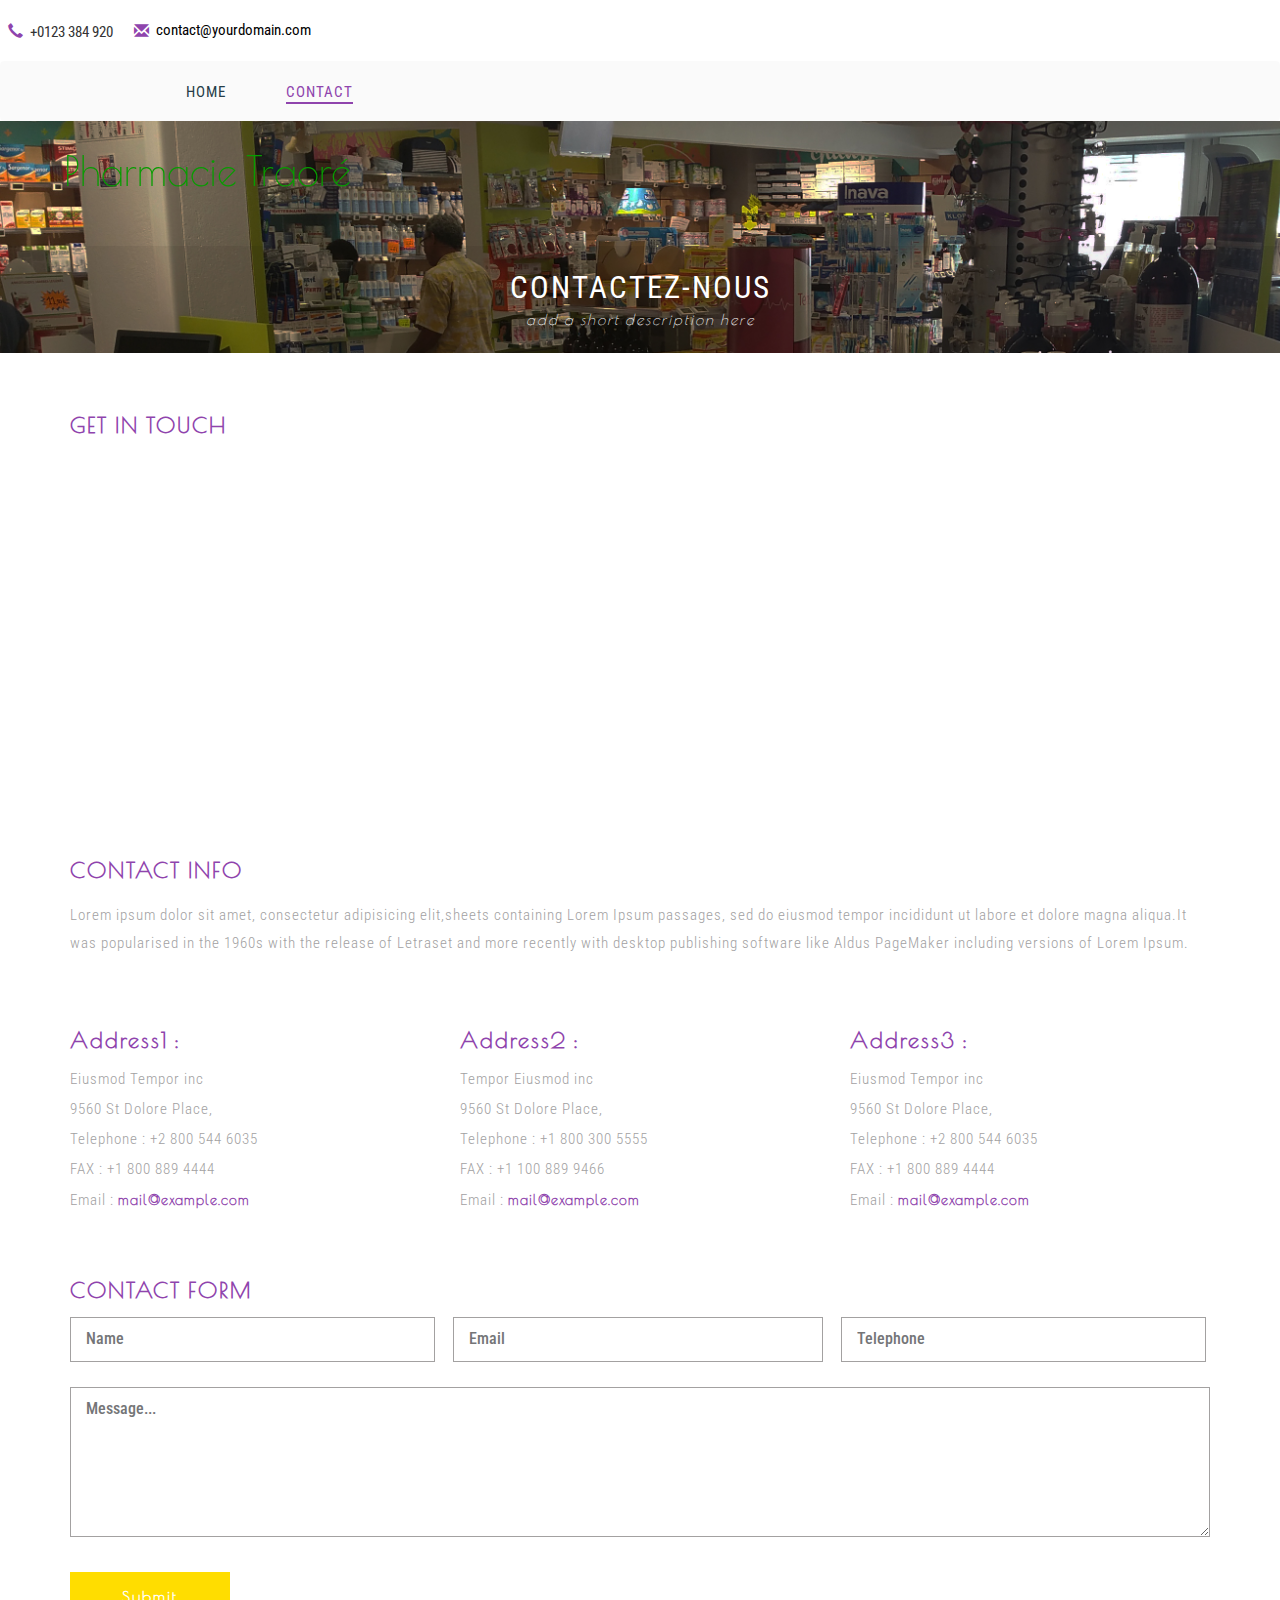
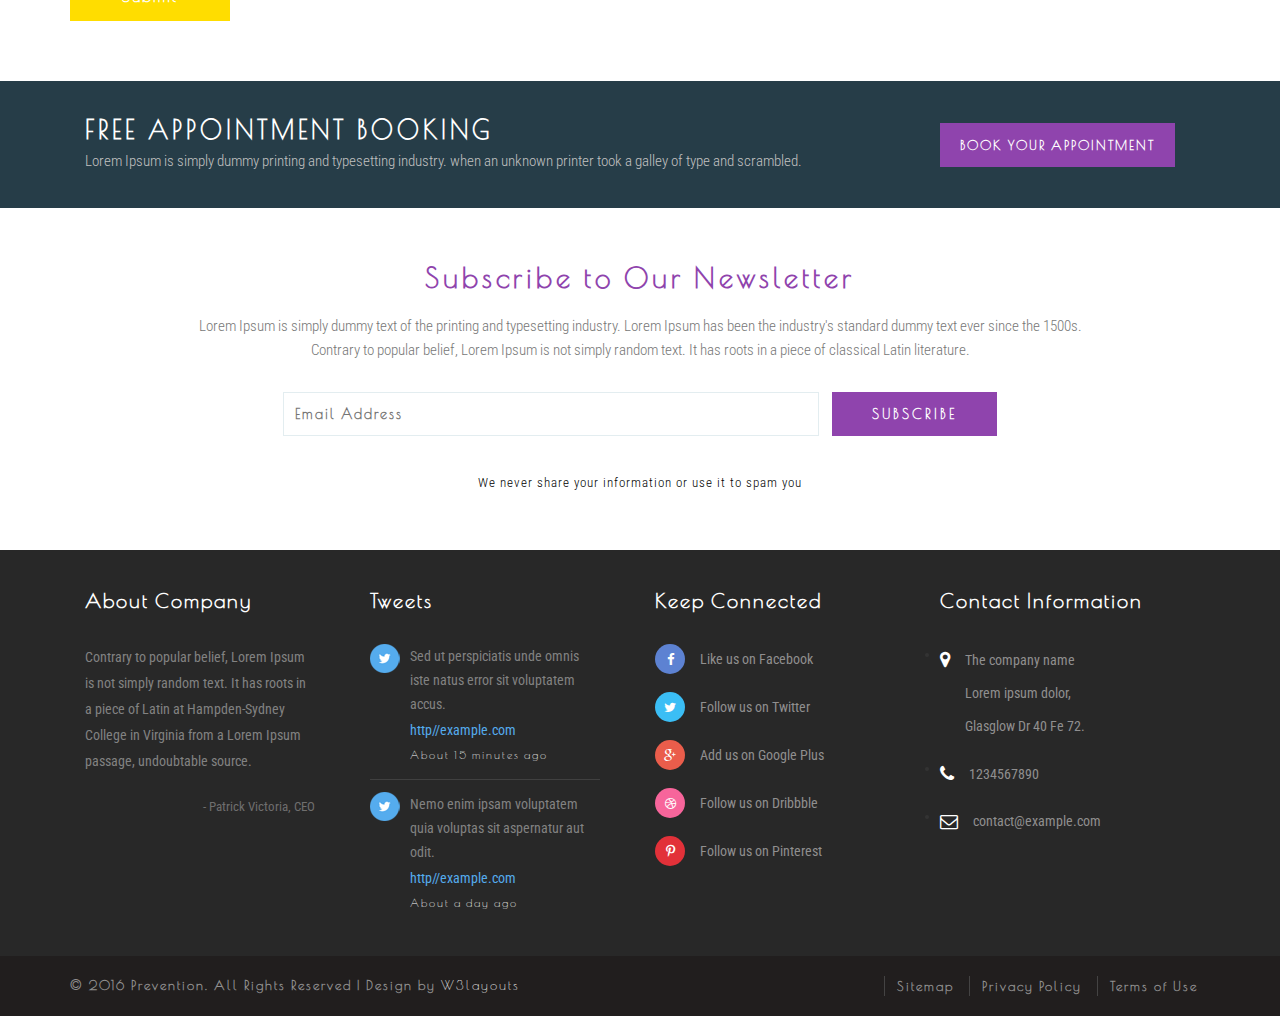
==== commit f32c7766: "update" ====
--- a/contact.html
+++ b/contact.html
@@ -145,7 +145,7 @@
 				</header>
 				<div id="breadcrumb_wrapper">
 					<div class="container">		
-						<h2>Contact Us</h2>
+						<h2>Contactez-nous</h2>
 						<h6>add a short description here</h6>
 					</div>
 				</div>
--- a/css/style.css
+++ b/css/style.css
@@ -385,7 +385,7 @@
 a.cd-logo {
     text-decoration: none;
     font-size: 40px;
-    color: #FFDD00;
+    color: #079D01;
 	font-family: 'Poiret One', cursive;
 }
 
@@ -1520,6 +1520,9 @@
     background-size: cover;
     padding-top: 135px;
 	background-attachment: fixed;
+  
+}
+
 }
 .about-grids {
 	padding:60px 0;
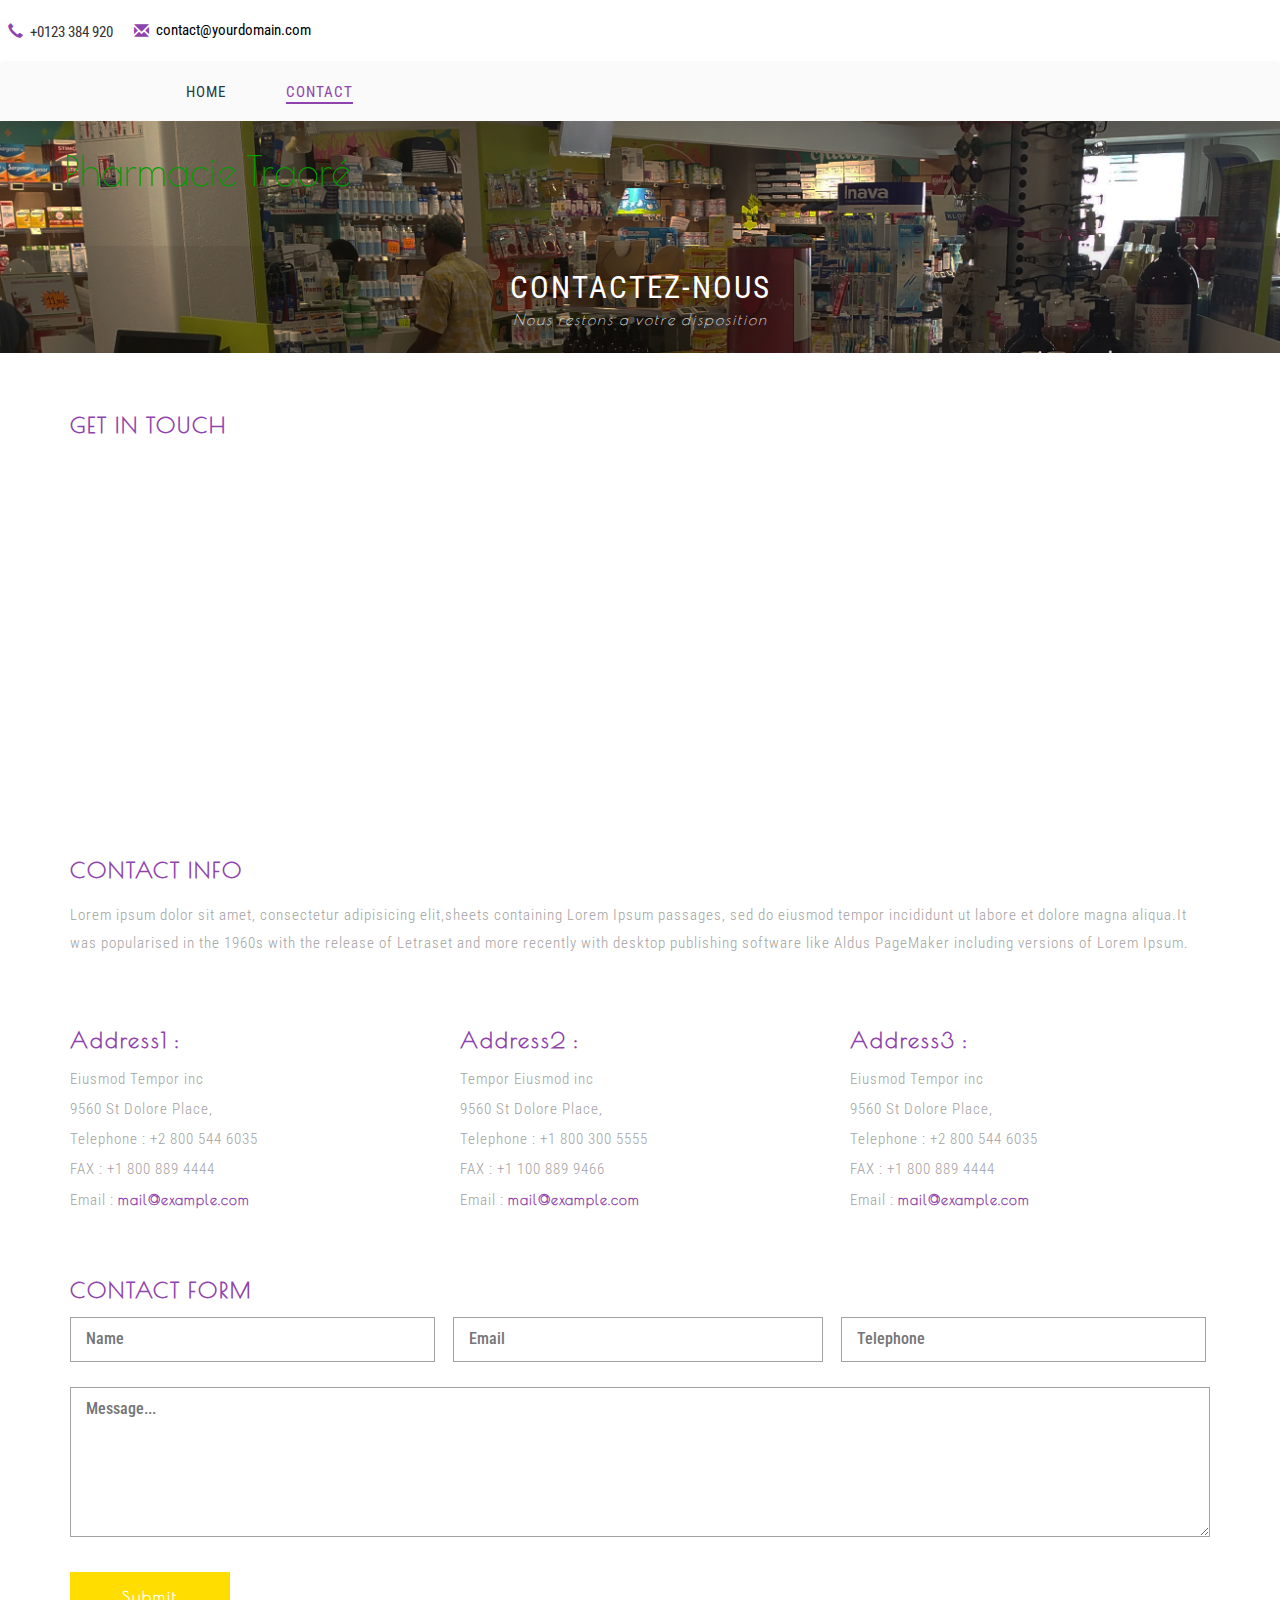
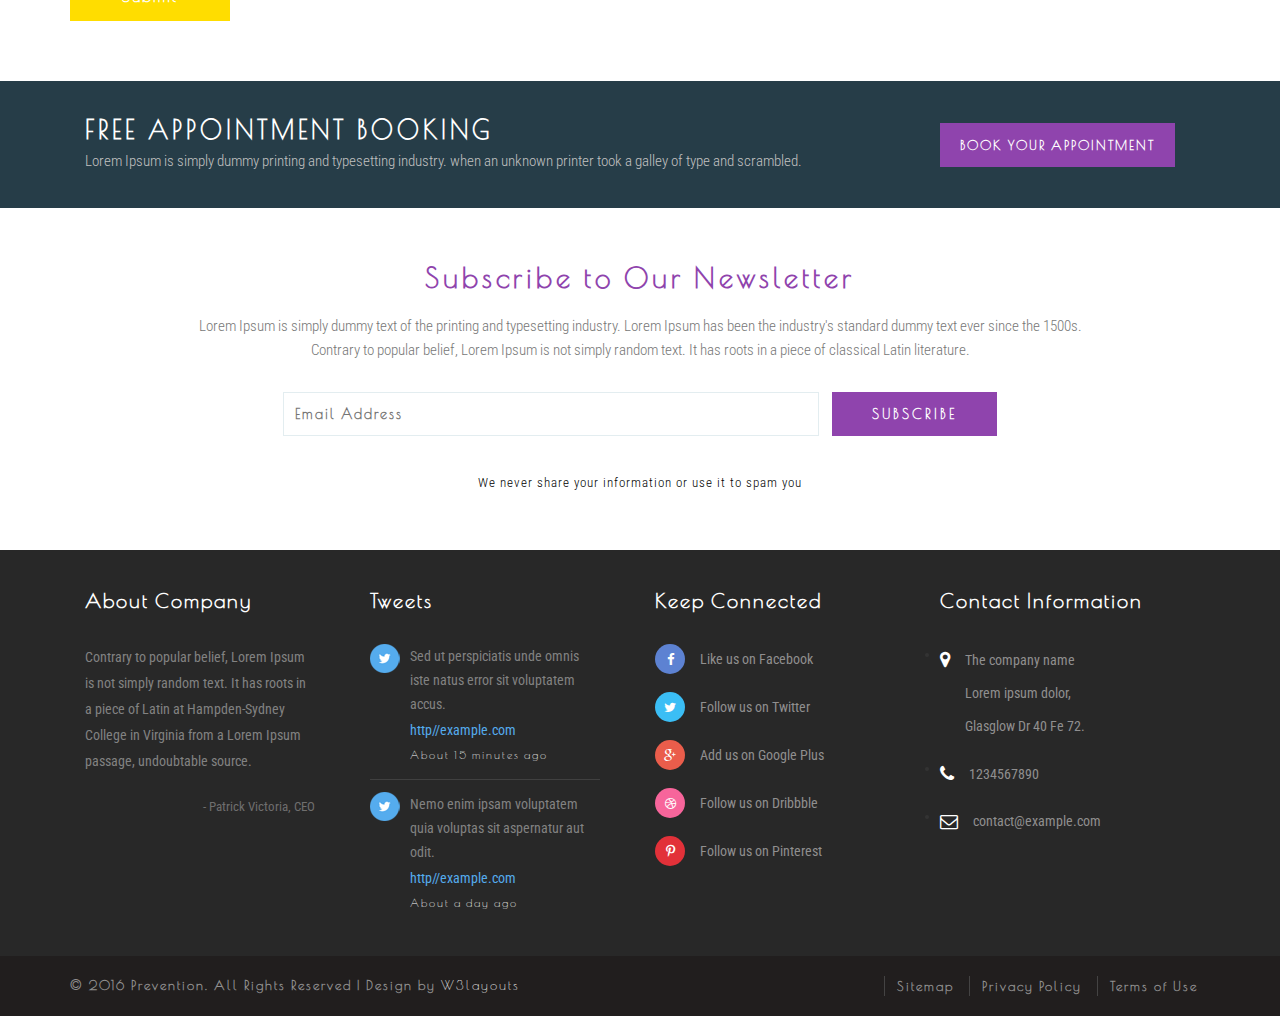
==== commit e96eec43: "update" ====
--- a/contact.html
+++ b/contact.html
@@ -146,7 +146,7 @@
 				<div id="breadcrumb_wrapper">
 					<div class="container">		
 						<h2>Contactez-nous</h2>
-						<h6>add a short description here</h6>
+						<h6>Nous restons a votre disposition </h6>
 					</div>
 				</div>
 			</div>
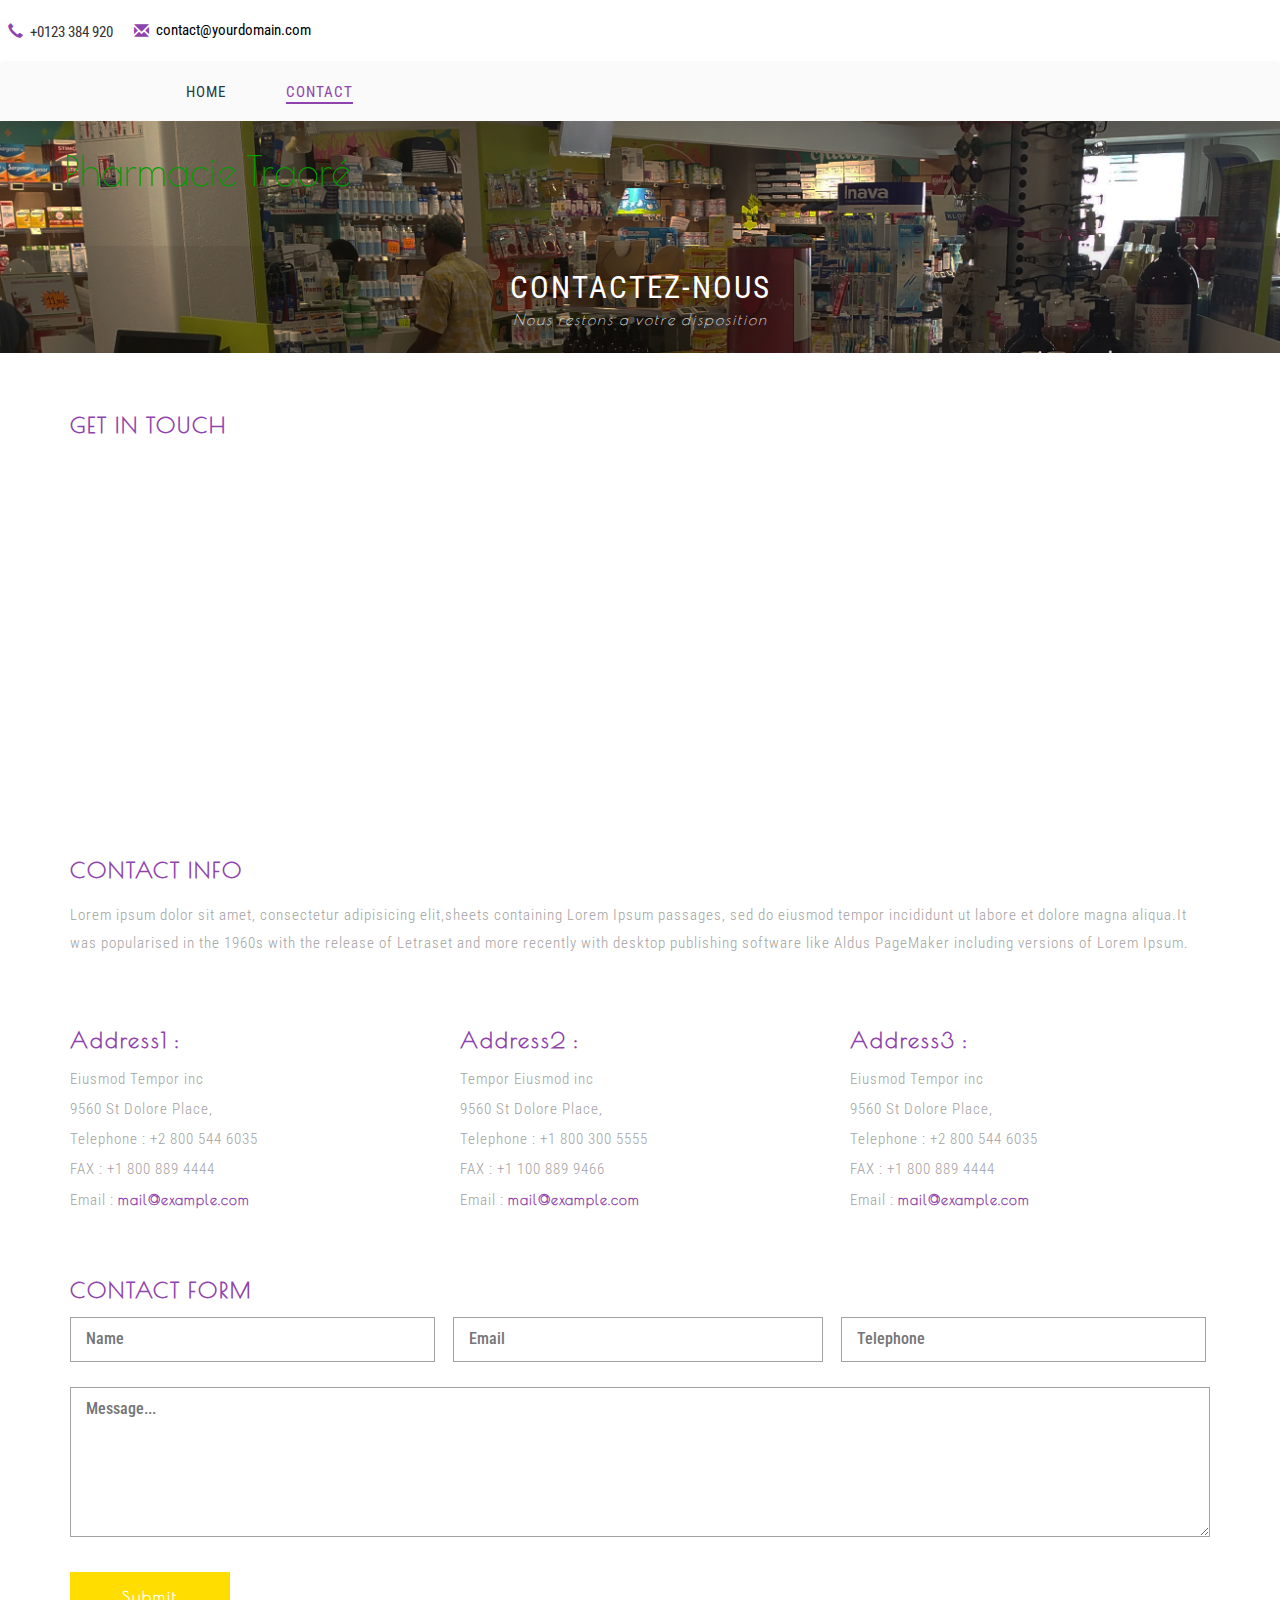
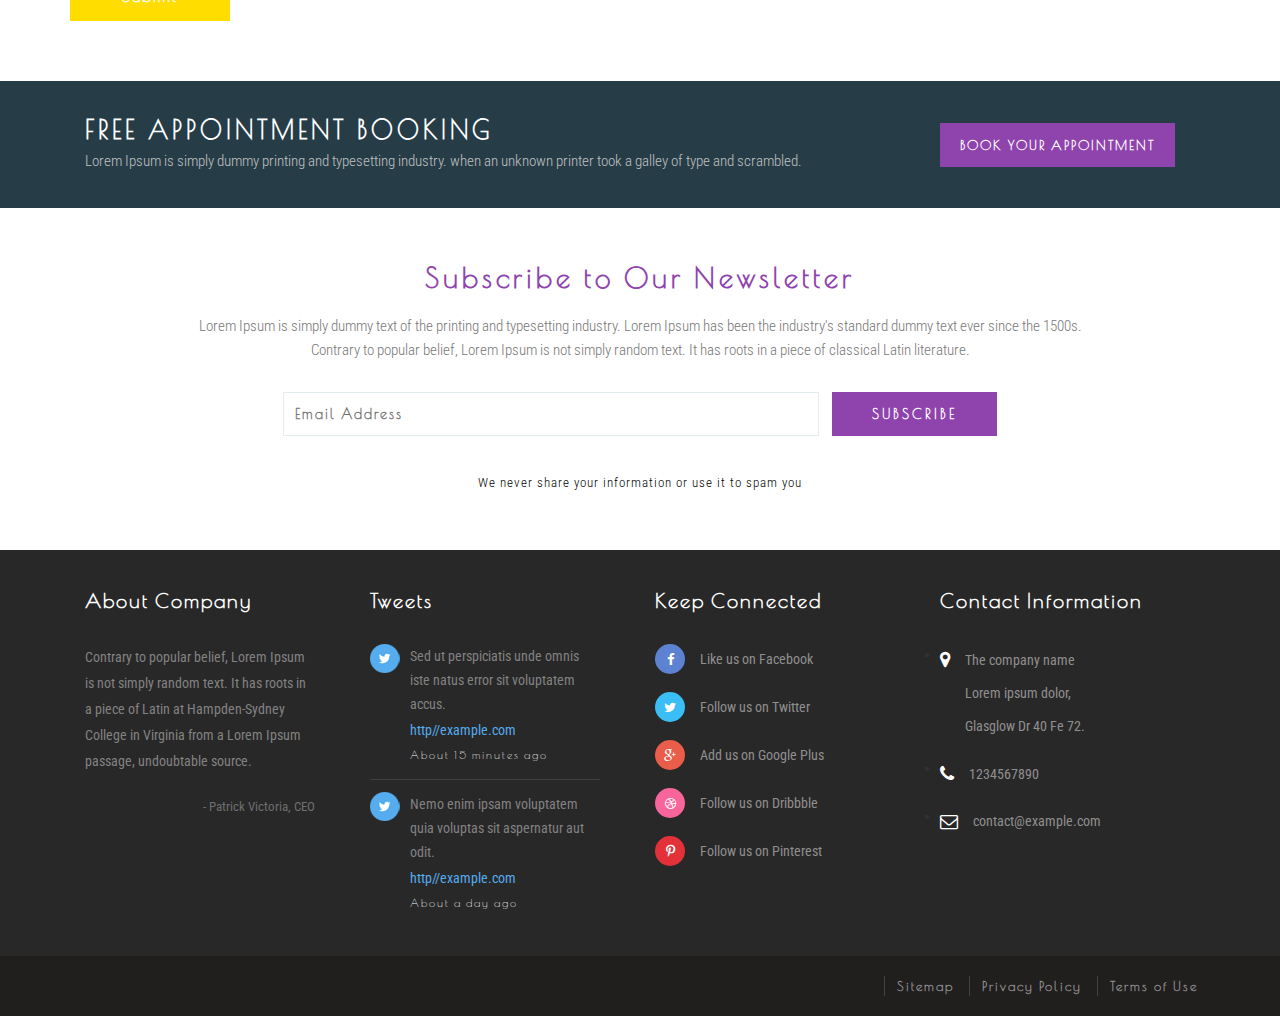
==== commit e9167152: "update" ====
--- a/contact.html
+++ b/contact.html
@@ -319,7 +319,7 @@
 			<div class="copy-right-grids">
 				<div class="container">
 					<div class="copy-left">
-							<p class="footer-gd">© 2016 Prevention. All Rights Reserved | Design by <a href="https://w3layouts.com/" target="_blank">W3layouts</a></p>
+					
 					</div>
 					<div class="footer-links">
 						<ul>
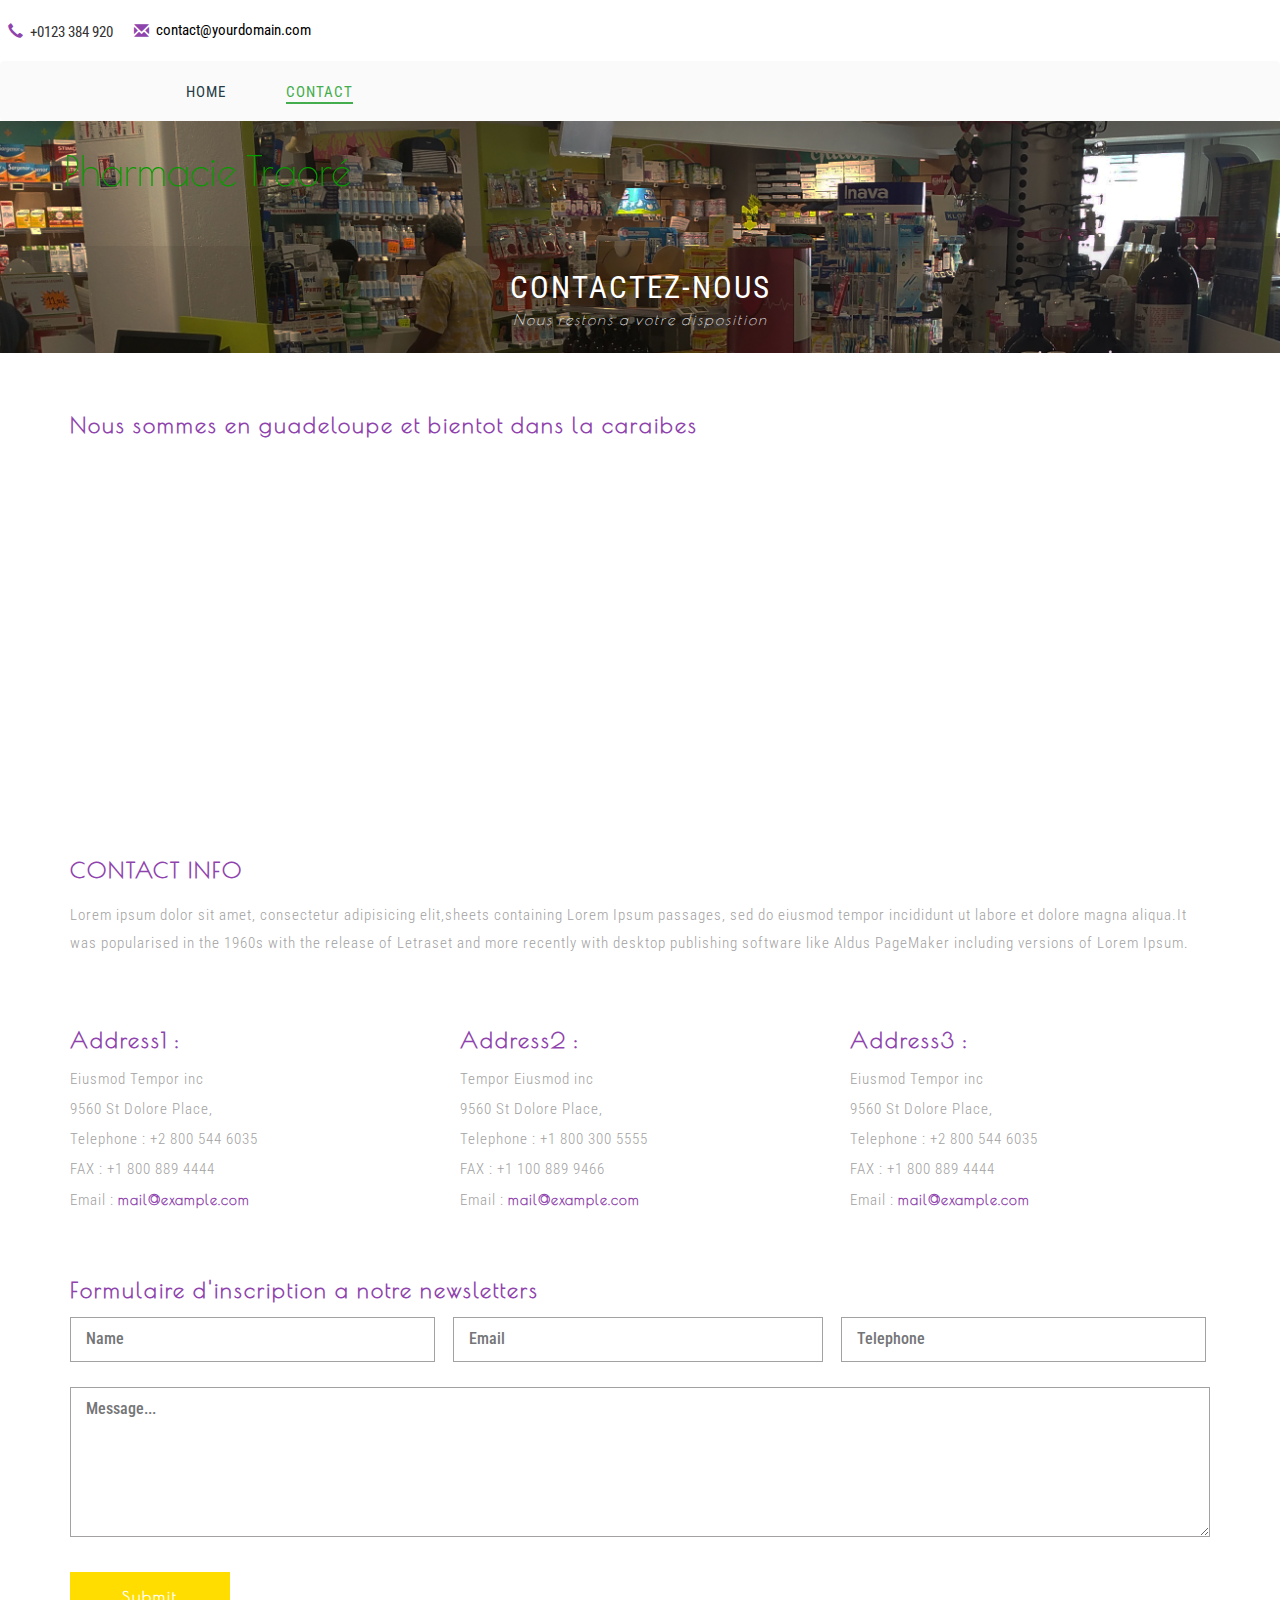
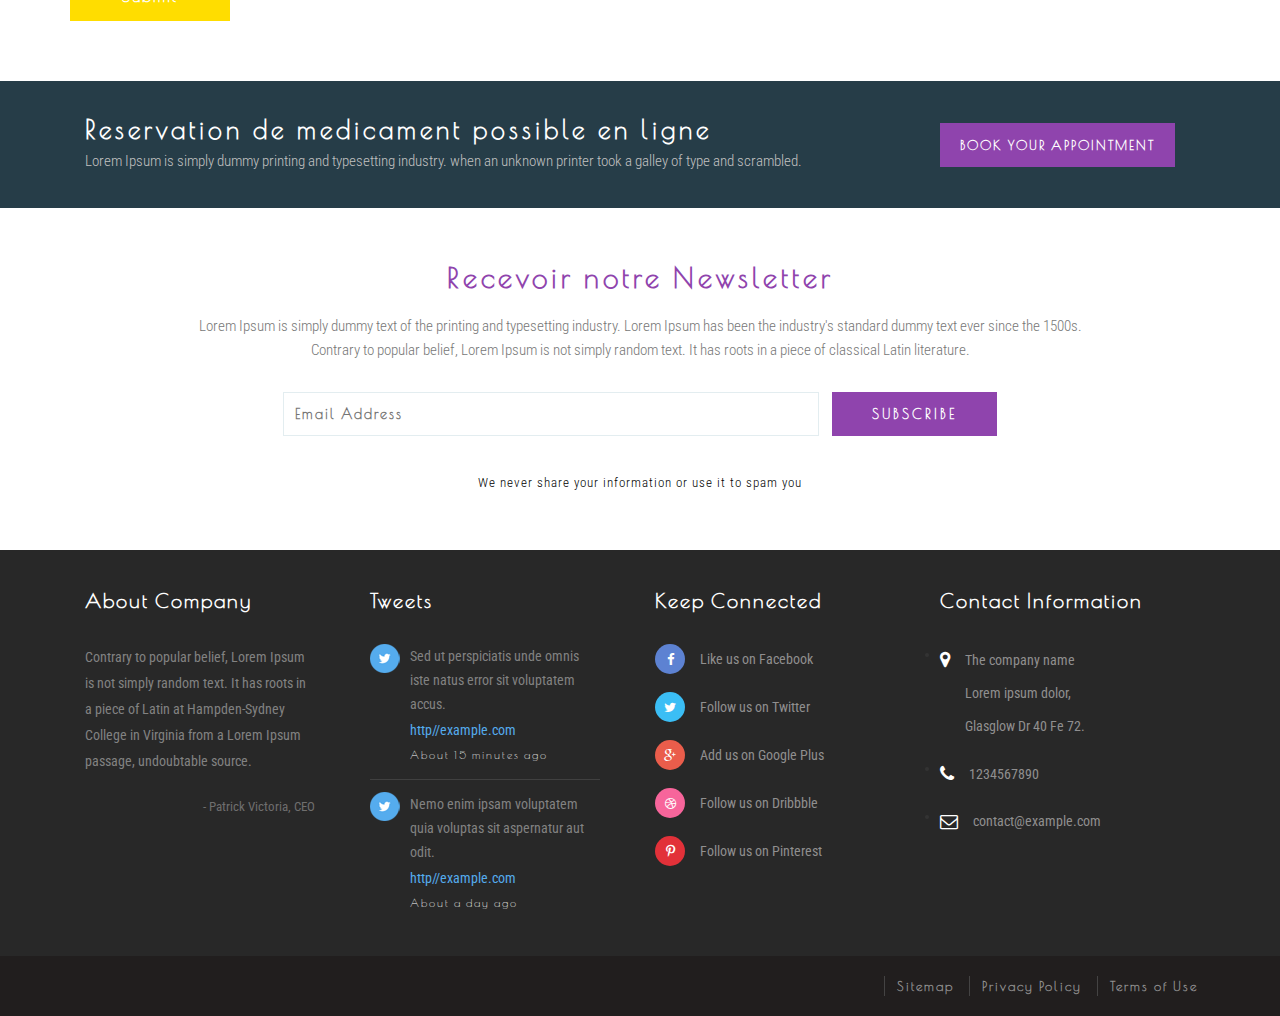
==== commit c66f6ca5: "update" ====
--- a/contact.html
+++ b/contact.html
@@ -154,7 +154,7 @@
 	<div class="contact">
 		<div class="container">
 			<div class="map">
-				<h4>GET IN TOUCH</h4>
+				<h4>Nous sommes en guadeloupe et bientot dans la caraibes</h4>
 				<div id="map">
 					<iframe src="https://www.google.com/maps/embed?pb=!1m10!1m8!1m3!1d2482.432383990807!2d0.028213999961443994!3d51.52362882484525!3m2!1i1024!2i768!4f13.1!5e0!3m2!1sen!2sin!4v1423469959819" frameborder="0" style="border:0"></iframe>
 				</div>
@@ -195,7 +195,7 @@
 				</div>
 			</div>
 			<div class="contact-form">
-				<h4>CONTACT FORM</h4>
+				<h4>Formulaire d'inscription a notre newsletters</h4>
 				<form>
 					<input type="text" value="Name" onfocus="this.value = '';" onblur="if (this.value == '') {this.value = 'Name';}" required="">
 					<input type="email" value="Email" onfocus="this.value = '';" onblur="if (this.value == '') {this.value = 'Email';}" required="">
@@ -213,7 +213,7 @@
 		<div class="appointment">
 			<div class="container">
 				<div class="col-md-9 appointment-left">
-					<h3>FREE APPOINTMENT BOOKING</h3>
+					<h3>Reservation de medicament possible en ligne </h3>
 					<p>Lorem Ipsum is simply dummy printing and typesetting industry. when an unknown printer took a galley of type and scrambled.</p>
 				</div>
 				<div class="col-md-3 appointment-right">
@@ -259,7 +259,7 @@
 		<!-- news letter -->
 		<div class="subscribe text-center">
 			<div class="container">
-				<h3>Subscribe to Our Newsletter</h3>
+				<h3>Recevoir notre Newsletter</h3>
 				<p>Lorem Ipsum is simply dummy text of the printing and typesetting industry. Lorem Ipsum has been the industry's standard dummy text ever since the 1500s. Contrary to popular belief, Lorem Ipsum is not simply random text. It has roots in a piece of classical Latin literature.</p>
 				<form>
 					<input placeholder="Email Address" class="user" type="text" required="">
--- a/css/style.css
+++ b/css/style.css
@@ -1,9 +1,4 @@
-/*--
-Author: W3layouts
-Author URL: http://w3layouts.com
-License: Creative Commons Attribution 3.0 Unported
-License URL: http://creativecommons.org/licenses/by/3.0/
---*/
+
 body{
 	padding:0;
 	margin:0;
@@ -242,15 +237,15 @@
     color: #fff;
 }
 .navbar-nav > li.current_page>a, .navbar-nav > li.current_page>a:hover {
-    border-bottom: 2px solid #8F44AD;
-	color: #8F44AD;
+    border-bottom: 2px solid #44ad4e;
+	color: #44ad4e;
 }
 .nav_1>li>a:hover, .nav_1>li>a:focus {
     background-color: rgba(86, 207, 202, 0) !important;
     color: #000;
 }
 .navbar-nav > li>a:focus, .navbar-nav>li>a:hover {
-    border-bottom: 2px solid #8F44AD !important;
+    border-bottom: 2px solid #44ad4e !important;
 }
 .nav_1 .open>a, .nav_1 .open>a:hover, .nav_1 .open>a:focus {
     background-color:rgba(255, 255, 255, 0) !important;
@@ -639,7 +634,7 @@
 
 /*-- Stats --*/
 .stats {
-	background: url("../images/2.jpg");
+	background: url("../images/0.jpg");
     background-repeat: no-repeat;
     background-attachment: fixed;
     background-position: center;
